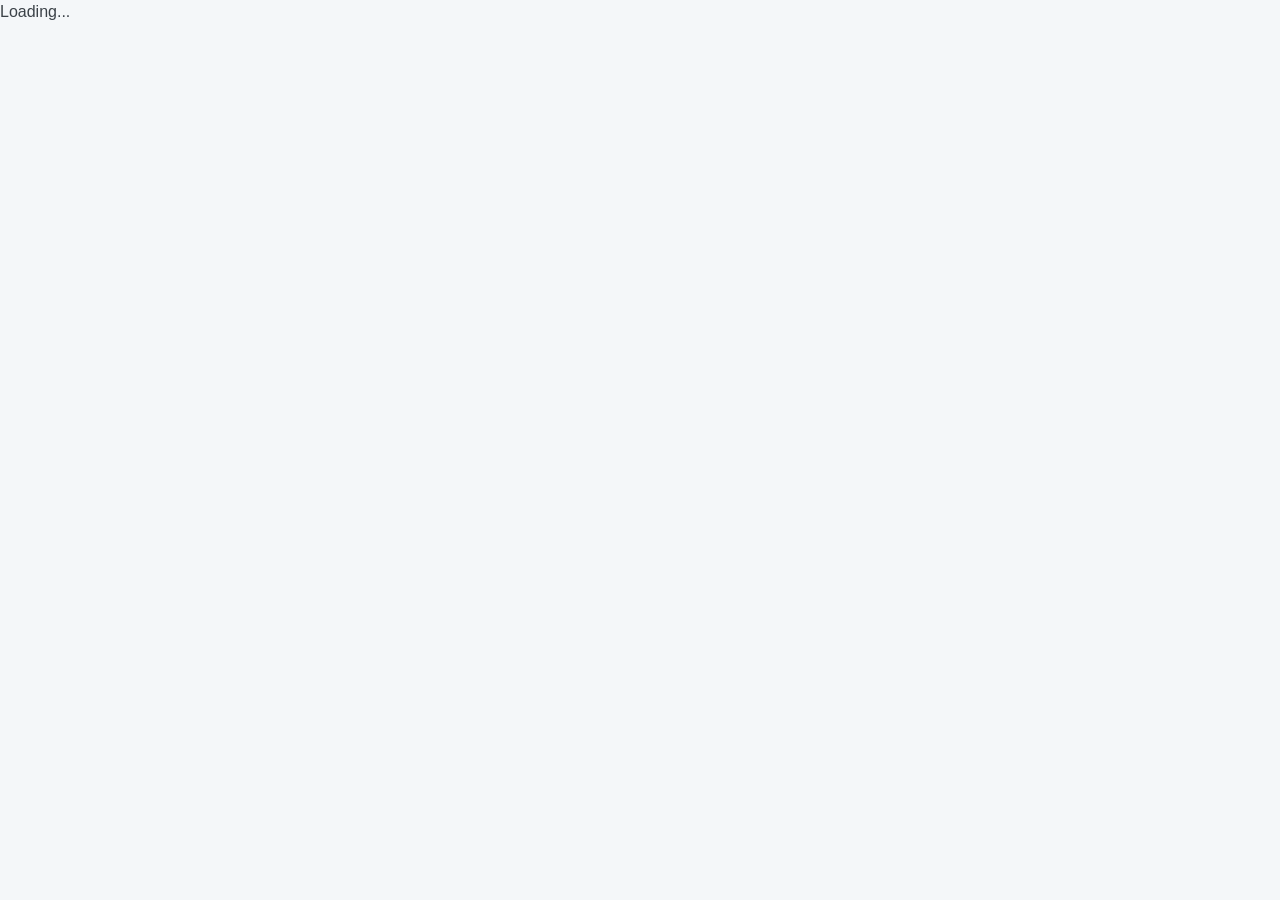
==== docs/browser/index.html @ 4efec8fb "Enhance .gitignore to exclude more files and directories related to Angular, IDEs, and build outputs" ====
<!DOCTYPE html>
<html lang="en" data-critters-container>
  <head>
    <title></title>
    <meta charset="UTF-8">
    <base href="https://admin.medonixsurgitech.com/">
    <link rel="stylesheet" href="https://cdnjs.cloudflare.com/ajax/libs/font-awesome/6.5.1/css/all.min.css">
     <!-- Bootstrap -->
     <link rel="stylesheet" href="https://cdn.jsdelivr.net/npm/bootstrap@4.6.2/dist/css/bootstrap.min.css" integrity="sha384-xOolHFLEh07PJGoPkLv1IbcEPTNtaed2xpHsD9ESMhqIYd0nLMwNLD69Npy4HI+N" crossorigin="anonymous">
     <script src="https://cdn.jsdelivr.net/npm/jquery@3.5.1/dist/jquery.slim.min.js" integrity="sha384-DfXdz2htPH0lsSSs5nCTpuj/zy4C+OGpamoFVy38MVBnE+IbbVYUew+OrCXaRkfj" crossorigin="anonymous"></script>
     <script src="https://cdn.jsdelivr.net/npm/bootstrap@4.6.2/dist/js/bootstrap.bundle.min.js" integrity="sha384-Fy6S3B9q64WdZWQUiU+q4/2Lc9npb8tCaSX9FK7E8HnRr0Jz8D6OP9dO5Vg3Q9ct" crossorigin="anonymous"></script>
 
     <script src="https://cdn.jsdelivr.net/npm/jquery@3.5.1/dist/jquery.slim.min.js" integrity="sha384-DfXdz2htPH0lsSSs5nCTpuj/zy4C+OGpamoFVy38MVBnE+IbbVYUew+OrCXaRkfj" crossorigin="anonymous"></script>
     <script src="https://cdn.jsdelivr.net/npm/popper.js@1.16.1/dist/umd/popper.min.js" integrity="sha384-9/reFTGAW83EW2RDu2S0VKaIzap3H66lZH81PoYlFhbGU+6BZp6G7niu735Sk7lN" crossorigin="anonymous"></script>
     <script src="https://cdn.jsdelivr.net/npm/bootstrap@4.6.2/dist/js/bootstrap.min.js" integrity="sha384-+sLIOodYLS7CIrQpBjl+C7nPvqq+FbNUBDunl/OZv93DB7Ln/533i8e/mZXLi/P+" crossorigin="anonymous"></script>
     <!-- End Bootstrap -->
  <style>@charset "UTF-8";:root{--bs-blue:#0d6efd;--bs-indigo:#6610f2;--bs-purple:#6f42c1;--bs-pink:#d63384;--bs-red:#dc3545;--bs-orange:#fd7e14;--bs-yellow:#ffc107;--bs-green:#198754;--bs-teal:#20c997;--bs-cyan:#0dcaf0;--bs-black:#000;--bs-white:#fff;--bs-gray:#6c757d;--bs-gray-dark:#343a40;--bs-gray-100:#f8f9fa;--bs-gray-200:#e9ecef;--bs-gray-300:#dee2e6;--bs-gray-400:#ced4da;--bs-gray-500:#adb5bd;--bs-gray-600:#6c757d;--bs-gray-700:#495057;--bs-gray-800:#343a40;--bs-gray-900:#212529;--bs-primary:#0d6efd;--bs-secondary:#6c757d;--bs-success:#198754;--bs-info:#0dcaf0;--bs-warning:#ffc107;--bs-danger:#dc3545;--bs-light:#f8f9fa;--bs-dark:#212529;--bs-primary-rgb:13,110,253;--bs-secondary-rgb:108,117,125;--bs-success-rgb:25,135,84;--bs-info-rgb:13,202,240;--bs-warning-rgb:255,193,7;--bs-danger-rgb:220,53,69;--bs-light-rgb:248,249,250;--bs-dark-rgb:33,37,41;--bs-primary-text-emphasis:#052c65;--bs-secondary-text-emphasis:#2b2f32;--bs-success-text-emphasis:#0a3622;--bs-info-text-emphasis:#055160;--bs-warning-text-emphasis:#664d03;--bs-danger-text-emphasis:#58151c;--bs-light-text-emphasis:#495057;--bs-dark-text-emphasis:#495057;--bs-primary-bg-subtle:#cfe2ff;--bs-secondary-bg-subtle:#e2e3e5;--bs-success-bg-subtle:#d1e7dd;--bs-info-bg-subtle:#cff4fc;--bs-warning-bg-subtle:#fff3cd;--bs-danger-bg-subtle:#f8d7da;--bs-light-bg-subtle:#fcfcfd;--bs-dark-bg-subtle:#ced4da;--bs-primary-border-subtle:#9ec5fe;--bs-secondary-border-subtle:#c4c8cb;--bs-success-border-subtle:#a3cfbb;--bs-info-border-subtle:#9eeaf9;--bs-warning-border-subtle:#ffe69c;--bs-danger-border-subtle:#f1aeb5;--bs-light-border-subtle:#e9ecef;--bs-dark-border-subtle:#adb5bd;--bs-white-rgb:255,255,255;--bs-black-rgb:0,0,0;--bs-font-sans-serif:system-ui,-apple-system,"Segoe UI",Roboto,"Helvetica Neue","Noto Sans","Liberation Sans",Arial,sans-serif,"Apple Color Emoji","Segoe UI Emoji","Segoe UI Symbol","Noto Color Emoji";--bs-font-monospace:SFMono-Regular,Menlo,Monaco,Consolas,"Liberation Mono","Courier New",monospace;--bs-gradient:linear-gradient(180deg, rgba(255, 255, 255, .15), rgba(255, 255, 255, 0));--bs-body-font-family:var(--bs-font-sans-serif);--bs-body-font-size:1rem;--bs-body-font-weight:400;--bs-body-line-height:1.5;--bs-body-color:#212529;--bs-body-color-rgb:33,37,41;--bs-body-bg:#fff;--bs-body-bg-rgb:255,255,255;--bs-emphasis-color:#000;--bs-emphasis-color-rgb:0,0,0;--bs-secondary-color:rgba(33, 37, 41, .75);--bs-secondary-color-rgb:33,37,41;--bs-secondary-bg:#e9ecef;--bs-secondary-bg-rgb:233,236,239;--bs-tertiary-color:rgba(33, 37, 41, .5);--bs-tertiary-color-rgb:33,37,41;--bs-tertiary-bg:#f8f9fa;--bs-tertiary-bg-rgb:248,249,250;--bs-heading-color:inherit;--bs-link-color:#0d6efd;--bs-link-color-rgb:13,110,253;--bs-link-decoration:underline;--bs-link-hover-color:#0a58ca;--bs-link-hover-color-rgb:10,88,202;--bs-code-color:#d63384;--bs-highlight-color:#212529;--bs-highlight-bg:#fff3cd;--bs-border-width:1px;--bs-border-style:solid;--bs-border-color:#dee2e6;--bs-border-color-translucent:rgba(0, 0, 0, .175);--bs-border-radius:.375rem;--bs-border-radius-sm:.25rem;--bs-border-radius-lg:.5rem;--bs-border-radius-xl:1rem;--bs-border-radius-xxl:2rem;--bs-border-radius-2xl:var(--bs-border-radius-xxl);--bs-border-radius-pill:50rem;--bs-box-shadow:0 .5rem 1rem rgba(0, 0, 0, .15);--bs-box-shadow-sm:0 .125rem .25rem rgba(0, 0, 0, .075);--bs-box-shadow-lg:0 1rem 3rem rgba(0, 0, 0, .175);--bs-box-shadow-inset:inset 0 1px 2px rgba(0, 0, 0, .075);--bs-focus-ring-width:.25rem;--bs-focus-ring-opacity:.25;--bs-focus-ring-color:rgba(13, 110, 253, .25);--bs-form-valid-color:#198754;--bs-form-valid-border-color:#198754;--bs-form-invalid-color:#dc3545;--bs-form-invalid-border-color:#dc3545}*,:after,:before{box-sizing:border-box}@media (prefers-reduced-motion:no-preference){:root{scroll-behavior:smooth}}body{margin:0;font-family:var(--bs-body-font-family);font-size:var(--bs-body-font-size);font-weight:var(--bs-body-font-weight);line-height:var(--bs-body-line-height);color:var(--bs-body-color);text-align:var(--bs-body-text-align);background-color:var(--bs-body-bg);-webkit-text-size-adjust:100%;-webkit-tap-highlight-color:transparent}:root{--bs-breakpoint-xs:0;--bs-breakpoint-sm:576px;--bs-breakpoint-md:768px;--bs-breakpoint-lg:992px;--bs-breakpoint-xl:1200px;--bs-breakpoint-xxl:1400px}:root{--primary: #003a58;--primary-light: #2a5f79;--primary-lighter: #4f7f94;--primary-lightest: #a6c0cd;--primary-dark: #00263a;--secondary: #00999c;--secondary-light: #26b3b5;--secondary-lighter: #6bcfd1;--secondary-lightest: #b9ebec;--secondary-dark: #007275;--neutral-dark: #3b4248;--neutral-medium: #8a949c;--neutral-light: #b3bcc2;--neutral-lighter: #d7dee2;--neutral-lightest: #f4f7f9;--accent: #264b55;--success: #1e9e68;--warning: #c98200;--error: #c23b3b;--info: #2aa6c2;--background: #f4f7f9;--text-primary: #3b4248;--text-secondary: #8a949c;--supporting: #b3bcc2}body{margin:0;padding:0;font-family:Roboto,sans-serif;background-color:var(--background);color:var(--text-primary)}
</style><link rel="stylesheet" href="https://admin.medonixsurgitech.com/styles-CALW43ZS.css" media="print" onload="this.media='all'"><noscript><link rel="stylesheet" href="https://admin.medonixsurgitech.com/styles-CALW43ZS.css"></noscript></head>
  <body>
    <app-root>Loading...</app-root>
  <script src="https://admin.medonixsurgitech.com/polyfills-FFHMD2TL.js" type="module"></script><script src="https://admin.medonixsurgitech.com/scripts-EEEIPNC3.js" defer></script><script src="https://admin.medonixsurgitech.com/main-WR3SVTQW.js" type="module"></script></body>
</html>
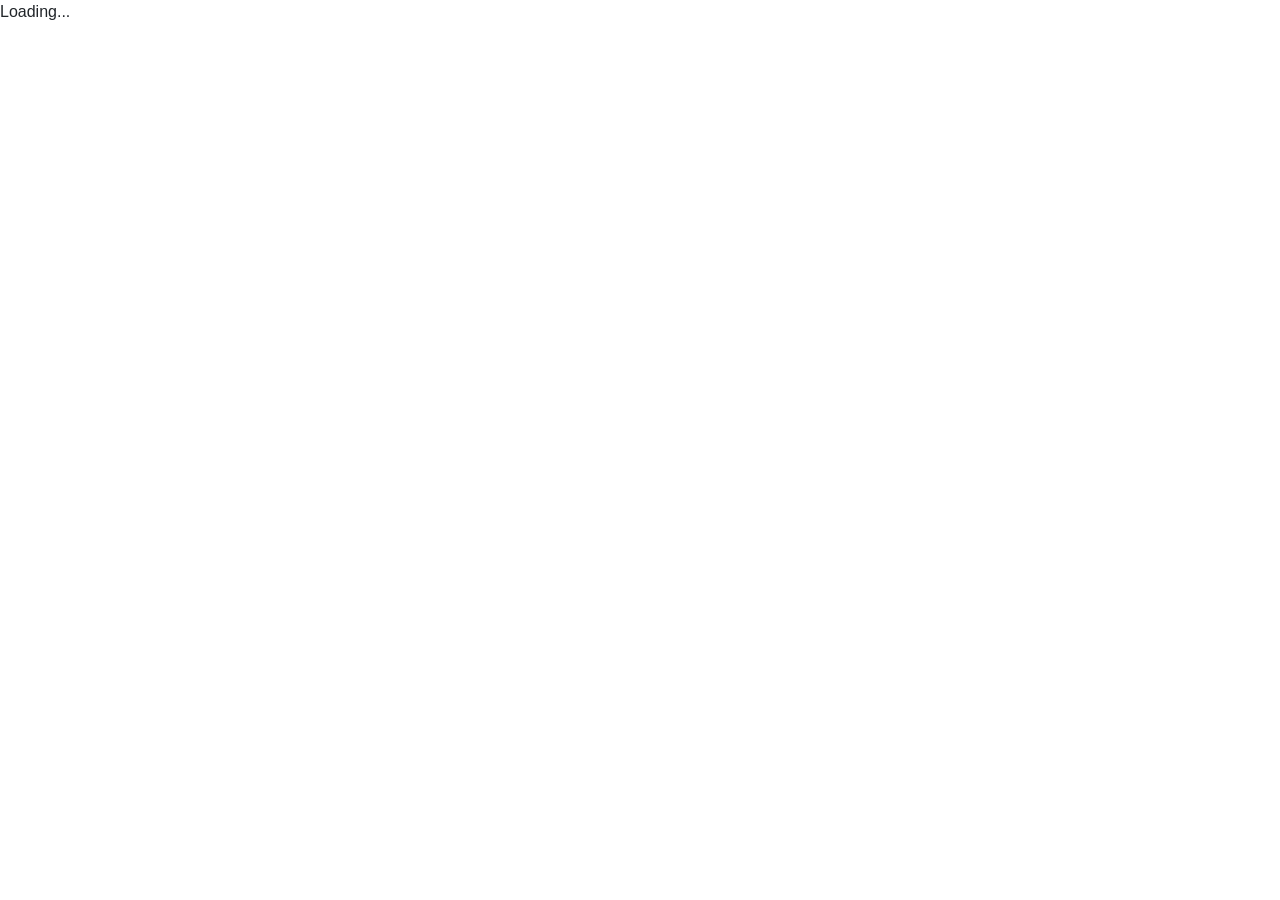
==== commit b4359b40: "Remove deprecated files and update HTML structure for browser documentation" ====
--- a/docs/browser/index.html
+++ b/docs/browser/index.html
@@ -1,9 +1,9 @@
 <!DOCTYPE html>
-<html lang="en" data-critters-container>
+<html lang="en">
   <head>
     <title></title>
-    <meta charset="UTF-8">
-    <base href="https://admin.medonixsurgitech.com/">
+    <meta charset="UTF-8"/>
+    <base href="/">
     <link rel="stylesheet" href="https://cdnjs.cloudflare.com/ajax/libs/font-awesome/6.5.1/css/all.min.css">
      <!-- Bootstrap -->
      <link rel="stylesheet" href="https://cdn.jsdelivr.net/npm/bootstrap@4.6.2/dist/css/bootstrap.min.css" integrity="sha384-xOolHFLEh07PJGoPkLv1IbcEPTNtaed2xpHsD9ESMhqIYd0nLMwNLD69Npy4HI+N" crossorigin="anonymous">
@@ -14,9 +14,8 @@
      <script src="https://cdn.jsdelivr.net/npm/popper.js@1.16.1/dist/umd/popper.min.js" integrity="sha384-9/reFTGAW83EW2RDu2S0VKaIzap3H66lZH81PoYlFhbGU+6BZp6G7niu735Sk7lN" crossorigin="anonymous"></script>
      <script src="https://cdn.jsdelivr.net/npm/bootstrap@4.6.2/dist/js/bootstrap.min.js" integrity="sha384-+sLIOodYLS7CIrQpBjl+C7nPvqq+FbNUBDunl/OZv93DB7Ln/533i8e/mZXLi/P+" crossorigin="anonymous"></script>
      <!-- End Bootstrap -->
-  <style>@charset "UTF-8";:root{--bs-blue:#0d6efd;--bs-indigo:#6610f2;--bs-purple:#6f42c1;--bs-pink:#d63384;--bs-red:#dc3545;--bs-orange:#fd7e14;--bs-yellow:#ffc107;--bs-green:#198754;--bs-teal:#20c997;--bs-cyan:#0dcaf0;--bs-black:#000;--bs-white:#fff;--bs-gray:#6c757d;--bs-gray-dark:#343a40;--bs-gray-100:#f8f9fa;--bs-gray-200:#e9ecef;--bs-gray-300:#dee2e6;--bs-gray-400:#ced4da;--bs-gray-500:#adb5bd;--bs-gray-600:#6c757d;--bs-gray-700:#495057;--bs-gray-800:#343a40;--bs-gray-900:#212529;--bs-primary:#0d6efd;--bs-secondary:#6c757d;--bs-success:#198754;--bs-info:#0dcaf0;--bs-warning:#ffc107;--bs-danger:#dc3545;--bs-light:#f8f9fa;--bs-dark:#212529;--bs-primary-rgb:13,110,253;--bs-secondary-rgb:108,117,125;--bs-success-rgb:25,135,84;--bs-info-rgb:13,202,240;--bs-warning-rgb:255,193,7;--bs-danger-rgb:220,53,69;--bs-light-rgb:248,249,250;--bs-dark-rgb:33,37,41;--bs-primary-text-emphasis:#052c65;--bs-secondary-text-emphasis:#2b2f32;--bs-success-text-emphasis:#0a3622;--bs-info-text-emphasis:#055160;--bs-warning-text-emphasis:#664d03;--bs-danger-text-emphasis:#58151c;--bs-light-text-emphasis:#495057;--bs-dark-text-emphasis:#495057;--bs-primary-bg-subtle:#cfe2ff;--bs-secondary-bg-subtle:#e2e3e5;--bs-success-bg-subtle:#d1e7dd;--bs-info-bg-subtle:#cff4fc;--bs-warning-bg-subtle:#fff3cd;--bs-danger-bg-subtle:#f8d7da;--bs-light-bg-subtle:#fcfcfd;--bs-dark-bg-subtle:#ced4da;--bs-primary-border-subtle:#9ec5fe;--bs-secondary-border-subtle:#c4c8cb;--bs-success-border-subtle:#a3cfbb;--bs-info-border-subtle:#9eeaf9;--bs-warning-border-subtle:#ffe69c;--bs-danger-border-subtle:#f1aeb5;--bs-light-border-subtle:#e9ecef;--bs-dark-border-subtle:#adb5bd;--bs-white-rgb:255,255,255;--bs-black-rgb:0,0,0;--bs-font-sans-serif:system-ui,-apple-system,"Segoe UI",Roboto,"Helvetica Neue","Noto Sans","Liberation Sans",Arial,sans-serif,"Apple Color Emoji","Segoe UI Emoji","Segoe UI Symbol","Noto Color Emoji";--bs-font-monospace:SFMono-Regular,Menlo,Monaco,Consolas,"Liberation Mono","Courier New",monospace;--bs-gradient:linear-gradient(180deg, rgba(255, 255, 255, .15), rgba(255, 255, 255, 0));--bs-body-font-family:var(--bs-font-sans-serif);--bs-body-font-size:1rem;--bs-body-font-weight:400;--bs-body-line-height:1.5;--bs-body-color:#212529;--bs-body-color-rgb:33,37,41;--bs-body-bg:#fff;--bs-body-bg-rgb:255,255,255;--bs-emphasis-color:#000;--bs-emphasis-color-rgb:0,0,0;--bs-secondary-color:rgba(33, 37, 41, .75);--bs-secondary-color-rgb:33,37,41;--bs-secondary-bg:#e9ecef;--bs-secondary-bg-rgb:233,236,239;--bs-tertiary-color:rgba(33, 37, 41, .5);--bs-tertiary-color-rgb:33,37,41;--bs-tertiary-bg:#f8f9fa;--bs-tertiary-bg-rgb:248,249,250;--bs-heading-color:inherit;--bs-link-color:#0d6efd;--bs-link-color-rgb:13,110,253;--bs-link-decoration:underline;--bs-link-hover-color:#0a58ca;--bs-link-hover-color-rgb:10,88,202;--bs-code-color:#d63384;--bs-highlight-color:#212529;--bs-highlight-bg:#fff3cd;--bs-border-width:1px;--bs-border-style:solid;--bs-border-color:#dee2e6;--bs-border-color-translucent:rgba(0, 0, 0, .175);--bs-border-radius:.375rem;--bs-border-radius-sm:.25rem;--bs-border-radius-lg:.5rem;--bs-border-radius-xl:1rem;--bs-border-radius-xxl:2rem;--bs-border-radius-2xl:var(--bs-border-radius-xxl);--bs-border-radius-pill:50rem;--bs-box-shadow:0 .5rem 1rem rgba(0, 0, 0, .15);--bs-box-shadow-sm:0 .125rem .25rem rgba(0, 0, 0, .075);--bs-box-shadow-lg:0 1rem 3rem rgba(0, 0, 0, .175);--bs-box-shadow-inset:inset 0 1px 2px rgba(0, 0, 0, .075);--bs-focus-ring-width:.25rem;--bs-focus-ring-opacity:.25;--bs-focus-ring-color:rgba(13, 110, 253, .25);--bs-form-valid-color:#198754;--bs-form-valid-border-color:#198754;--bs-form-invalid-color:#dc3545;--bs-form-invalid-border-color:#dc3545}*,:after,:before{box-sizing:border-box}@media (prefers-reduced-motion:no-preference){:root{scroll-behavior:smooth}}body{margin:0;font-family:var(--bs-body-font-family);font-size:var(--bs-body-font-size);font-weight:var(--bs-body-font-weight);line-height:var(--bs-body-line-height);color:var(--bs-body-color);text-align:var(--bs-body-text-align);background-color:var(--bs-body-bg);-webkit-text-size-adjust:100%;-webkit-tap-highlight-color:transparent}:root{--bs-breakpoint-xs:0;--bs-breakpoint-sm:576px;--bs-breakpoint-md:768px;--bs-breakpoint-lg:992px;--bs-breakpoint-xl:1200px;--bs-breakpoint-xxl:1400px}:root{--primary: #003a58;--primary-light: #2a5f79;--primary-lighter: #4f7f94;--primary-lightest: #a6c0cd;--primary-dark: #00263a;--secondary: #00999c;--secondary-light: #26b3b5;--secondary-lighter: #6bcfd1;--secondary-lightest: #b9ebec;--secondary-dark: #007275;--neutral-dark: #3b4248;--neutral-medium: #8a949c;--neutral-light: #b3bcc2;--neutral-lighter: #d7dee2;--neutral-lightest: #f4f7f9;--accent: #264b55;--success: #1e9e68;--warning: #c98200;--error: #c23b3b;--info: #2aa6c2;--background: #f4f7f9;--text-primary: #3b4248;--text-secondary: #8a949c;--supporting: #b3bcc2}body{margin:0;padding:0;font-family:Roboto,sans-serif;background-color:var(--background);color:var(--text-primary)}
-</style><link rel="stylesheet" href="https://admin.medonixsurgitech.com/styles-CALW43ZS.css" media="print" onload="this.media='all'"><noscript><link rel="stylesheet" href="https://admin.medonixsurgitech.com/styles-CALW43ZS.css"></noscript></head>
+  <link rel="stylesheet" href="styles.css"></head>
   <body>
     <app-root>Loading...</app-root>
-  <script src="https://admin.medonixsurgitech.com/polyfills-FFHMD2TL.js" type="module"></script><script src="https://admin.medonixsurgitech.com/scripts-EEEIPNC3.js" defer></script><script src="https://admin.medonixsurgitech.com/main-WR3SVTQW.js" type="module"></script></body>
+  <script src="polyfills.js" type="module"></script><script src="scripts.js" defer></script><script src="main.js" type="module"></script></body>
 </html>
--- a/docs/browser/styles.css
+++ b/docs/browser/styles.css
@@ -0,0 +1,11672 @@
+@charset "UTF-8";
+
+/* node_modules/bootstrap/dist/css/bootstrap.min.css */
+/*!
+* Bootstrap  v5.3.3 (https://getbootstrap.com/)
+* Copyright 2011-2024 The Bootstrap Authors
+* Licensed under MIT (https://github.com/twbs/bootstrap/blob/main/LICENSE)
+*/
+:root,
+[data-bs-theme=light] {
+  --bs-blue:#0d6efd;
+  --bs-indigo:#6610f2;
+  --bs-purple:#6f42c1;
+  --bs-pink:#d63384;
+  --bs-red:#dc3545;
+  --bs-orange:#fd7e14;
+  --bs-yellow:#ffc107;
+  --bs-green:#198754;
+  --bs-teal:#20c997;
+  --bs-cyan:#0dcaf0;
+  --bs-black:#000;
+  --bs-white:#fff;
+  --bs-gray:#6c757d;
+  --bs-gray-dark:#343a40;
+  --bs-gray-100:#f8f9fa;
+  --bs-gray-200:#e9ecef;
+  --bs-gray-300:#dee2e6;
+  --bs-gray-400:#ced4da;
+  --bs-gray-500:#adb5bd;
+  --bs-gray-600:#6c757d;
+  --bs-gray-700:#495057;
+  --bs-gray-800:#343a40;
+  --bs-gray-900:#212529;
+  --bs-primary:#0d6efd;
+  --bs-secondary:#6c757d;
+  --bs-success:#198754;
+  --bs-info:#0dcaf0;
+  --bs-warning:#ffc107;
+  --bs-danger:#dc3545;
+  --bs-light:#f8f9fa;
+  --bs-dark:#212529;
+  --bs-primary-rgb:13,110,253;
+  --bs-secondary-rgb:108,117,125;
+  --bs-success-rgb:25,135,84;
+  --bs-info-rgb:13,202,240;
+  --bs-warning-rgb:255,193,7;
+  --bs-danger-rgb:220,53,69;
+  --bs-light-rgb:248,249,250;
+  --bs-dark-rgb:33,37,41;
+  --bs-primary-text-emphasis:#052c65;
+  --bs-secondary-text-emphasis:#2b2f32;
+  --bs-success-text-emphasis:#0a3622;
+  --bs-info-text-emphasis:#055160;
+  --bs-warning-text-emphasis:#664d03;
+  --bs-danger-text-emphasis:#58151c;
+  --bs-light-text-emphasis:#495057;
+  --bs-dark-text-emphasis:#495057;
+  --bs-primary-bg-subtle:#cfe2ff;
+  --bs-secondary-bg-subtle:#e2e3e5;
+  --bs-success-bg-subtle:#d1e7dd;
+  --bs-info-bg-subtle:#cff4fc;
+  --bs-warning-bg-subtle:#fff3cd;
+  --bs-danger-bg-subtle:#f8d7da;
+  --bs-light-bg-subtle:#fcfcfd;
+  --bs-dark-bg-subtle:#ced4da;
+  --bs-primary-border-subtle:#9ec5fe;
+  --bs-secondary-border-subtle:#c4c8cb;
+  --bs-success-border-subtle:#a3cfbb;
+  --bs-info-border-subtle:#9eeaf9;
+  --bs-warning-border-subtle:#ffe69c;
+  --bs-danger-border-subtle:#f1aeb5;
+  --bs-light-border-subtle:#e9ecef;
+  --bs-dark-border-subtle:#adb5bd;
+  --bs-white-rgb:255,255,255;
+  --bs-black-rgb:0,0,0;
+  --bs-font-sans-serif:system-ui,-apple-system,"Segoe UI",Roboto,"Helvetica Neue","Noto Sans","Liberation Sans",Arial,sans-serif,"Apple Color Emoji","Segoe UI Emoji","Segoe UI Symbol","Noto Color Emoji";
+  --bs-font-monospace:SFMono-Regular,Menlo,Monaco,Consolas,"Liberation Mono","Courier New",monospace;
+  --bs-gradient:linear-gradient(
+      180deg,
+      rgba(255, 255, 255, 0.15),
+      rgba(255, 255, 255, 0));
+  --bs-body-font-family:var(--bs-font-sans-serif);
+  --bs-body-font-size:1rem;
+  --bs-body-font-weight:400;
+  --bs-body-line-height:1.5;
+  --bs-body-color:#212529;
+  --bs-body-color-rgb:33,37,41;
+  --bs-body-bg:#fff;
+  --bs-body-bg-rgb:255,255,255;
+  --bs-emphasis-color:#000;
+  --bs-emphasis-color-rgb:0,0,0;
+  --bs-secondary-color:rgba(33, 37, 41, 0.75);
+  --bs-secondary-color-rgb:33,37,41;
+  --bs-secondary-bg:#e9ecef;
+  --bs-secondary-bg-rgb:233,236,239;
+  --bs-tertiary-color:rgba(33, 37, 41, 0.5);
+  --bs-tertiary-color-rgb:33,37,41;
+  --bs-tertiary-bg:#f8f9fa;
+  --bs-tertiary-bg-rgb:248,249,250;
+  --bs-heading-color:inherit;
+  --bs-link-color:#0d6efd;
+  --bs-link-color-rgb:13,110,253;
+  --bs-link-decoration:underline;
+  --bs-link-hover-color:#0a58ca;
+  --bs-link-hover-color-rgb:10,88,202;
+  --bs-code-color:#d63384;
+  --bs-highlight-color:#212529;
+  --bs-highlight-bg:#fff3cd;
+  --bs-border-width:1px;
+  --bs-border-style:solid;
+  --bs-border-color:#dee2e6;
+  --bs-border-color-translucent:rgba(0, 0, 0, 0.175);
+  --bs-border-radius:0.375rem;
+  --bs-border-radius-sm:0.25rem;
+  --bs-border-radius-lg:0.5rem;
+  --bs-border-radius-xl:1rem;
+  --bs-border-radius-xxl:2rem;
+  --bs-border-radius-2xl:var(--bs-border-radius-xxl);
+  --bs-border-radius-pill:50rem;
+  --bs-box-shadow:0 0.5rem 1rem rgba(0, 0, 0, 0.15);
+  --bs-box-shadow-sm:0 0.125rem 0.25rem rgba(0, 0, 0, 0.075);
+  --bs-box-shadow-lg:0 1rem 3rem rgba(0, 0, 0, 0.175);
+  --bs-box-shadow-inset:inset 0 1px 2px rgba(0, 0, 0, 0.075);
+  --bs-focus-ring-width:0.25rem;
+  --bs-focus-ring-opacity:0.25;
+  --bs-focus-ring-color:rgba(13, 110, 253, 0.25);
+  --bs-form-valid-color:#198754;
+  --bs-form-valid-border-color:#198754;
+  --bs-form-invalid-color:#dc3545;
+  --bs-form-invalid-border-color:#dc3545;
+}
+[data-bs-theme=dark] {
+  color-scheme: dark;
+  --bs-body-color:#dee2e6;
+  --bs-body-color-rgb:222,226,230;
+  --bs-body-bg:#212529;
+  --bs-body-bg-rgb:33,37,41;
+  --bs-emphasis-color:#fff;
+  --bs-emphasis-color-rgb:255,255,255;
+  --bs-secondary-color:rgba(222, 226, 230, 0.75);
+  --bs-secondary-color-rgb:222,226,230;
+  --bs-secondary-bg:#343a40;
+  --bs-secondary-bg-rgb:52,58,64;
+  --bs-tertiary-color:rgba(222, 226, 230, 0.5);
+  --bs-tertiary-color-rgb:222,226,230;
+  --bs-tertiary-bg:#2b3035;
+  --bs-tertiary-bg-rgb:43,48,53;
+  --bs-primary-text-emphasis:#6ea8fe;
+  --bs-secondary-text-emphasis:#a7acb1;
+  --bs-success-text-emphasis:#75b798;
+  --bs-info-text-emphasis:#6edff6;
+  --bs-warning-text-emphasis:#ffda6a;
+  --bs-danger-text-emphasis:#ea868f;
+  --bs-light-text-emphasis:#f8f9fa;
+  --bs-dark-text-emphasis:#dee2e6;
+  --bs-primary-bg-subtle:#031633;
+  --bs-secondary-bg-subtle:#161719;
+  --bs-success-bg-subtle:#051b11;
+  --bs-info-bg-subtle:#032830;
+  --bs-warning-bg-subtle:#332701;
+  --bs-danger-bg-subtle:#2c0b0e;
+  --bs-light-bg-subtle:#343a40;
+  --bs-dark-bg-subtle:#1a1d20;
+  --bs-primary-border-subtle:#084298;
+  --bs-secondary-border-subtle:#41464b;
+  --bs-success-border-subtle:#0f5132;
+  --bs-info-border-subtle:#087990;
+  --bs-warning-border-subtle:#997404;
+  --bs-danger-border-subtle:#842029;
+  --bs-light-border-subtle:#495057;
+  --bs-dark-border-subtle:#343a40;
+  --bs-heading-color:inherit;
+  --bs-link-color:#6ea8fe;
+  --bs-link-hover-color:#8bb9fe;
+  --bs-link-color-rgb:110,168,254;
+  --bs-link-hover-color-rgb:139,185,254;
+  --bs-code-color:#e685b5;
+  --bs-highlight-color:#dee2e6;
+  --bs-highlight-bg:#664d03;
+  --bs-border-color:#495057;
+  --bs-border-color-translucent:rgba(255, 255, 255, 0.15);
+  --bs-form-valid-color:#75b798;
+  --bs-form-valid-border-color:#75b798;
+  --bs-form-invalid-color:#ea868f;
+  --bs-form-invalid-border-color:#ea868f;
+}
+*,
+::after,
+::before {
+  box-sizing: border-box;
+}
+@media (prefers-reduced-motion:no-preference) {
+  :root {
+    scroll-behavior: smooth;
+  }
+}
+body {
+  margin: 0;
+  font-family: var(--bs-body-font-family);
+  font-size: var(--bs-body-font-size);
+  font-weight: var(--bs-body-font-weight);
+  line-height: var(--bs-body-line-height);
+  color: var(--bs-body-color);
+  text-align: var(--bs-body-text-align);
+  background-color: var(--bs-body-bg);
+  -webkit-text-size-adjust: 100%;
+  -webkit-tap-highlight-color: transparent;
+}
+hr {
+  margin: 1rem 0;
+  color: inherit;
+  border: 0;
+  border-top: var(--bs-border-width) solid;
+  opacity: .25;
+}
+.h1,
+.h2,
+.h3,
+.h4,
+.h5,
+.h6,
+h1,
+h2,
+h3,
+h4,
+h5,
+h6 {
+  margin-top: 0;
+  margin-bottom: .5rem;
+  font-weight: 500;
+  line-height: 1.2;
+  color: var(--bs-heading-color);
+}
+.h1,
+h1 {
+  font-size: calc(1.375rem + 1.5vw);
+}
+@media (min-width:1200px) {
+  .h1,
+  h1 {
+    font-size: 2.5rem;
+  }
+}
+.h2,
+h2 {
+  font-size: calc(1.325rem + .9vw);
+}
+@media (min-width:1200px) {
+  .h2,
+  h2 {
+    font-size: 2rem;
+  }
+}
+.h3,
+h3 {
+  font-size: calc(1.3rem + .6vw);
+}
+@media (min-width:1200px) {
+  .h3,
+  h3 {
+    font-size: 1.75rem;
+  }
+}
+.h4,
+h4 {
+  font-size: calc(1.275rem + .3vw);
+}
+@media (min-width:1200px) {
+  .h4,
+  h4 {
+    font-size: 1.5rem;
+  }
+}
+.h5,
+h5 {
+  font-size: 1.25rem;
+}
+.h6,
+h6 {
+  font-size: 1rem;
+}
+p {
+  margin-top: 0;
+  margin-bottom: 1rem;
+}
+abbr[title] {
+  -webkit-text-decoration: underline dotted;
+  text-decoration: underline dotted;
+  cursor: help;
+  -webkit-text-decoration-skip-ink: none;
+  text-decoration-skip-ink: none;
+}
+address {
+  margin-bottom: 1rem;
+  font-style: normal;
+  line-height: inherit;
+}
+ol,
+ul {
+  padding-left: 2rem;
+}
+dl,
+ol,
+ul {
+  margin-top: 0;
+  margin-bottom: 1rem;
+}
+ol ol,
+ol ul,
+ul ol,
+ul ul {
+  margin-bottom: 0;
+}
+dt {
+  font-weight: 700;
+}
+dd {
+  margin-bottom: .5rem;
+  margin-left: 0;
+}
+blockquote {
+  margin: 0 0 1rem;
+}
+b,
+strong {
+  font-weight: bolder;
+}
+.small,
+small {
+  font-size: .875em;
+}
+.mark,
+mark {
+  padding: .1875em;
+  color: var(--bs-highlight-color);
+  background-color: var(--bs-highlight-bg);
+}
+sub,
+sup {
+  position: relative;
+  font-size: .75em;
+  line-height: 0;
+  vertical-align: baseline;
+}
+sub {
+  bottom: -.25em;
+}
+sup {
+  top: -.5em;
+}
+a {
+  color: rgba(var(--bs-link-color-rgb), var(--bs-link-opacity,1));
+  text-decoration: underline;
+}
+a:hover {
+  --bs-link-color-rgb:var(--bs-link-hover-color-rgb);
+}
+a:not([href]):not([class]),
+a:not([href]):not([class]):hover {
+  color: inherit;
+  text-decoration: none;
+}
+code,
+kbd,
+pre,
+samp {
+  font-family: var(--bs-font-monospace);
+  font-size: 1em;
+}
+pre {
+  display: block;
+  margin-top: 0;
+  margin-bottom: 1rem;
+  overflow: auto;
+  font-size: .875em;
+}
+pre code {
+  font-size: inherit;
+  color: inherit;
+  word-break: normal;
+}
+code {
+  font-size: .875em;
+  color: var(--bs-code-color);
+  word-wrap: break-word;
+}
+a > code {
+  color: inherit;
+}
+kbd {
+  padding: .1875rem .375rem;
+  font-size: .875em;
+  color: var(--bs-body-bg);
+  background-color: var(--bs-body-color);
+  border-radius: .25rem;
+}
+kbd kbd {
+  padding: 0;
+  font-size: 1em;
+}
+figure {
+  margin: 0 0 1rem;
+}
+img,
+svg {
+  vertical-align: middle;
+}
+table {
+  caption-side: bottom;
+  border-collapse: collapse;
+}
+caption {
+  padding-top: .5rem;
+  padding-bottom: .5rem;
+  color: var(--bs-secondary-color);
+  text-align: left;
+}
+th {
+  text-align: inherit;
+  text-align: -webkit-match-parent;
+}
+tbody,
+td,
+tfoot,
+th,
+thead,
+tr {
+  border-color: inherit;
+  border-style: solid;
+  border-width: 0;
+}
+label {
+  display: inline-block;
+}
+button {
+  border-radius: 0;
+}
+button:focus:not(:focus-visible) {
+  outline: 0;
+}
+button,
+input,
+optgroup,
+select,
+textarea {
+  margin: 0;
+  font-family: inherit;
+  font-size: inherit;
+  line-height: inherit;
+}
+button,
+select {
+  text-transform: none;
+}
+[role=button] {
+  cursor: pointer;
+}
+select {
+  word-wrap: normal;
+}
+select:disabled {
+  opacity: 1;
+}
+[list]:not([type=date]):not([type=datetime-local]):not([type=month]):not([type=week]):not([type=time])::-webkit-calendar-picker-indicator {
+  display: none !important;
+}
+[type=button],
+[type=reset],
+[type=submit],
+button {
+  -webkit-appearance: button;
+}
+[type=button]:not(:disabled),
+[type=reset]:not(:disabled),
+[type=submit]:not(:disabled),
+button:not(:disabled) {
+  cursor: pointer;
+}
+::-moz-focus-inner {
+  padding: 0;
+  border-style: none;
+}
+textarea {
+  resize: vertical;
+}
+fieldset {
+  min-width: 0;
+  padding: 0;
+  margin: 0;
+  border: 0;
+}
+legend {
+  float: left;
+  width: 100%;
+  padding: 0;
+  margin-bottom: .5rem;
+  font-size: calc(1.275rem + .3vw);
+  line-height: inherit;
+}
+@media (min-width:1200px) {
+  legend {
+    font-size: 1.5rem;
+  }
+}
+legend + * {
+  clear: left;
+}
+::-webkit-datetime-edit-day-field,
+::-webkit-datetime-edit-fields-wrapper,
+::-webkit-datetime-edit-hour-field,
+::-webkit-datetime-edit-minute,
+::-webkit-datetime-edit-month-field,
+::-webkit-datetime-edit-text,
+::-webkit-datetime-edit-year-field {
+  padding: 0;
+}
+::-webkit-inner-spin-button {
+  height: auto;
+}
+[type=search] {
+  -webkit-appearance: textfield;
+  outline-offset: -2px;
+}
+::-webkit-search-decoration {
+  -webkit-appearance: none;
+}
+::-webkit-color-swatch-wrapper {
+  padding: 0;
+}
+::-webkit-file-upload-button {
+  font: inherit;
+  -webkit-appearance: button;
+}
+::file-selector-button {
+  font: inherit;
+  -webkit-appearance: button;
+}
+output {
+  display: inline-block;
+}
+iframe {
+  border: 0;
+}
+summary {
+  display: list-item;
+  cursor: pointer;
+}
+progress {
+  vertical-align: baseline;
+}
+[hidden] {
+  display: none !important;
+}
+.lead {
+  font-size: 1.25rem;
+  font-weight: 300;
+}
+.display-1 {
+  font-size: calc(1.625rem + 4.5vw);
+  font-weight: 300;
+  line-height: 1.2;
+}
+@media (min-width:1200px) {
+  .display-1 {
+    font-size: 5rem;
+  }
+}
+.display-2 {
+  font-size: calc(1.575rem + 3.9vw);
+  font-weight: 300;
+  line-height: 1.2;
+}
+@media (min-width:1200px) {
+  .display-2 {
+    font-size: 4.5rem;
+  }
+}
+.display-3 {
+  font-size: calc(1.525rem + 3.3vw);
+  font-weight: 300;
+  line-height: 1.2;
+}
+@media (min-width:1200px) {
+  .display-3 {
+    font-size: 4rem;
+  }
+}
+.display-4 {
+  font-size: calc(1.475rem + 2.7vw);
+  font-weight: 300;
+  line-height: 1.2;
+}
+@media (min-width:1200px) {
+  .display-4 {
+    font-size: 3.5rem;
+  }
+}
+.display-5 {
+  font-size: calc(1.425rem + 2.1vw);
+  font-weight: 300;
+  line-height: 1.2;
+}
+@media (min-width:1200px) {
+  .display-5 {
+    font-size: 3rem;
+  }
+}
+.display-6 {
+  font-size: calc(1.375rem + 1.5vw);
+  font-weight: 300;
+  line-height: 1.2;
+}
+@media (min-width:1200px) {
+  .display-6 {
+    font-size: 2.5rem;
+  }
+}
+.list-unstyled {
+  padding-left: 0;
+  list-style: none;
+}
+.list-inline {
+  padding-left: 0;
+  list-style: none;
+}
+.list-inline-item {
+  display: inline-block;
+}
+.list-inline-item:not(:last-child) {
+  margin-right: .5rem;
+}
+.initialism {
+  font-size: .875em;
+  text-transform: uppercase;
+}
+.blockquote {
+  margin-bottom: 1rem;
+  font-size: 1.25rem;
+}
+.blockquote > :last-child {
+  margin-bottom: 0;
+}
+.blockquote-footer {
+  margin-top: -1rem;
+  margin-bottom: 1rem;
+  font-size: .875em;
+  color: #6c757d;
+}
+.blockquote-footer::before {
+  content: "\2014\a0";
+}
+.img-fluid {
+  max-width: 100%;
+  height: auto;
+}
+.img-thumbnail {
+  padding: .25rem;
+  background-color: var(--bs-body-bg);
+  border: var(--bs-border-width) solid var(--bs-border-color);
+  border-radius: var(--bs-border-radius);
+  max-width: 100%;
+  height: auto;
+}
+.figure {
+  display: inline-block;
+}
+.figure-img {
+  margin-bottom: .5rem;
+  line-height: 1;
+}
+.figure-caption {
+  font-size: .875em;
+  color: var(--bs-secondary-color);
+}
+.container,
+.container-fluid,
+.container-lg,
+.container-md,
+.container-sm,
+.container-xl,
+.container-xxl {
+  --bs-gutter-x:1.5rem;
+  --bs-gutter-y:0;
+  width: 100%;
+  padding-right: calc(var(--bs-gutter-x) * .5);
+  padding-left: calc(var(--bs-gutter-x) * .5);
+  margin-right: auto;
+  margin-left: auto;
+}
+@media (min-width:576px) {
+  .container,
+  .container-sm {
+    max-width: 540px;
+  }
+}
+@media (min-width:768px) {
+  .container,
+  .container-md,
+  .container-sm {
+    max-width: 720px;
+  }
+}
+@media (min-width:992px) {
+  .container,
+  .container-lg,
+  .container-md,
+  .container-sm {
+    max-width: 960px;
+  }
+}
+@media (min-width:1200px) {
+  .container,
+  .container-lg,
+  .container-md,
+  .container-sm,
+  .container-xl {
+    max-width: 1140px;
+  }
+}
+@media (min-width:1400px) {
+  .container,
+  .container-lg,
+  .container-md,
+  .container-sm,
+  .container-xl,
+  .container-xxl {
+    max-width: 1320px;
+  }
+}
+:root {
+  --bs-breakpoint-xs:0;
+  --bs-breakpoint-sm:576px;
+  --bs-breakpoint-md:768px;
+  --bs-breakpoint-lg:992px;
+  --bs-breakpoint-xl:1200px;
+  --bs-breakpoint-xxl:1400px;
+}
+.row {
+  --bs-gutter-x:1.5rem;
+  --bs-gutter-y:0;
+  display: flex;
+  flex-wrap: wrap;
+  margin-top: calc(-1 * var(--bs-gutter-y));
+  margin-right: calc(-.5 * var(--bs-gutter-x));
+  margin-left: calc(-.5 * var(--bs-gutter-x));
+}
+.row > * {
+  flex-shrink: 0;
+  width: 100%;
+  max-width: 100%;
+  padding-right: calc(var(--bs-gutter-x) * .5);
+  padding-left: calc(var(--bs-gutter-x) * .5);
+  margin-top: var(--bs-gutter-y);
+}
+.col {
+  flex: 1 0 0%;
+}
+.row-cols-auto > * {
+  flex: 0 0 auto;
+  width: auto;
+}
+.row-cols-1 > * {
+  flex: 0 0 auto;
+  width: 100%;
+}
+.row-cols-2 > * {
+  flex: 0 0 auto;
+  width: 50%;
+}
+.row-cols-3 > * {
+  flex: 0 0 auto;
+  width: 33.33333333%;
+}
+.row-cols-4 > * {
+  flex: 0 0 auto;
+  width: 25%;
+}
+.row-cols-5 > * {
+  flex: 0 0 auto;
+  width: 20%;
+}
+.row-cols-6 > * {
+  flex: 0 0 auto;
+  width: 16.66666667%;
+}
+.col-auto {
+  flex: 0 0 auto;
+  width: auto;
+}
+.col-1 {
+  flex: 0 0 auto;
+  width: 8.33333333%;
+}
+.col-2 {
+  flex: 0 0 auto;
+  width: 16.66666667%;
+}
+.col-3 {
+  flex: 0 0 auto;
+  width: 25%;
+}
+.col-4 {
+  flex: 0 0 auto;
+  width: 33.33333333%;
+}
+.col-5 {
+  flex: 0 0 auto;
+  width: 41.66666667%;
+}
+.col-6 {
+  flex: 0 0 auto;
+  width: 50%;
+}
+.col-7 {
+  flex: 0 0 auto;
+  width: 58.33333333%;
+}
+.col-8 {
+  flex: 0 0 auto;
+  width: 66.66666667%;
+}
+.col-9 {
+  flex: 0 0 auto;
+  width: 75%;
+}
+.col-10 {
+  flex: 0 0 auto;
+  width: 83.33333333%;
+}
+.col-11 {
+  flex: 0 0 auto;
+  width: 91.66666667%;
+}
+.col-12 {
+  flex: 0 0 auto;
+  width: 100%;
+}
+.offset-1 {
+  margin-left: 8.33333333%;
+}
+.offset-2 {
+  margin-left: 16.66666667%;
+}
+.offset-3 {
+  margin-left: 25%;
+}
+.offset-4 {
+  margin-left: 33.33333333%;
+}
+.offset-5 {
+  margin-left: 41.66666667%;
+}
+.offset-6 {
+  margin-left: 50%;
+}
+.offset-7 {
+  margin-left: 58.33333333%;
+}
+.offset-8 {
+  margin-left: 66.66666667%;
+}
+.offset-9 {
+  margin-left: 75%;
+}
+.offset-10 {
+  margin-left: 83.33333333%;
+}
+.offset-11 {
+  margin-left: 91.66666667%;
+}
+.g-0,
+.gx-0 {
+  --bs-gutter-x:0;
+}
+.g-0,
+.gy-0 {
+  --bs-gutter-y:0;
+}
+.g-1,
+.gx-1 {
+  --bs-gutter-x:0.25rem;
+}
+.g-1,
+.gy-1 {
+  --bs-gutter-y:0.25rem;
+}
+.g-2,
+.gx-2 {
+  --bs-gutter-x:0.5rem;
+}
+.g-2,
+.gy-2 {
+  --bs-gutter-y:0.5rem;
+}
+.g-3,
+.gx-3 {
+  --bs-gutter-x:1rem;
+}
+.g-3,
+.gy-3 {
+  --bs-gutter-y:1rem;
+}
+.g-4,
+.gx-4 {
+  --bs-gutter-x:1.5rem;
+}
+.g-4,
+.gy-4 {
+  --bs-gutter-y:1.5rem;
+}
+.g-5,
+.gx-5 {
+  --bs-gutter-x:3rem;
+}
+.g-5,
+.gy-5 {
+  --bs-gutter-y:3rem;
+}
+@media (min-width:576px) {
+  .col-sm {
+    flex: 1 0 0%;
+  }
+  .row-cols-sm-auto > * {
+    flex: 0 0 auto;
+    width: auto;
+  }
+  .row-cols-sm-1 > * {
+    flex: 0 0 auto;
+    width: 100%;
+  }
+  .row-cols-sm-2 > * {
+    flex: 0 0 auto;
+    width: 50%;
+  }
+  .row-cols-sm-3 > * {
+    flex: 0 0 auto;
+    width: 33.33333333%;
+  }
+  .row-cols-sm-4 > * {
+    flex: 0 0 auto;
+    width: 25%;
+  }
+  .row-cols-sm-5 > * {
+    flex: 0 0 auto;
+    width: 20%;
+  }
+  .row-cols-sm-6 > * {
+    flex: 0 0 auto;
+    width: 16.66666667%;
+  }
+  .col-sm-auto {
+    flex: 0 0 auto;
+    width: auto;
+  }
+  .col-sm-1 {
+    flex: 0 0 auto;
+    width: 8.33333333%;
+  }
+  .col-sm-2 {
+    flex: 0 0 auto;
+    width: 16.66666667%;
+  }
+  .col-sm-3 {
+    flex: 0 0 auto;
+    width: 25%;
+  }
+  .col-sm-4 {
+    flex: 0 0 auto;
+    width: 33.33333333%;
+  }
+  .col-sm-5 {
+    flex: 0 0 auto;
+    width: 41.66666667%;
+  }
+  .col-sm-6 {
+    flex: 0 0 auto;
+    width: 50%;
+  }
+  .col-sm-7 {
+    flex: 0 0 auto;
+    width: 58.33333333%;
+  }
+  .col-sm-8 {
+    flex: 0 0 auto;
+    width: 66.66666667%;
+  }
+  .col-sm-9 {
+    flex: 0 0 auto;
+    width: 75%;
+  }
+  .col-sm-10 {
+    flex: 0 0 auto;
+    width: 83.33333333%;
+  }
+  .col-sm-11 {
+    flex: 0 0 auto;
+    width: 91.66666667%;
+  }
+  .col-sm-12 {
+    flex: 0 0 auto;
+    width: 100%;
+  }
+  .offset-sm-0 {
+    margin-left: 0;
+  }
+  .offset-sm-1 {
+    margin-left: 8.33333333%;
+  }
+  .offset-sm-2 {
+    margin-left: 16.66666667%;
+  }
+  .offset-sm-3 {
+    margin-left: 25%;
+  }
+  .offset-sm-4 {
+    margin-left: 33.33333333%;
+  }
+  .offset-sm-5 {
+    margin-left: 41.66666667%;
+  }
+  .offset-sm-6 {
+    margin-left: 50%;
+  }
+  .offset-sm-7 {
+    margin-left: 58.33333333%;
+  }
+  .offset-sm-8 {
+    margin-left: 66.66666667%;
+  }
+  .offset-sm-9 {
+    margin-left: 75%;
+  }
+  .offset-sm-10 {
+    margin-left: 83.33333333%;
+  }
+  .offset-sm-11 {
+    margin-left: 91.66666667%;
+  }
+  .g-sm-0,
+  .gx-sm-0 {
+    --bs-gutter-x:0;
+  }
+  .g-sm-0,
+  .gy-sm-0 {
+    --bs-gutter-y:0;
+  }
+  .g-sm-1,
+  .gx-sm-1 {
+    --bs-gutter-x:0.25rem;
+  }
+  .g-sm-1,
+  .gy-sm-1 {
+    --bs-gutter-y:0.25rem;
+  }
+  .g-sm-2,
+  .gx-sm-2 {
+    --bs-gutter-x:0.5rem;
+  }
+  .g-sm-2,
+  .gy-sm-2 {
+    --bs-gutter-y:0.5rem;
+  }
+  .g-sm-3,
+  .gx-sm-3 {
+    --bs-gutter-x:1rem;
+  }
+  .g-sm-3,
+  .gy-sm-3 {
+    --bs-gutter-y:1rem;
+  }
+  .g-sm-4,
+  .gx-sm-4 {
+    --bs-gutter-x:1.5rem;
+  }
+  .g-sm-4,
+  .gy-sm-4 {
+    --bs-gutter-y:1.5rem;
+  }
+  .g-sm-5,
+  .gx-sm-5 {
+    --bs-gutter-x:3rem;
+  }
+  .g-sm-5,
+  .gy-sm-5 {
+    --bs-gutter-y:3rem;
+  }
+}
+@media (min-width:768px) {
+  .col-md {
+    flex: 1 0 0%;
+  }
+  .row-cols-md-auto > * {
+    flex: 0 0 auto;
+    width: auto;
+  }
+  .row-cols-md-1 > * {
+    flex: 0 0 auto;
+    width: 100%;
+  }
+  .row-cols-md-2 > * {
+    flex: 0 0 auto;
+    width: 50%;
+  }
+  .row-cols-md-3 > * {
+    flex: 0 0 auto;
+    width: 33.33333333%;
+  }
+  .row-cols-md-4 > * {
+    flex: 0 0 auto;
+    width: 25%;
+  }
+  .row-cols-md-5 > * {
+    flex: 0 0 auto;
+    width: 20%;
+  }
+  .row-cols-md-6 > * {
+    flex: 0 0 auto;
+    width: 16.66666667%;
+  }
+  .col-md-auto {
+    flex: 0 0 auto;
+    width: auto;
+  }
+  .col-md-1 {
+    flex: 0 0 auto;
+    width: 8.33333333%;
+  }
+  .col-md-2 {
+    flex: 0 0 auto;
+    width: 16.66666667%;
+  }
+  .col-md-3 {
+    flex: 0 0 auto;
+    width: 25%;
+  }
+  .col-md-4 {
+    flex: 0 0 auto;
+    width: 33.33333333%;
+  }
+  .col-md-5 {
+    flex: 0 0 auto;
+    width: 41.66666667%;
+  }
+  .col-md-6 {
+    flex: 0 0 auto;
+    width: 50%;
+  }
+  .col-md-7 {
+    flex: 0 0 auto;
+    width: 58.33333333%;
+  }
+  .col-md-8 {
+    flex: 0 0 auto;
+    width: 66.66666667%;
+  }
+  .col-md-9 {
+    flex: 0 0 auto;
+    width: 75%;
+  }
+  .col-md-10 {
+    flex: 0 0 auto;
+    width: 83.33333333%;
+  }
+  .col-md-11 {
+    flex: 0 0 auto;
+    width: 91.66666667%;
+  }
+  .col-md-12 {
+    flex: 0 0 auto;
+    width: 100%;
+  }
+  .offset-md-0 {
+    margin-left: 0;
+  }
+  .offset-md-1 {
+    margin-left: 8.33333333%;
+  }
+  .offset-md-2 {
+    margin-left: 16.66666667%;
+  }
+  .offset-md-3 {
+    margin-left: 25%;
+  }
+  .offset-md-4 {
+    margin-left: 33.33333333%;
+  }
+  .offset-md-5 {
+    margin-left: 41.66666667%;
+  }
+  .offset-md-6 {
+    margin-left: 50%;
+  }
+  .offset-md-7 {
+    margin-left: 58.33333333%;
+  }
+  .offset-md-8 {
+    margin-left: 66.66666667%;
+  }
+  .offset-md-9 {
+    margin-left: 75%;
+  }
+  .offset-md-10 {
+    margin-left: 83.33333333%;
+  }
+  .offset-md-11 {
+    margin-left: 91.66666667%;
+  }
+  .g-md-0,
+  .gx-md-0 {
+    --bs-gutter-x:0;
+  }
+  .g-md-0,
+  .gy-md-0 {
+    --bs-gutter-y:0;
+  }
+  .g-md-1,
+  .gx-md-1 {
+    --bs-gutter-x:0.25rem;
+  }
+  .g-md-1,
+  .gy-md-1 {
+    --bs-gutter-y:0.25rem;
+  }
+  .g-md-2,
+  .gx-md-2 {
+    --bs-gutter-x:0.5rem;
+  }
+  .g-md-2,
+  .gy-md-2 {
+    --bs-gutter-y:0.5rem;
+  }
+  .g-md-3,
+  .gx-md-3 {
+    --bs-gutter-x:1rem;
+  }
+  .g-md-3,
+  .gy-md-3 {
+    --bs-gutter-y:1rem;
+  }
+  .g-md-4,
+  .gx-md-4 {
+    --bs-gutter-x:1.5rem;
+  }
+  .g-md-4,
+  .gy-md-4 {
+    --bs-gutter-y:1.5rem;
+  }
+  .g-md-5,
+  .gx-md-5 {
+    --bs-gutter-x:3rem;
+  }
+  .g-md-5,
+  .gy-md-5 {
+    --bs-gutter-y:3rem;
+  }
+}
+@media (min-width:992px) {
+  .col-lg {
+    flex: 1 0 0%;
+  }
+  .row-cols-lg-auto > * {
+    flex: 0 0 auto;
+    width: auto;
+  }
+  .row-cols-lg-1 > * {
+    flex: 0 0 auto;
+    width: 100%;
+  }
+  .row-cols-lg-2 > * {
+    flex: 0 0 auto;
+    width: 50%;
+  }
+  .row-cols-lg-3 > * {
+    flex: 0 0 auto;
+    width: 33.33333333%;
+  }
+  .row-cols-lg-4 > * {
+    flex: 0 0 auto;
+    width: 25%;
+  }
+  .row-cols-lg-5 > * {
+    flex: 0 0 auto;
+    width: 20%;
+  }
+  .row-cols-lg-6 > * {
+    flex: 0 0 auto;
+    width: 16.66666667%;
+  }
+  .col-lg-auto {
+    flex: 0 0 auto;
+    width: auto;
+  }
+  .col-lg-1 {
+    flex: 0 0 auto;
+    width: 8.33333333%;
+  }
+  .col-lg-2 {
+    flex: 0 0 auto;
+    width: 16.66666667%;
+  }
+  .col-lg-3 {
+    flex: 0 0 auto;
+    width: 25%;
+  }
+  .col-lg-4 {
+    flex: 0 0 auto;
+    width: 33.33333333%;
+  }
+  .col-lg-5 {
+    flex: 0 0 auto;
+    width: 41.66666667%;
+  }
+  .col-lg-6 {
+    flex: 0 0 auto;
+    width: 50%;
+  }
+  .col-lg-7 {
+    flex: 0 0 auto;
+    width: 58.33333333%;
+  }
+  .col-lg-8 {
+    flex: 0 0 auto;
+    width: 66.66666667%;
+  }
+  .col-lg-9 {
+    flex: 0 0 auto;
+    width: 75%;
+  }
+  .col-lg-10 {
+    flex: 0 0 auto;
+    width: 83.33333333%;
+  }
+  .col-lg-11 {
+    flex: 0 0 auto;
+    width: 91.66666667%;
+  }
+  .col-lg-12 {
+    flex: 0 0 auto;
+    width: 100%;
+  }
+  .offset-lg-0 {
+    margin-left: 0;
+  }
+  .offset-lg-1 {
+    margin-left: 8.33333333%;
+  }
+  .offset-lg-2 {
+    margin-left: 16.66666667%;
+  }
+  .offset-lg-3 {
+    margin-left: 25%;
+  }
+  .offset-lg-4 {
+    margin-left: 33.33333333%;
+  }
+  .offset-lg-5 {
+    margin-left: 41.66666667%;
+  }
+  .offset-lg-6 {
+    margin-left: 50%;
+  }
+  .offset-lg-7 {
+    margin-left: 58.33333333%;
+  }
+  .offset-lg-8 {
+    margin-left: 66.66666667%;
+  }
+  .offset-lg-9 {
+    margin-left: 75%;
+  }
+  .offset-lg-10 {
+    margin-left: 83.33333333%;
+  }
+  .offset-lg-11 {
+    margin-left: 91.66666667%;
+  }
+  .g-lg-0,
+  .gx-lg-0 {
+    --bs-gutter-x:0;
+  }
+  .g-lg-0,
+  .gy-lg-0 {
+    --bs-gutter-y:0;
+  }
+  .g-lg-1,
+  .gx-lg-1 {
+    --bs-gutter-x:0.25rem;
+  }
+  .g-lg-1,
+  .gy-lg-1 {
+    --bs-gutter-y:0.25rem;
+  }
+  .g-lg-2,
+  .gx-lg-2 {
+    --bs-gutter-x:0.5rem;
+  }
+  .g-lg-2,
+  .gy-lg-2 {
+    --bs-gutter-y:0.5rem;
+  }
+  .g-lg-3,
+  .gx-lg-3 {
+    --bs-gutter-x:1rem;
+  }
+  .g-lg-3,
+  .gy-lg-3 {
+    --bs-gutter-y:1rem;
+  }
+  .g-lg-4,
+  .gx-lg-4 {
+    --bs-gutter-x:1.5rem;
+  }
+  .g-lg-4,
+  .gy-lg-4 {
+    --bs-gutter-y:1.5rem;
+  }
+  .g-lg-5,
+  .gx-lg-5 {
+    --bs-gutter-x:3rem;
+  }
+  .g-lg-5,
+  .gy-lg-5 {
+    --bs-gutter-y:3rem;
+  }
+}
+@media (min-width:1200px) {
+  .col-xl {
+    flex: 1 0 0%;
+  }
+  .row-cols-xl-auto > * {
+    flex: 0 0 auto;
+    width: auto;
+  }
+  .row-cols-xl-1 > * {
+    flex: 0 0 auto;
+    width: 100%;
+  }
+  .row-cols-xl-2 > * {
+    flex: 0 0 auto;
+    width: 50%;
+  }
+  .row-cols-xl-3 > * {
+    flex: 0 0 auto;
+    width: 33.33333333%;
+  }
+  .row-cols-xl-4 > * {
+    flex: 0 0 auto;
+    width: 25%;
+  }
+  .row-cols-xl-5 > * {
+    flex: 0 0 auto;
+    width: 20%;
+  }
+  .row-cols-xl-6 > * {
+    flex: 0 0 auto;
+    width: 16.66666667%;
+  }
+  .col-xl-auto {
+    flex: 0 0 auto;
+    width: auto;
+  }
+  .col-xl-1 {
+    flex: 0 0 auto;
+    width: 8.33333333%;
+  }
+  .col-xl-2 {
+    flex: 0 0 auto;
+    width: 16.66666667%;
+  }
+  .col-xl-3 {
+    flex: 0 0 auto;
+    width: 25%;
+  }
+  .col-xl-4 {
+    flex: 0 0 auto;
+    width: 33.33333333%;
+  }
+  .col-xl-5 {
+    flex: 0 0 auto;
+    width: 41.66666667%;
+  }
+  .col-xl-6 {
+    flex: 0 0 auto;
+    width: 50%;
+  }
+  .col-xl-7 {
+    flex: 0 0 auto;
+    width: 58.33333333%;
+  }
+  .col-xl-8 {
+    flex: 0 0 auto;
+    width: 66.66666667%;
+  }
+  .col-xl-9 {
+    flex: 0 0 auto;
+    width: 75%;
+  }
+  .col-xl-10 {
+    flex: 0 0 auto;
+    width: 83.33333333%;
+  }
+  .col-xl-11 {
+    flex: 0 0 auto;
+    width: 91.66666667%;
+  }
+  .col-xl-12 {
+    flex: 0 0 auto;
+    width: 100%;
+  }
+  .offset-xl-0 {
+    margin-left: 0;
+  }
+  .offset-xl-1 {
+    margin-left: 8.33333333%;
+  }
+  .offset-xl-2 {
+    margin-left: 16.66666667%;
+  }
+  .offset-xl-3 {
+    margin-left: 25%;
+  }
+  .offset-xl-4 {
+    margin-left: 33.33333333%;
+  }
+  .offset-xl-5 {
+    margin-left: 41.66666667%;
+  }
+  .offset-xl-6 {
+    margin-left: 50%;
+  }
+  .offset-xl-7 {
+    margin-left: 58.33333333%;
+  }
+  .offset-xl-8 {
+    margin-left: 66.66666667%;
+  }
+  .offset-xl-9 {
+    margin-left: 75%;
+  }
+  .offset-xl-10 {
+    margin-left: 83.33333333%;
+  }
+  .offset-xl-11 {
+    margin-left: 91.66666667%;
+  }
+  .g-xl-0,
+  .gx-xl-0 {
+    --bs-gutter-x:0;
+  }
+  .g-xl-0,
+  .gy-xl-0 {
+    --bs-gutter-y:0;
+  }
+  .g-xl-1,
+  .gx-xl-1 {
+    --bs-gutter-x:0.25rem;
+  }
+  .g-xl-1,
+  .gy-xl-1 {
+    --bs-gutter-y:0.25rem;
+  }
+  .g-xl-2,
+  .gx-xl-2 {
+    --bs-gutter-x:0.5rem;
+  }
+  .g-xl-2,
+  .gy-xl-2 {
+    --bs-gutter-y:0.5rem;
+  }
+  .g-xl-3,
+  .gx-xl-3 {
+    --bs-gutter-x:1rem;
+  }
+  .g-xl-3,
+  .gy-xl-3 {
+    --bs-gutter-y:1rem;
+  }
+  .g-xl-4,
+  .gx-xl-4 {
+    --bs-gutter-x:1.5rem;
+  }
+  .g-xl-4,
+  .gy-xl-4 {
+    --bs-gutter-y:1.5rem;
+  }
+  .g-xl-5,
+  .gx-xl-5 {
+    --bs-gutter-x:3rem;
+  }
+  .g-xl-5,
+  .gy-xl-5 {
+    --bs-gutter-y:3rem;
+  }
+}
+@media (min-width:1400px) {
+  .col-xxl {
+    flex: 1 0 0%;
+  }
+  .row-cols-xxl-auto > * {
+    flex: 0 0 auto;
+    width: auto;
+  }
+  .row-cols-xxl-1 > * {
+    flex: 0 0 auto;
+    width: 100%;
+  }
+  .row-cols-xxl-2 > * {
+    flex: 0 0 auto;
+    width: 50%;
+  }
+  .row-cols-xxl-3 > * {
+    flex: 0 0 auto;
+    width: 33.33333333%;
+  }
+  .row-cols-xxl-4 > * {
+    flex: 0 0 auto;
+    width: 25%;
+  }
+  .row-cols-xxl-5 > * {
+    flex: 0 0 auto;
+    width: 20%;
+  }
+  .row-cols-xxl-6 > * {
+    flex: 0 0 auto;
+    width: 16.66666667%;
+  }
+  .col-xxl-auto {
+    flex: 0 0 auto;
+    width: auto;
+  }
+  .col-xxl-1 {
+    flex: 0 0 auto;
+    width: 8.33333333%;
+  }
+  .col-xxl-2 {
+    flex: 0 0 auto;
+    width: 16.66666667%;
+  }
+  .col-xxl-3 {
+    flex: 0 0 auto;
+    width: 25%;
+  }
+  .col-xxl-4 {
+    flex: 0 0 auto;
+    width: 33.33333333%;
+  }
+  .col-xxl-5 {
+    flex: 0 0 auto;
+    width: 41.66666667%;
+  }
+  .col-xxl-6 {
+    flex: 0 0 auto;
+    width: 50%;
+  }
+  .col-xxl-7 {
+    flex: 0 0 auto;
+    width: 58.33333333%;
+  }
+  .col-xxl-8 {
+    flex: 0 0 auto;
+    width: 66.66666667%;
+  }
+  .col-xxl-9 {
+    flex: 0 0 auto;
+    width: 75%;
+  }
+  .col-xxl-10 {
+    flex: 0 0 auto;
+    width: 83.33333333%;
+  }
+  .col-xxl-11 {
+    flex: 0 0 auto;
+    width: 91.66666667%;
+  }
+  .col-xxl-12 {
+    flex: 0 0 auto;
+    width: 100%;
+  }
+  .offset-xxl-0 {
+    margin-left: 0;
+  }
+  .offset-xxl-1 {
+    margin-left: 8.33333333%;
+  }
+  .offset-xxl-2 {
+    margin-left: 16.66666667%;
+  }
+  .offset-xxl-3 {
+    margin-left: 25%;
+  }
+  .offset-xxl-4 {
+    margin-left: 33.33333333%;
+  }
+  .offset-xxl-5 {
+    margin-left: 41.66666667%;
+  }
+  .offset-xxl-6 {
+    margin-left: 50%;
+  }
+  .offset-xxl-7 {
+    margin-left: 58.33333333%;
+  }
+  .offset-xxl-8 {
+    margin-left: 66.66666667%;
+  }
+  .offset-xxl-9 {
+    margin-left: 75%;
+  }
+  .offset-xxl-10 {
+    margin-left: 83.33333333%;
+  }
+  .offset-xxl-11 {
+    margin-left: 91.66666667%;
+  }
+  .g-xxl-0,
+  .gx-xxl-0 {
+    --bs-gutter-x:0;
+  }
+  .g-xxl-0,
+  .gy-xxl-0 {
+    --bs-gutter-y:0;
+  }
+  .g-xxl-1,
+  .gx-xxl-1 {
+    --bs-gutter-x:0.25rem;
+  }
+  .g-xxl-1,
+  .gy-xxl-1 {
+    --bs-gutter-y:0.25rem;
+  }
+  .g-xxl-2,
+  .gx-xxl-2 {
+    --bs-gutter-x:0.5rem;
+  }
+  .g-xxl-2,
+  .gy-xxl-2 {
+    --bs-gutter-y:0.5rem;
+  }
+  .g-xxl-3,
+  .gx-xxl-3 {
+    --bs-gutter-x:1rem;
+  }
+  .g-xxl-3,
+  .gy-xxl-3 {
+    --bs-gutter-y:1rem;
+  }
+  .g-xxl-4,
+  .gx-xxl-4 {
+    --bs-gutter-x:1.5rem;
+  }
+  .g-xxl-4,
+  .gy-xxl-4 {
+    --bs-gutter-y:1.5rem;
+  }
+  .g-xxl-5,
+  .gx-xxl-5 {
+    --bs-gutter-x:3rem;
+  }
+  .g-xxl-5,
+  .gy-xxl-5 {
+    --bs-gutter-y:3rem;
+  }
+}
+.table {
+  --bs-table-color-type:initial;
+  --bs-table-bg-type:initial;
+  --bs-table-color-state:initial;
+  --bs-table-bg-state:initial;
+  --bs-table-color:var(--bs-emphasis-color);
+  --bs-table-bg:var(--bs-body-bg);
+  --bs-table-border-color:var(--bs-border-color);
+  --bs-table-accent-bg:transparent;
+  --bs-table-striped-color:var(--bs-emphasis-color);
+  --bs-table-striped-bg:rgba(var(--bs-emphasis-color-rgb), 0.05);
+  --bs-table-active-color:var(--bs-emphasis-color);
+  --bs-table-active-bg:rgba(var(--bs-emphasis-color-rgb), 0.1);
+  --bs-table-hover-color:var(--bs-emphasis-color);
+  --bs-table-hover-bg:rgba(var(--bs-emphasis-color-rgb), 0.075);
+  width: 100%;
+  margin-bottom: 1rem;
+  vertical-align: top;
+  border-color: var(--bs-table-border-color);
+}
+.table > :not(caption) > * > * {
+  padding: .5rem .5rem;
+  color: var(--bs-table-color-state,var(--bs-table-color-type,var(--bs-table-color)));
+  background-color: var(--bs-table-bg);
+  border-bottom-width: var(--bs-border-width);
+  box-shadow: inset 0 0 0 9999px var(--bs-table-bg-state,var(--bs-table-bg-type,var(--bs-table-accent-bg)));
+}
+.table > tbody {
+  vertical-align: inherit;
+}
+.table > thead {
+  vertical-align: bottom;
+}
+.table-group-divider {
+  border-top: calc(var(--bs-border-width) * 2) solid currentcolor;
+}
+.caption-top {
+  caption-side: top;
+}
+.table-sm > :not(caption) > * > * {
+  padding: .25rem .25rem;
+}
+.table-bordered > :not(caption) > * {
+  border-width: var(--bs-border-width) 0;
+}
+.table-bordered > :not(caption) > * > * {
+  border-width: 0 var(--bs-border-width);
+}
+.table-borderless > :not(caption) > * > * {
+  border-bottom-width: 0;
+}
+.table-borderless > :not(:first-child) {
+  border-top-width: 0;
+}
+.table-striped > tbody > tr:nth-of-type(odd) > * {
+  --bs-table-color-type:var(--bs-table-striped-color);
+  --bs-table-bg-type:var(--bs-table-striped-bg);
+}
+.table-striped-columns > :not(caption) > tr > :nth-child(2n) {
+  --bs-table-color-type:var(--bs-table-striped-color);
+  --bs-table-bg-type:var(--bs-table-striped-bg);
+}
+.table-active {
+  --bs-table-color-state:var(--bs-table-active-color);
+  --bs-table-bg-state:var(--bs-table-active-bg);
+}
+.table-hover > tbody > tr:hover > * {
+  --bs-table-color-state:var(--bs-table-hover-color);
+  --bs-table-bg-state:var(--bs-table-hover-bg);
+}
+.table-primary {
+  --bs-table-color:#000;
+  --bs-table-bg:#cfe2ff;
+  --bs-table-border-color:#a6b5cc;
+  --bs-table-striped-bg:#c5d7f2;
+  --bs-table-striped-color:#000;
+  --bs-table-active-bg:#bacbe6;
+  --bs-table-active-color:#000;
+  --bs-table-hover-bg:#bfd1ec;
+  --bs-table-hover-color:#000;
+  color: var(--bs-table-color);
+  border-color: var(--bs-table-border-color);
+}
+.table-secondary {
+  --bs-table-color:#000;
+  --bs-table-bg:#e2e3e5;
+  --bs-table-border-color:#b5b6b7;
+  --bs-table-striped-bg:#d7d8da;
+  --bs-table-striped-color:#000;
+  --bs-table-active-bg:#cbccce;
+  --bs-table-active-color:#000;
+  --bs-table-hover-bg:#d1d2d4;
+  --bs-table-hover-color:#000;
+  color: var(--bs-table-color);
+  border-color: var(--bs-table-border-color);
+}
+.table-success {
+  --bs-table-color:#000;
+  --bs-table-bg:#d1e7dd;
+  --bs-table-border-color:#a7b9b1;
+  --bs-table-striped-bg:#c7dbd2;
+  --bs-table-striped-color:#000;
+  --bs-table-active-bg:#bcd0c7;
+  --bs-table-active-color:#000;
+  --bs-table-hover-bg:#c1d6cc;
+  --bs-table-hover-color:#000;
+  color: var(--bs-table-color);
+  border-color: var(--bs-table-border-color);
+}
+.table-info {
+  --bs-table-color:#000;
+  --bs-table-bg:#cff4fc;
+  --bs-table-border-color:#a6c3ca;
+  --bs-table-striped-bg:#c5e8ef;
+  --bs-table-striped-color:#000;
+  --bs-table-active-bg:#badce3;
+  --bs-table-active-color:#000;
+  --bs-table-hover-bg:#bfe2e9;
+  --bs-table-hover-color:#000;
+  color: var(--bs-table-color);
+  border-color: var(--bs-table-border-color);
+}
+.table-warning {
+  --bs-table-color:#000;
+  --bs-table-bg:#fff3cd;
+  --bs-table-border-color:#ccc2a4;
+  --bs-table-striped-bg:#f2e7c3;
+  --bs-table-striped-color:#000;
+  --bs-table-active-bg:#e6dbb9;
+  --bs-table-active-color:#000;
+  --bs-table-hover-bg:#ece1be;
+  --bs-table-hover-color:#000;
+  color: var(--bs-table-color);
+  border-color: var(--bs-table-border-color);
+}
+.table-danger {
+  --bs-table-color:#000;
+  --bs-table-bg:#f8d7da;
+  --bs-table-border-color:#c6acae;
+  --bs-table-striped-bg:#eccccf;
+  --bs-table-striped-color:#000;
+  --bs-table-active-bg:#dfc2c4;
+  --bs-table-active-color:#000;
+  --bs-table-hover-bg:#e5c7ca;
+  --bs-table-hover-color:#000;
+  color: var(--bs-table-color);
+  border-color: var(--bs-table-border-color);
+}
+.table-light {
+  --bs-table-color:#000;
+  --bs-table-bg:#f8f9fa;
+  --bs-table-border-color:#c6c7c8;
+  --bs-table-striped-bg:#ecedee;
+  --bs-table-striped-color:#000;
+  --bs-table-active-bg:#dfe0e1;
+  --bs-table-active-color:#000;
+  --bs-table-hover-bg:#e5e6e7;
+  --bs-table-hover-color:#000;
+  color: var(--bs-table-color);
+  border-color: var(--bs-table-border-color);
+}
+.table-dark {
+  --bs-table-color:#fff;
+  --bs-table-bg:#212529;
+  --bs-table-border-color:#4d5154;
+  --bs-table-striped-bg:#2c3034;
+  --bs-table-striped-color:#fff;
+  --bs-table-active-bg:#373b3e;
+  --bs-table-active-color:#fff;
+  --bs-table-hover-bg:#323539;
+  --bs-table-hover-color:#fff;
+  color: var(--bs-table-color);
+  border-color: var(--bs-table-border-color);
+}
+.table-responsive {
+  overflow-x: auto;
+  -webkit-overflow-scrolling: touch;
+}
+@media (max-width:575.98px) {
+  .table-responsive-sm {
+    overflow-x: auto;
+    -webkit-overflow-scrolling: touch;
+  }
+}
+@media (max-width:767.98px) {
+  .table-responsive-md {
+    overflow-x: auto;
+    -webkit-overflow-scrolling: touch;
+  }
+}
+@media (max-width:991.98px) {
+  .table-responsive-lg {
+    overflow-x: auto;
+    -webkit-overflow-scrolling: touch;
+  }
+}
+@media (max-width:1199.98px) {
+  .table-responsive-xl {
+    overflow-x: auto;
+    -webkit-overflow-scrolling: touch;
+  }
+}
+@media (max-width:1399.98px) {
+  .table-responsive-xxl {
+    overflow-x: auto;
+    -webkit-overflow-scrolling: touch;
+  }
+}
+.form-label {
+  margin-bottom: .5rem;
+}
+.col-form-label {
+  padding-top: calc(.375rem + var(--bs-border-width));
+  padding-bottom: calc(.375rem + var(--bs-border-width));
+  margin-bottom: 0;
+  font-size: inherit;
+  line-height: 1.5;
+}
+.col-form-label-lg {
+  padding-top: calc(.5rem + var(--bs-border-width));
+  padding-bottom: calc(.5rem + var(--bs-border-width));
+  font-size: 1.25rem;
+}
+.col-form-label-sm {
+  padding-top: calc(.25rem + var(--bs-border-width));
+  padding-bottom: calc(.25rem + var(--bs-border-width));
+  font-size: .875rem;
+}
+.form-text {
+  margin-top: .25rem;
+  font-size: .875em;
+  color: var(--bs-secondary-color);
+}
+.form-control {
+  display: block;
+  width: 100%;
+  padding: .375rem .75rem;
+  font-size: 1rem;
+  font-weight: 400;
+  line-height: 1.5;
+  color: var(--bs-body-color);
+  -webkit-appearance: none;
+  -moz-appearance: none;
+  appearance: none;
+  background-color: var(--bs-body-bg);
+  background-clip: padding-box;
+  border: var(--bs-border-width) solid var(--bs-border-color);
+  border-radius: var(--bs-border-radius);
+  transition: border-color .15s ease-in-out, box-shadow .15s ease-in-out;
+}
+@media (prefers-reduced-motion:reduce) {
+  .form-control {
+    transition: none;
+  }
+}
+.form-control[type=file] {
+  overflow: hidden;
+}
+.form-control[type=file]:not(:disabled):not([readonly]) {
+  cursor: pointer;
+}
+.form-control:focus {
+  color: var(--bs-body-color);
+  background-color: var(--bs-body-bg);
+  border-color: #86b7fe;
+  outline: 0;
+  box-shadow: 0 0 0 .25rem rgba(13, 110, 253, .25);
+}
+.form-control::-webkit-date-and-time-value {
+  min-width: 85px;
+  height: 1.5em;
+  margin: 0;
+}
+.form-control::-webkit-datetime-edit {
+  display: block;
+  padding: 0;
+}
+.form-control::-moz-placeholder {
+  color: var(--bs-secondary-color);
+  opacity: 1;
+}
+.form-control::placeholder {
+  color: var(--bs-secondary-color);
+  opacity: 1;
+}
+.form-control:disabled {
+  background-color: var(--bs-secondary-bg);
+  opacity: 1;
+}
+.form-control::-webkit-file-upload-button {
+  padding: .375rem .75rem;
+  margin: -.375rem -.75rem;
+  -webkit-margin-end: .75rem;
+  margin-inline-end: .75rem;
+  color: var(--bs-body-color);
+  background-color: var(--bs-tertiary-bg);
+  pointer-events: none;
+  border-color: inherit;
+  border-style: solid;
+  border-width: 0;
+  border-inline-end-width: var(--bs-border-width);
+  border-radius: 0;
+  -webkit-transition:
+    color .15s ease-in-out,
+    background-color .15s ease-in-out,
+    border-color .15s ease-in-out,
+    box-shadow .15s ease-in-out;
+  transition:
+    color .15s ease-in-out,
+    background-color .15s ease-in-out,
+    border-color .15s ease-in-out,
+    box-shadow .15s ease-in-out;
+}
+.form-control::file-selector-button {
+  padding: .375rem .75rem;
+  margin: -.375rem -.75rem;
+  -webkit-margin-end: .75rem;
+  margin-inline-end: .75rem;
+  color: var(--bs-body-color);
+  background-color: var(--bs-tertiary-bg);
+  pointer-events: none;
+  border-color: inherit;
+  border-style: solid;
+  border-width: 0;
+  border-inline-end-width: var(--bs-border-width);
+  border-radius: 0;
+  transition:
+    color .15s ease-in-out,
+    background-color .15s ease-in-out,
+    border-color .15s ease-in-out,
+    box-shadow .15s ease-in-out;
+}
+@media (prefers-reduced-motion:reduce) {
+  .form-control::-webkit-file-upload-button {
+    -webkit-transition: none;
+    transition: none;
+  }
+  .form-control::file-selector-button {
+    transition: none;
+  }
+}
+.form-control:hover:not(:disabled):not([readonly])::-webkit-file-upload-button {
+  background-color: var(--bs-secondary-bg);
+}
+.form-control:hover:not(:disabled):not([readonly])::file-selector-button {
+  background-color: var(--bs-secondary-bg);
+}
+.form-control-plaintext {
+  display: block;
+  width: 100%;
+  padding: .375rem 0;
+  margin-bottom: 0;
+  line-height: 1.5;
+  color: var(--bs-body-color);
+  background-color: transparent;
+  border: solid transparent;
+  border-width: var(--bs-border-width) 0;
+}
+.form-control-plaintext:focus {
+  outline: 0;
+}
+.form-control-plaintext.form-control-lg,
+.form-control-plaintext.form-control-sm {
+  padding-right: 0;
+  padding-left: 0;
+}
+.form-control-sm {
+  min-height: calc(1.5em + .5rem + calc(var(--bs-border-width) * 2));
+  padding: .25rem .5rem;
+  font-size: .875rem;
+  border-radius: var(--bs-border-radius-sm);
+}
+.form-control-sm::-webkit-file-upload-button {
+  padding: .25rem .5rem;
+  margin: -.25rem -.5rem;
+  -webkit-margin-end: .5rem;
+  margin-inline-end: .5rem;
+}
+.form-control-sm::file-selector-button {
+  padding: .25rem .5rem;
+  margin: -.25rem -.5rem;
+  -webkit-margin-end: .5rem;
+  margin-inline-end: .5rem;
+}
+.form-control-lg {
+  min-height: calc(1.5em + 1rem + calc(var(--bs-border-width) * 2));
+  padding: .5rem 1rem;
+  font-size: 1.25rem;
+  border-radius: var(--bs-border-radius-lg);
+}
+.form-control-lg::-webkit-file-upload-button {
+  padding: .5rem 1rem;
+  margin: -.5rem -1rem;
+  -webkit-margin-end: 1rem;
+  margin-inline-end: 1rem;
+}
+.form-control-lg::file-selector-button {
+  padding: .5rem 1rem;
+  margin: -.5rem -1rem;
+  -webkit-margin-end: 1rem;
+  margin-inline-end: 1rem;
+}
+textarea.form-control {
+  min-height: calc(1.5em + .75rem + calc(var(--bs-border-width) * 2));
+}
+textarea.form-control-sm {
+  min-height: calc(1.5em + .5rem + calc(var(--bs-border-width) * 2));
+}
+textarea.form-control-lg {
+  min-height: calc(1.5em + 1rem + calc(var(--bs-border-width) * 2));
+}
+.form-control-color {
+  width: 3rem;
+  height: calc(1.5em + .75rem + calc(var(--bs-border-width) * 2));
+  padding: .375rem;
+}
+.form-control-color:not(:disabled):not([readonly]) {
+  cursor: pointer;
+}
+.form-control-color::-moz-color-swatch {
+  border: 0 !important;
+  border-radius: var(--bs-border-radius);
+}
+.form-control-color::-webkit-color-swatch {
+  border: 0 !important;
+  border-radius: var(--bs-border-radius);
+}
+.form-control-color.form-control-sm {
+  height: calc(1.5em + .5rem + calc(var(--bs-border-width) * 2));
+}
+.form-control-color.form-control-lg {
+  height: calc(1.5em + 1rem + calc(var(--bs-border-width) * 2));
+}
+.form-select {
+  --bs-form-select-bg-img:url("data:image/svg+xml,%3csvg xmlns='http://www.w3.org/2000/svg' viewBox='0 0 16 16'%3e%3cpath fill='none' stroke='%23343a40' stroke-linecap='round' stroke-linejoin='round' stroke-width='2' d='m2 5 6 6 6-6'/%3e%3c/svg%3e");
+  display: block;
+  width: 100%;
+  padding: .375rem 2.25rem .375rem .75rem;
+  font-size: 1rem;
+  font-weight: 400;
+  line-height: 1.5;
+  color: var(--bs-body-color);
+  -webkit-appearance: none;
+  -moz-appearance: none;
+  appearance: none;
+  background-color: var(--bs-body-bg);
+  background-image: var(--bs-form-select-bg-img), var(--bs-form-select-bg-icon,none);
+  background-repeat: no-repeat;
+  background-position: right .75rem center;
+  background-size: 16px 12px;
+  border: var(--bs-border-width) solid var(--bs-border-color);
+  border-radius: var(--bs-border-radius);
+  transition: border-color .15s ease-in-out, box-shadow .15s ease-in-out;
+}
+@media (prefers-reduced-motion:reduce) {
+  .form-select {
+    transition: none;
+  }
+}
+.form-select:focus {
+  border-color: #86b7fe;
+  outline: 0;
+  box-shadow: 0 0 0 .25rem rgba(13, 110, 253, .25);
+}
+.form-select[multiple],
+.form-select[size]:not([size="1"]) {
+  padding-right: .75rem;
+  background-image: none;
+}
+.form-select:disabled {
+  background-color: var(--bs-secondary-bg);
+}
+.form-select:-moz-focusring {
+  color: transparent;
+  text-shadow: 0 0 0 var(--bs-body-color);
+}
+.form-select-sm {
+  padding-top: .25rem;
+  padding-bottom: .25rem;
+  padding-left: .5rem;
+  font-size: .875rem;
+  border-radius: var(--bs-border-radius-sm);
+}
+.form-select-lg {
+  padding-top: .5rem;
+  padding-bottom: .5rem;
+  padding-left: 1rem;
+  font-size: 1.25rem;
+  border-radius: var(--bs-border-radius-lg);
+}
+[data-bs-theme=dark] .form-select {
+  --bs-form-select-bg-img:url("data:image/svg+xml,%3csvg xmlns='http://www.w3.org/2000/svg' viewBox='0 0 16 16'%3e%3cpath fill='none' stroke='%23dee2e6' stroke-linecap='round' stroke-linejoin='round' stroke-width='2' d='m2 5 6 6 6-6'/%3e%3c/svg%3e");
+}
+.form-check {
+  display: block;
+  min-height: 1.5rem;
+  padding-left: 1.5em;
+  margin-bottom: .125rem;
+}
+.form-check .form-check-input {
+  float: left;
+  margin-left: -1.5em;
+}
+.form-check-reverse {
+  padding-right: 1.5em;
+  padding-left: 0;
+  text-align: right;
+}
+.form-check-reverse .form-check-input {
+  float: right;
+  margin-right: -1.5em;
+  margin-left: 0;
+}
+.form-check-input {
+  --bs-form-check-bg:var(--bs-body-bg);
+  flex-shrink: 0;
+  width: 1em;
+  height: 1em;
+  margin-top: .25em;
+  vertical-align: top;
+  -webkit-appearance: none;
+  -moz-appearance: none;
+  appearance: none;
+  background-color: var(--bs-form-check-bg);
+  background-image: var(--bs-form-check-bg-image);
+  background-repeat: no-repeat;
+  background-position: center;
+  background-size: contain;
+  border: var(--bs-border-width) solid var(--bs-border-color);
+  -webkit-print-color-adjust: exact;
+  color-adjust: exact;
+  print-color-adjust: exact;
+}
+.form-check-input[type=checkbox] {
+  border-radius: .25em;
+}
+.form-check-input[type=radio] {
+  border-radius: 50%;
+}
+.form-check-input:active {
+  filter: brightness(90%);
+}
+.form-check-input:focus {
+  border-color: #86b7fe;
+  outline: 0;
+  box-shadow: 0 0 0 .25rem rgba(13, 110, 253, .25);
+}
+.form-check-input:checked {
+  background-color: #0d6efd;
+  border-color: #0d6efd;
+}
+.form-check-input:checked[type=checkbox] {
+  --bs-form-check-bg-image:url("data:image/svg+xml,%3csvg xmlns='http://www.w3.org/2000/svg' viewBox='0 0 20 20'%3e%3cpath fill='none' stroke='%23fff' stroke-linecap='round' stroke-linejoin='round' stroke-width='3' d='m6 10 3 3 6-6'/%3e%3c/svg%3e");
+}
+.form-check-input:checked[type=radio] {
+  --bs-form-check-bg-image:url("data:image/svg+xml,%3csvg xmlns='http://www.w3.org/2000/svg' viewBox='-4 -4 8 8'%3e%3ccircle r='2' fill='%23fff'/%3e%3c/svg%3e");
+}
+.form-check-input[type=checkbox]:indeterminate {
+  background-color: #0d6efd;
+  border-color: #0d6efd;
+  --bs-form-check-bg-image:url("data:image/svg+xml,%3csvg xmlns='http://www.w3.org/2000/svg' viewBox='0 0 20 20'%3e%3cpath fill='none' stroke='%23fff' stroke-linecap='round' stroke-linejoin='round' stroke-width='3' d='M6 10h8'/%3e%3c/svg%3e");
+}
+.form-check-input:disabled {
+  pointer-events: none;
+  filter: none;
+  opacity: .5;
+}
+.form-check-input:disabled ~ .form-check-label,
+.form-check-input[disabled] ~ .form-check-label {
+  cursor: default;
+  opacity: .5;
+}
+.form-switch {
+  padding-left: 2.5em;
+}
+.form-switch .form-check-input {
+  --bs-form-switch-bg:url("data:image/svg+xml,%3csvg xmlns='http://www.w3.org/2000/svg' viewBox='-4 -4 8 8'%3e%3ccircle r='3' fill='rgba%280, 0, 0, 0.25%29'/%3e%3c/svg%3e");
+  width: 2em;
+  margin-left: -2.5em;
+  background-image: var(--bs-form-switch-bg);
+  background-position: left center;
+  border-radius: 2em;
+  transition: background-position .15s ease-in-out;
+}
+@media (prefers-reduced-motion:reduce) {
+  .form-switch .form-check-input {
+    transition: none;
+  }
+}
+.form-switch .form-check-input:focus {
+  --bs-form-switch-bg:url("data:image/svg+xml,%3csvg xmlns='http://www.w3.org/2000/svg' viewBox='-4 -4 8 8'%3e%3ccircle r='3' fill='%2386b7fe'/%3e%3c/svg%3e");
+}
+.form-switch .form-check-input:checked {
+  background-position: right center;
+  --bs-form-switch-bg:url("data:image/svg+xml,%3csvg xmlns='http://www.w3.org/2000/svg' viewBox='-4 -4 8 8'%3e%3ccircle r='3' fill='%23fff'/%3e%3c/svg%3e");
+}
+.form-switch.form-check-reverse {
+  padding-right: 2.5em;
+  padding-left: 0;
+}
+.form-switch.form-check-reverse .form-check-input {
+  margin-right: -2.5em;
+  margin-left: 0;
+}
+.form-check-inline {
+  display: inline-block;
+  margin-right: 1rem;
+}
+.btn-check {
+  position: absolute;
+  clip: rect(0, 0, 0, 0);
+  pointer-events: none;
+}
+.btn-check:disabled + .btn,
+.btn-check[disabled] + .btn {
+  pointer-events: none;
+  filter: none;
+  opacity: .65;
+}
+[data-bs-theme=dark] .form-switch .form-check-input:not(:checked):not(:focus) {
+  --bs-form-switch-bg:url("data:image/svg+xml,%3csvg xmlns='http://www.w3.org/2000/svg' viewBox='-4 -4 8 8'%3e%3ccircle r='3' fill='rgba%28255, 255, 255, 0.25%29'/%3e%3c/svg%3e");
+}
+.form-range {
+  width: 100%;
+  height: 1.5rem;
+  padding: 0;
+  -webkit-appearance: none;
+  -moz-appearance: none;
+  appearance: none;
+  background-color: transparent;
+}
+.form-range:focus {
+  outline: 0;
+}
+.form-range:focus::-webkit-slider-thumb {
+  box-shadow: 0 0 0 1px #fff, 0 0 0 .25rem rgba(13, 110, 253, .25);
+}
+.form-range:focus::-moz-range-thumb {
+  box-shadow: 0 0 0 1px #fff, 0 0 0 .25rem rgba(13, 110, 253, .25);
+}
+.form-range::-moz-focus-outer {
+  border: 0;
+}
+.form-range::-webkit-slider-thumb {
+  width: 1rem;
+  height: 1rem;
+  margin-top: -.25rem;
+  -webkit-appearance: none;
+  appearance: none;
+  background-color: #0d6efd;
+  border: 0;
+  border-radius: 1rem;
+  -webkit-transition:
+    background-color .15s ease-in-out,
+    border-color .15s ease-in-out,
+    box-shadow .15s ease-in-out;
+  transition:
+    background-color .15s ease-in-out,
+    border-color .15s ease-in-out,
+    box-shadow .15s ease-in-out;
+}
+@media (prefers-reduced-motion:reduce) {
+  .form-range::-webkit-slider-thumb {
+    -webkit-transition: none;
+    transition: none;
+  }
+}
+.form-range::-webkit-slider-thumb:active {
+  background-color: #b6d4fe;
+}
+.form-range::-webkit-slider-runnable-track {
+  width: 100%;
+  height: .5rem;
+  color: transparent;
+  cursor: pointer;
+  background-color: var(--bs-secondary-bg);
+  border-color: transparent;
+  border-radius: 1rem;
+}
+.form-range::-moz-range-thumb {
+  width: 1rem;
+  height: 1rem;
+  -moz-appearance: none;
+  appearance: none;
+  background-color: #0d6efd;
+  border: 0;
+  border-radius: 1rem;
+  -moz-transition:
+    background-color .15s ease-in-out,
+    border-color .15s ease-in-out,
+    box-shadow .15s ease-in-out;
+  transition:
+    background-color .15s ease-in-out,
+    border-color .15s ease-in-out,
+    box-shadow .15s ease-in-out;
+}
+@media (prefers-reduced-motion:reduce) {
+  .form-range::-moz-range-thumb {
+    -moz-transition: none;
+    transition: none;
+  }
+}
+.form-range::-moz-range-thumb:active {
+  background-color: #b6d4fe;
+}
+.form-range::-moz-range-track {
+  width: 100%;
+  height: .5rem;
+  color: transparent;
+  cursor: pointer;
+  background-color: var(--bs-secondary-bg);
+  border-color: transparent;
+  border-radius: 1rem;
+}
+.form-range:disabled {
+  pointer-events: none;
+}
+.form-range:disabled::-webkit-slider-thumb {
+  background-color: var(--bs-secondary-color);
+}
+.form-range:disabled::-moz-range-thumb {
+  background-color: var(--bs-secondary-color);
+}
+.form-floating {
+  position: relative;
+}
+.form-floating > .form-control,
+.form-floating > .form-control-plaintext,
+.form-floating > .form-select {
+  height: calc(3.5rem + calc(var(--bs-border-width) * 2));
+  min-height: calc(3.5rem + calc(var(--bs-border-width) * 2));
+  line-height: 1.25;
+}
+.form-floating > label {
+  position: absolute;
+  top: 0;
+  left: 0;
+  z-index: 2;
+  height: 100%;
+  padding: 1rem .75rem;
+  overflow: hidden;
+  text-align: start;
+  text-overflow: ellipsis;
+  white-space: nowrap;
+  pointer-events: none;
+  border: var(--bs-border-width) solid transparent;
+  transform-origin: 0 0;
+  transition: opacity .1s ease-in-out, transform .1s ease-in-out;
+}
+@media (prefers-reduced-motion:reduce) {
+  .form-floating > label {
+    transition: none;
+  }
+}
+.form-floating > .form-control,
+.form-floating > .form-control-plaintext {
+  padding: 1rem .75rem;
+}
+.form-floating > .form-control-plaintext::-moz-placeholder,
+.form-floating > .form-control::-moz-placeholder {
+  color: transparent;
+}
+.form-floating > .form-control-plaintext::placeholder,
+.form-floating > .form-control::placeholder {
+  color: transparent;
+}
+.form-floating > .form-control-plaintext:not(:-moz-placeholder-shown),
+.form-floating > .form-control:not(:-moz-placeholder-shown) {
+  padding-top: 1.625rem;
+  padding-bottom: .625rem;
+}
+.form-floating > .form-control-plaintext:focus,
+.form-floating > .form-control-plaintext:not(:placeholder-shown),
+.form-floating > .form-control:focus,
+.form-floating > .form-control:not(:placeholder-shown) {
+  padding-top: 1.625rem;
+  padding-bottom: .625rem;
+}
+.form-floating > .form-control-plaintext:-webkit-autofill,
+.form-floating > .form-control:-webkit-autofill {
+  padding-top: 1.625rem;
+  padding-bottom: .625rem;
+}
+.form-floating > .form-select {
+  padding-top: 1.625rem;
+  padding-bottom: .625rem;
+}
+.form-floating > .form-control:not(:-moz-placeholder-shown) ~ label {
+  color: rgba(var(--bs-body-color-rgb), .65);
+  transform: scale(.85) translateY(-.5rem) translateX(.15rem);
+}
+.form-floating > .form-control-plaintext ~ label,
+.form-floating > .form-control:focus ~ label,
+.form-floating > .form-control:not(:placeholder-shown) ~ label,
+.form-floating > .form-select ~ label {
+  color: rgba(var(--bs-body-color-rgb), .65);
+  transform: scale(.85) translateY(-.5rem) translateX(.15rem);
+}
+.form-floating > .form-control:not(:-moz-placeholder-shown) ~ label::after {
+  position: absolute;
+  inset: 1rem 0.375rem;
+  z-index: -1;
+  height: 1.5em;
+  content: "";
+  background-color: var(--bs-body-bg);
+  border-radius: var(--bs-border-radius);
+}
+.form-floating > .form-control-plaintext ~ label::after,
+.form-floating > .form-control:focus ~ label::after,
+.form-floating > .form-control:not(:placeholder-shown) ~ label::after,
+.form-floating > .form-select ~ label::after {
+  position: absolute;
+  inset: 1rem 0.375rem;
+  z-index: -1;
+  height: 1.5em;
+  content: "";
+  background-color: var(--bs-body-bg);
+  border-radius: var(--bs-border-radius);
+}
+.form-floating > .form-control:-webkit-autofill ~ label {
+  color: rgba(var(--bs-body-color-rgb), .65);
+  transform: scale(.85) translateY(-.5rem) translateX(.15rem);
+}
+.form-floating > .form-control-plaintext ~ label {
+  border-width: var(--bs-border-width) 0;
+}
+.form-floating > .form-control:disabled ~ label,
+.form-floating > :disabled ~ label {
+  color: #6c757d;
+}
+.form-floating > .form-control:disabled ~ label::after,
+.form-floating > :disabled ~ label::after {
+  background-color: var(--bs-secondary-bg);
+}
+.input-group {
+  position: relative;
+  display: flex;
+  flex-wrap: wrap;
+  align-items: stretch;
+  width: 100%;
+}
+.input-group > .form-control,
+.input-group > .form-floating,
+.input-group > .form-select {
+  position: relative;
+  flex: 1 1 auto;
+  width: 1%;
+  min-width: 0;
+}
+.input-group > .form-control:focus,
+.input-group > .form-floating:focus-within,
+.input-group > .form-select:focus {
+  z-index: 5;
+}
+.input-group .btn {
+  position: relative;
+  z-index: 2;
+}
+.input-group .btn:focus {
+  z-index: 5;
+}
+.input-group-text {
+  display: flex;
+  align-items: center;
+  padding: .375rem .75rem;
+  font-size: 1rem;
+  font-weight: 400;
+  line-height: 1.5;
+  color: var(--bs-body-color);
+  text-align: center;
+  white-space: nowrap;
+  background-color: var(--bs-tertiary-bg);
+  border: var(--bs-border-width) solid var(--bs-border-color);
+  border-radius: var(--bs-border-radius);
+}
+.input-group-lg > .btn,
+.input-group-lg > .form-control,
+.input-group-lg > .form-select,
+.input-group-lg > .input-group-text {
+  padding: .5rem 1rem;
+  font-size: 1.25rem;
+  border-radius: var(--bs-border-radius-lg);
+}
+.input-group-sm > .btn,
+.input-group-sm > .form-control,
+.input-group-sm > .form-select,
+.input-group-sm > .input-group-text {
+  padding: .25rem .5rem;
+  font-size: .875rem;
+  border-radius: var(--bs-border-radius-sm);
+}
+.input-group-lg > .form-select,
+.input-group-sm > .form-select {
+  padding-right: 3rem;
+}
+.input-group:not(.has-validation) > .dropdown-toggle:nth-last-child(n+3),
+.input-group:not(.has-validation) > .form-floating:not(:last-child) > .form-control,
+.input-group:not(.has-validation) > .form-floating:not(:last-child) > .form-select,
+.input-group:not(.has-validation) > :not(:last-child):not(.dropdown-toggle):not(.dropdown-menu):not(.form-floating) {
+  border-top-right-radius: 0;
+  border-bottom-right-radius: 0;
+}
+.input-group.has-validation > .dropdown-toggle:nth-last-child(n+4),
+.input-group.has-validation > .form-floating:nth-last-child(n+3) > .form-control,
+.input-group.has-validation > .form-floating:nth-last-child(n+3) > .form-select,
+.input-group.has-validation > :nth-last-child(n+3):not(.dropdown-toggle):not(.dropdown-menu):not(.form-floating) {
+  border-top-right-radius: 0;
+  border-bottom-right-radius: 0;
+}
+.input-group > :not(:first-child):not(.dropdown-menu):not(.valid-tooltip):not(.valid-feedback):not(.invalid-tooltip):not(.invalid-feedback) {
+  margin-left: calc(var(--bs-border-width) * -1);
+  border-top-left-radius: 0;
+  border-bottom-left-radius: 0;
+}
+.input-group > .form-floating:not(:first-child) > .form-control,
+.input-group > .form-floating:not(:first-child) > .form-select {
+  border-top-left-radius: 0;
+  border-bottom-left-radius: 0;
+}
+.valid-feedback {
+  display: none;
+  width: 100%;
+  margin-top: .25rem;
+  font-size: .875em;
+  color: var(--bs-form-valid-color);
+}
+.valid-tooltip {
+  position: absolute;
+  top: 100%;
+  z-index: 5;
+  display: none;
+  max-width: 100%;
+  padding: .25rem .5rem;
+  margin-top: .1rem;
+  font-size: .875rem;
+  color: #fff;
+  background-color: var(--bs-success);
+  border-radius: var(--bs-border-radius);
+}
+.is-valid ~ .valid-feedback,
+.is-valid ~ .valid-tooltip,
+.was-validated :valid ~ .valid-feedback,
+.was-validated :valid ~ .valid-tooltip {
+  display: block;
+}
+.form-control.is-valid,
+.was-validated .form-control:valid {
+  border-color: var(--bs-form-valid-border-color);
+  padding-right: calc(1.5em + .75rem);
+  background-image: url("data:image/svg+xml,%3csvg xmlns='http://www.w3.org/2000/svg' viewBox='0 0 8 8'%3e%3cpath fill='%23198754' d='M2.3 6.73.6 4.53c-.4-1.04.46-1.4 1.1-.8l1.1 1.4 3.4-3.8c.6-.63 1.6-.27 1.2.7l-4 4.6c-.43.5-.8.4-1.1.1z'/%3e%3c/svg%3e");
+  background-repeat: no-repeat;
+  background-position: right calc(.375em + .1875rem) center;
+  background-size: calc(.75em + .375rem) calc(.75em + .375rem);
+}
+.form-control.is-valid:focus,
+.was-validated .form-control:valid:focus {
+  border-color: var(--bs-form-valid-border-color);
+  box-shadow: 0 0 0 .25rem rgba(var(--bs-success-rgb), .25);
+}
+.was-validated textarea.form-control:valid,
+textarea.form-control.is-valid {
+  padding-right: calc(1.5em + .75rem);
+  background-position: top calc(.375em + .1875rem) right calc(.375em + .1875rem);
+}
+.form-select.is-valid,
+.was-validated .form-select:valid {
+  border-color: var(--bs-form-valid-border-color);
+}
+.form-select.is-valid:not([multiple]):not([size]),
+.form-select.is-valid:not([multiple])[size="1"],
+.was-validated .form-select:valid:not([multiple]):not([size]),
+.was-validated .form-select:valid:not([multiple])[size="1"] {
+  --bs-form-select-bg-icon:url("data:image/svg+xml,%3csvg xmlns='http://www.w3.org/2000/svg' viewBox='0 0 8 8'%3e%3cpath fill='%23198754' d='M2.3 6.73.6 4.53c-.4-1.04.46-1.4 1.1-.8l1.1 1.4 3.4-3.8c.6-.63 1.6-.27 1.2.7l-4 4.6c-.43.5-.8.4-1.1.1z'/%3e%3c/svg%3e");
+  padding-right: 4.125rem;
+  background-position: right .75rem center, center right 2.25rem;
+  background-size: 16px 12px, calc(.75em + .375rem) calc(.75em + .375rem);
+}
+.form-select.is-valid:focus,
+.was-validated .form-select:valid:focus {
+  border-color: var(--bs-form-valid-border-color);
+  box-shadow: 0 0 0 .25rem rgba(var(--bs-success-rgb), .25);
+}
+.form-control-color.is-valid,
+.was-validated .form-control-color:valid {
+  width: calc(3rem + calc(1.5em + .75rem));
+}
+.form-check-input.is-valid,
+.was-validated .form-check-input:valid {
+  border-color: var(--bs-form-valid-border-color);
+}
+.form-check-input.is-valid:checked,
+.was-validated .form-check-input:valid:checked {
+  background-color: var(--bs-form-valid-color);
+}
+.form-check-input.is-valid:focus,
+.was-validated .form-check-input:valid:focus {
+  box-shadow: 0 0 0 .25rem rgba(var(--bs-success-rgb), .25);
+}
+.form-check-input.is-valid ~ .form-check-label,
+.was-validated .form-check-input:valid ~ .form-check-label {
+  color: var(--bs-form-valid-color);
+}
+.form-check-inline .form-check-input ~ .valid-feedback {
+  margin-left: .5em;
+}
+.input-group > .form-control:not(:focus).is-valid,
+.input-group > .form-floating:not(:focus-within).is-valid,
+.input-group > .form-select:not(:focus).is-valid,
+.was-validated .input-group > .form-control:not(:focus):valid,
+.was-validated .input-group > .form-floating:not(:focus-within):valid,
+.was-validated .input-group > .form-select:not(:focus):valid {
+  z-index: 3;
+}
+.invalid-feedback {
+  display: none;
+  width: 100%;
+  margin-top: .25rem;
+  font-size: .875em;
+  color: var(--bs-form-invalid-color);
+}
+.invalid-tooltip {
+  position: absolute;
+  top: 100%;
+  z-index: 5;
+  display: none;
+  max-width: 100%;
+  padding: .25rem .5rem;
+  margin-top: .1rem;
+  font-size: .875rem;
+  color: #fff;
+  background-color: var(--bs-danger);
+  border-radius: var(--bs-border-radius);
+}
+.is-invalid ~ .invalid-feedback,
+.is-invalid ~ .invalid-tooltip,
+.was-validated :invalid ~ .invalid-feedback,
+.was-validated :invalid ~ .invalid-tooltip {
+  display: block;
+}
+.form-control.is-invalid,
+.was-validated .form-control:invalid {
+  border-color: var(--bs-form-invalid-border-color);
+  padding-right: calc(1.5em + .75rem);
+  background-image: url("data:image/svg+xml,%3csvg xmlns='http://www.w3.org/2000/svg' viewBox='0 0 12 12' width='12' height='12' fill='none' stroke='%23dc3545'%3e%3ccircle cx='6' cy='6' r='4.5'/%3e%3cpath stroke-linejoin='round' d='M5.8 3.6h.4L6 6.5z'/%3e%3ccircle cx='6' cy='8.2' r='.6' fill='%23dc3545' stroke='none'/%3e%3c/svg%3e");
+  background-repeat: no-repeat;
+  background-position: right calc(.375em + .1875rem) center;
+  background-size: calc(.75em + .375rem) calc(.75em + .375rem);
+}
+.form-control.is-invalid:focus,
+.was-validated .form-control:invalid:focus {
+  border-color: var(--bs-form-invalid-border-color);
+  box-shadow: 0 0 0 .25rem rgba(var(--bs-danger-rgb), .25);
+}
+.was-validated textarea.form-control:invalid,
+textarea.form-control.is-invalid {
+  padding-right: calc(1.5em + .75rem);
+  background-position: top calc(.375em + .1875rem) right calc(.375em + .1875rem);
+}
+.form-select.is-invalid,
+.was-validated .form-select:invalid {
+  border-color: var(--bs-form-invalid-border-color);
+}
+.form-select.is-invalid:not([multiple]):not([size]),
+.form-select.is-invalid:not([multiple])[size="1"],
+.was-validated .form-select:invalid:not([multiple]):not([size]),
+.was-validated .form-select:invalid:not([multiple])[size="1"] {
+  --bs-form-select-bg-icon:url("data:image/svg+xml,%3csvg xmlns='http://www.w3.org/2000/svg' viewBox='0 0 12 12' width='12' height='12' fill='none' stroke='%23dc3545'%3e%3ccircle cx='6' cy='6' r='4.5'/%3e%3cpath stroke-linejoin='round' d='M5.8 3.6h.4L6 6.5z'/%3e%3ccircle cx='6' cy='8.2' r='.6' fill='%23dc3545' stroke='none'/%3e%3c/svg%3e");
+  padding-right: 4.125rem;
+  background-position: right .75rem center, center right 2.25rem;
+  background-size: 16px 12px, calc(.75em + .375rem) calc(.75em + .375rem);
+}
+.form-select.is-invalid:focus,
+.was-validated .form-select:invalid:focus {
+  border-color: var(--bs-form-invalid-border-color);
+  box-shadow: 0 0 0 .25rem rgba(var(--bs-danger-rgb), .25);
+}
+.form-control-color.is-invalid,
+.was-validated .form-control-color:invalid {
+  width: calc(3rem + calc(1.5em + .75rem));
+}
+.form-check-input.is-invalid,
+.was-validated .form-check-input:invalid {
+  border-color: var(--bs-form-invalid-border-color);
+}
+.form-check-input.is-invalid:checked,
+.was-validated .form-check-input:invalid:checked {
+  background-color: var(--bs-form-invalid-color);
+}
+.form-check-input.is-invalid:focus,
+.was-validated .form-check-input:invalid:focus {
+  box-shadow: 0 0 0 .25rem rgba(var(--bs-danger-rgb), .25);
+}
+.form-check-input.is-invalid ~ .form-check-label,
+.was-validated .form-check-input:invalid ~ .form-check-label {
+  color: var(--bs-form-invalid-color);
+}
+.form-check-inline .form-check-input ~ .invalid-feedback {
+  margin-left: .5em;
+}
+.input-group > .form-control:not(:focus).is-invalid,
+.input-group > .form-floating:not(:focus-within).is-invalid,
+.input-group > .form-select:not(:focus).is-invalid,
+.was-validated .input-group > .form-control:not(:focus):invalid,
+.was-validated .input-group > .form-floating:not(:focus-within):invalid,
+.was-validated .input-group > .form-select:not(:focus):invalid {
+  z-index: 4;
+}
+.btn {
+  --bs-btn-padding-x:0.75rem;
+  --bs-btn-padding-y:0.375rem;
+  --bs-btn-font-family: ;
+  --bs-btn-font-size:1rem;
+  --bs-btn-font-weight:400;
+  --bs-btn-line-height:1.5;
+  --bs-btn-color:var(--bs-body-color);
+  --bs-btn-bg:transparent;
+  --bs-btn-border-width:var(--bs-border-width);
+  --bs-btn-border-color:transparent;
+  --bs-btn-border-radius:var(--bs-border-radius);
+  --bs-btn-hover-border-color:transparent;
+  --bs-btn-box-shadow:inset 0 1px 0 rgba(255, 255, 255, 0.15),0 1px 1px rgba(0, 0, 0, 0.075);
+  --bs-btn-disabled-opacity:0.65;
+  --bs-btn-focus-box-shadow:0 0 0 0.25rem rgba(var(--bs-btn-focus-shadow-rgb), .5);
+  display: inline-block;
+  padding: var(--bs-btn-padding-y) var(--bs-btn-padding-x);
+  font-family: var(--bs-btn-font-family);
+  font-size: var(--bs-btn-font-size);
+  font-weight: var(--bs-btn-font-weight);
+  line-height: var(--bs-btn-line-height);
+  color: var(--bs-btn-color);
+  text-align: center;
+  text-decoration: none;
+  vertical-align: middle;
+  cursor: pointer;
+  -webkit-user-select: none;
+  -moz-user-select: none;
+  user-select: none;
+  border: var(--bs-btn-border-width) solid var(--bs-btn-border-color);
+  border-radius: var(--bs-btn-border-radius);
+  background-color: var(--bs-btn-bg);
+  transition:
+    color .15s ease-in-out,
+    background-color .15s ease-in-out,
+    border-color .15s ease-in-out,
+    box-shadow .15s ease-in-out;
+}
+@media (prefers-reduced-motion:reduce) {
+  .btn {
+    transition: none;
+  }
+}
+.btn:hover {
+  color: var(--bs-btn-hover-color);
+  background-color: var(--bs-btn-hover-bg);
+  border-color: var(--bs-btn-hover-border-color);
+}
+.btn-check + .btn:hover {
+  color: var(--bs-btn-color);
+  background-color: var(--bs-btn-bg);
+  border-color: var(--bs-btn-border-color);
+}
+.btn:focus-visible {
+  color: var(--bs-btn-hover-color);
+  background-color: var(--bs-btn-hover-bg);
+  border-color: var(--bs-btn-hover-border-color);
+  outline: 0;
+  box-shadow: var(--bs-btn-focus-box-shadow);
+}
+.btn-check:focus-visible + .btn {
+  border-color: var(--bs-btn-hover-border-color);
+  outline: 0;
+  box-shadow: var(--bs-btn-focus-box-shadow);
+}
+.btn-check:checked + .btn,
+.btn.active,
+.btn.show,
+.btn:first-child:active,
+:not(.btn-check) + .btn:active {
+  color: var(--bs-btn-active-color);
+  background-color: var(--bs-btn-active-bg);
+  border-color: var(--bs-btn-active-border-color);
+}
+.btn-check:checked + .btn:focus-visible,
+.btn.active:focus-visible,
+.btn.show:focus-visible,
+.btn:first-child:active:focus-visible,
+:not(.btn-check) + .btn:active:focus-visible {
+  box-shadow: var(--bs-btn-focus-box-shadow);
+}
+.btn-check:checked:focus-visible + .btn {
+  box-shadow: var(--bs-btn-focus-box-shadow);
+}
+.btn.disabled,
+.btn:disabled,
+fieldset:disabled .btn {
+  color: var(--bs-btn-disabled-color);
+  pointer-events: none;
+  background-color: var(--bs-btn-disabled-bg);
+  border-color: var(--bs-btn-disabled-border-color);
+  opacity: var(--bs-btn-disabled-opacity);
+}
+.btn-primary {
+  --bs-btn-color:#fff;
+  --bs-btn-bg:#0d6efd;
+  --bs-btn-border-color:#0d6efd;
+  --bs-btn-hover-color:#fff;
+  --bs-btn-hover-bg:#0b5ed7;
+  --bs-btn-hover-border-color:#0a58ca;
+  --bs-btn-focus-shadow-rgb:49,132,253;
+  --bs-btn-active-color:#fff;
+  --bs-btn-active-bg:#0a58ca;
+  --bs-btn-active-border-color:#0a53be;
+  --bs-btn-active-shadow:inset 0 3px 5px rgba(0, 0, 0, 0.125);
+  --bs-btn-disabled-color:#fff;
+  --bs-btn-disabled-bg:#0d6efd;
+  --bs-btn-disabled-border-color:#0d6efd;
+}
+.btn-secondary {
+  --bs-btn-color:#fff;
+  --bs-btn-bg:#6c757d;
+  --bs-btn-border-color:#6c757d;
+  --bs-btn-hover-color:#fff;
+  --bs-btn-hover-bg:#5c636a;
+  --bs-btn-hover-border-color:#565e64;
+  --bs-btn-focus-shadow-rgb:130,138,145;
+  --bs-btn-active-color:#fff;
+  --bs-btn-active-bg:#565e64;
+  --bs-btn-active-border-color:#51585e;
+  --bs-btn-active-shadow:inset 0 3px 5px rgba(0, 0, 0, 0.125);
+  --bs-btn-disabled-color:#fff;
+  --bs-btn-disabled-bg:#6c757d;
+  --bs-btn-disabled-border-color:#6c757d;
+}
+.btn-success {
+  --bs-btn-color:#fff;
+  --bs-btn-bg:#198754;
+  --bs-btn-border-color:#198754;
+  --bs-btn-hover-color:#fff;
+  --bs-btn-hover-bg:#157347;
+  --bs-btn-hover-border-color:#146c43;
+  --bs-btn-focus-shadow-rgb:60,153,110;
+  --bs-btn-active-color:#fff;
+  --bs-btn-active-bg:#146c43;
+  --bs-btn-active-border-color:#13653f;
+  --bs-btn-active-shadow:inset 0 3px 5px rgba(0, 0, 0, 0.125);
+  --bs-btn-disabled-color:#fff;
+  --bs-btn-disabled-bg:#198754;
+  --bs-btn-disabled-border-color:#198754;
+}
+.btn-info {
+  --bs-btn-color:#000;
+  --bs-btn-bg:#0dcaf0;
+  --bs-btn-border-color:#0dcaf0;
+  --bs-btn-hover-color:#000;
+  --bs-btn-hover-bg:#31d2f2;
+  --bs-btn-hover-border-color:#25cff2;
+  --bs-btn-focus-shadow-rgb:11,172,204;
+  --bs-btn-active-color:#000;
+  --bs-btn-active-bg:#3dd5f3;
+  --bs-btn-active-border-color:#25cff2;
+  --bs-btn-active-shadow:inset 0 3px 5px rgba(0, 0, 0, 0.125);
+  --bs-btn-disabled-color:#000;
+  --bs-btn-disabled-bg:#0dcaf0;
+  --bs-btn-disabled-border-color:#0dcaf0;
+}
+.btn-warning {
+  --bs-btn-color:#000;
+  --bs-btn-bg:#ffc107;
+  --bs-btn-border-color:#ffc107;
+  --bs-btn-hover-color:#000;
+  --bs-btn-hover-bg:#ffca2c;
+  --bs-btn-hover-border-color:#ffc720;
+  --bs-btn-focus-shadow-rgb:217,164,6;
+  --bs-btn-active-color:#000;
+  --bs-btn-active-bg:#ffcd39;
+  --bs-btn-active-border-color:#ffc720;
+  --bs-btn-active-shadow:inset 0 3px 5px rgba(0, 0, 0, 0.125);
+  --bs-btn-disabled-color:#000;
+  --bs-btn-disabled-bg:#ffc107;
+  --bs-btn-disabled-border-color:#ffc107;
+}
+.btn-danger {
+  --bs-btn-color:#fff;
+  --bs-btn-bg:#dc3545;
+  --bs-btn-border-color:#dc3545;
+  --bs-btn-hover-color:#fff;
+  --bs-btn-hover-bg:#bb2d3b;
+  --bs-btn-hover-border-color:#b02a37;
+  --bs-btn-focus-shadow-rgb:225,83,97;
+  --bs-btn-active-color:#fff;
+  --bs-btn-active-bg:#b02a37;
+  --bs-btn-active-border-color:#a52834;
+  --bs-btn-active-shadow:inset 0 3px 5px rgba(0, 0, 0, 0.125);
+  --bs-btn-disabled-color:#fff;
+  --bs-btn-disabled-bg:#dc3545;
+  --bs-btn-disabled-border-color:#dc3545;
+}
+.btn-light {
+  --bs-btn-color:#000;
+  --bs-btn-bg:#f8f9fa;
+  --bs-btn-border-color:#f8f9fa;
+  --bs-btn-hover-color:#000;
+  --bs-btn-hover-bg:#d3d4d5;
+  --bs-btn-hover-border-color:#c6c7c8;
+  --bs-btn-focus-shadow-rgb:211,212,213;
+  --bs-btn-active-color:#000;
+  --bs-btn-active-bg:#c6c7c8;
+  --bs-btn-active-border-color:#babbbc;
+  --bs-btn-active-shadow:inset 0 3px 5px rgba(0, 0, 0, 0.125);
+  --bs-btn-disabled-color:#000;
+  --bs-btn-disabled-bg:#f8f9fa;
+  --bs-btn-disabled-border-color:#f8f9fa;
+}
+.btn-dark {
+  --bs-btn-color:#fff;
+  --bs-btn-bg:#212529;
+  --bs-btn-border-color:#212529;
+  --bs-btn-hover-color:#fff;
+  --bs-btn-hover-bg:#424649;
+  --bs-btn-hover-border-color:#373b3e;
+  --bs-btn-focus-shadow-rgb:66,70,73;
+  --bs-btn-active-color:#fff;
+  --bs-btn-active-bg:#4d5154;
+  --bs-btn-active-border-color:#373b3e;
+  --bs-btn-active-shadow:inset 0 3px 5px rgba(0, 0, 0, 0.125);
+  --bs-btn-disabled-color:#fff;
+  --bs-btn-disabled-bg:#212529;
+  --bs-btn-disabled-border-color:#212529;
+}
+.btn-outline-primary {
+  --bs-btn-color:#0d6efd;
+  --bs-btn-border-color:#0d6efd;
+  --bs-btn-hover-color:#fff;
+  --bs-btn-hover-bg:#0d6efd;
+  --bs-btn-hover-border-color:#0d6efd;
+  --bs-btn-focus-shadow-rgb:13,110,253;
+  --bs-btn-active-color:#fff;
+  --bs-btn-active-bg:#0d6efd;
+  --bs-btn-active-border-color:#0d6efd;
+  --bs-btn-active-shadow:inset 0 3px 5px rgba(0, 0, 0, 0.125);
+  --bs-btn-disabled-color:#0d6efd;
+  --bs-btn-disabled-bg:transparent;
+  --bs-btn-disabled-border-color:#0d6efd;
+  --bs-gradient:none;
+}
+.btn-outline-secondary {
+  --bs-btn-color:#6c757d;
+  --bs-btn-border-color:#6c757d;
+  --bs-btn-hover-color:#fff;
+  --bs-btn-hover-bg:#6c757d;
+  --bs-btn-hover-border-color:#6c757d;
+  --bs-btn-focus-shadow-rgb:108,117,125;
+  --bs-btn-active-color:#fff;
+  --bs-btn-active-bg:#6c757d;
+  --bs-btn-active-border-color:#6c757d;
+  --bs-btn-active-shadow:inset 0 3px 5px rgba(0, 0, 0, 0.125);
+  --bs-btn-disabled-color:#6c757d;
+  --bs-btn-disabled-bg:transparent;
+  --bs-btn-disabled-border-color:#6c757d;
+  --bs-gradient:none;
+}
+.btn-outline-success {
+  --bs-btn-color:#198754;
+  --bs-btn-border-color:#198754;
+  --bs-btn-hover-color:#fff;
+  --bs-btn-hover-bg:#198754;
+  --bs-btn-hover-border-color:#198754;
+  --bs-btn-focus-shadow-rgb:25,135,84;
+  --bs-btn-active-color:#fff;
+  --bs-btn-active-bg:#198754;
+  --bs-btn-active-border-color:#198754;
+  --bs-btn-active-shadow:inset 0 3px 5px rgba(0, 0, 0, 0.125);
+  --bs-btn-disabled-color:#198754;
+  --bs-btn-disabled-bg:transparent;
+  --bs-btn-disabled-border-color:#198754;
+  --bs-gradient:none;
+}
+.btn-outline-info {
+  --bs-btn-color:#0dcaf0;
+  --bs-btn-border-color:#0dcaf0;
+  --bs-btn-hover-color:#000;
+  --bs-btn-hover-bg:#0dcaf0;
+  --bs-btn-hover-border-color:#0dcaf0;
+  --bs-btn-focus-shadow-rgb:13,202,240;
+  --bs-btn-active-color:#000;
+  --bs-btn-active-bg:#0dcaf0;
+  --bs-btn-active-border-color:#0dcaf0;
+  --bs-btn-active-shadow:inset 0 3px 5px rgba(0, 0, 0, 0.125);
+  --bs-btn-disabled-color:#0dcaf0;
+  --bs-btn-disabled-bg:transparent;
+  --bs-btn-disabled-border-color:#0dcaf0;
+  --bs-gradient:none;
+}
+.btn-outline-warning {
+  --bs-btn-color:#ffc107;
+  --bs-btn-border-color:#ffc107;
+  --bs-btn-hover-color:#000;
+  --bs-btn-hover-bg:#ffc107;
+  --bs-btn-hover-border-color:#ffc107;
+  --bs-btn-focus-shadow-rgb:255,193,7;
+  --bs-btn-active-color:#000;
+  --bs-btn-active-bg:#ffc107;
+  --bs-btn-active-border-color:#ffc107;
+  --bs-btn-active-shadow:inset 0 3px 5px rgba(0, 0, 0, 0.125);
+  --bs-btn-disabled-color:#ffc107;
+  --bs-btn-disabled-bg:transparent;
+  --bs-btn-disabled-border-color:#ffc107;
+  --bs-gradient:none;
+}
+.btn-outline-danger {
+  --bs-btn-color:#dc3545;
+  --bs-btn-border-color:#dc3545;
+  --bs-btn-hover-color:#fff;
+  --bs-btn-hover-bg:#dc3545;
+  --bs-btn-hover-border-color:#dc3545;
+  --bs-btn-focus-shadow-rgb:220,53,69;
+  --bs-btn-active-color:#fff;
+  --bs-btn-active-bg:#dc3545;
+  --bs-btn-active-border-color:#dc3545;
+  --bs-btn-active-shadow:inset 0 3px 5px rgba(0, 0, 0, 0.125);
+  --bs-btn-disabled-color:#dc3545;
+  --bs-btn-disabled-bg:transparent;
+  --bs-btn-disabled-border-color:#dc3545;
+  --bs-gradient:none;
+}
+.btn-outline-light {
+  --bs-btn-color:#f8f9fa;
+  --bs-btn-border-color:#f8f9fa;
+  --bs-btn-hover-color:#000;
+  --bs-btn-hover-bg:#f8f9fa;
+  --bs-btn-hover-border-color:#f8f9fa;
+  --bs-btn-focus-shadow-rgb:248,249,250;
+  --bs-btn-active-color:#000;
+  --bs-btn-active-bg:#f8f9fa;
+  --bs-btn-active-border-color:#f8f9fa;
+  --bs-btn-active-shadow:inset 0 3px 5px rgba(0, 0, 0, 0.125);
+  --bs-btn-disabled-color:#f8f9fa;
+  --bs-btn-disabled-bg:transparent;
+  --bs-btn-disabled-border-color:#f8f9fa;
+  --bs-gradient:none;
+}
+.btn-outline-dark {
+  --bs-btn-color:#212529;
+  --bs-btn-border-color:#212529;
+  --bs-btn-hover-color:#fff;
+  --bs-btn-hover-bg:#212529;
+  --bs-btn-hover-border-color:#212529;
+  --bs-btn-focus-shadow-rgb:33,37,41;
+  --bs-btn-active-color:#fff;
+  --bs-btn-active-bg:#212529;
+  --bs-btn-active-border-color:#212529;
+  --bs-btn-active-shadow:inset 0 3px 5px rgba(0, 0, 0, 0.125);
+  --bs-btn-disabled-color:#212529;
+  --bs-btn-disabled-bg:transparent;
+  --bs-btn-disabled-border-color:#212529;
+  --bs-gradient:none;
+}
+.btn-link {
+  --bs-btn-font-weight:400;
+  --bs-btn-color:var(--bs-link-color);
+  --bs-btn-bg:transparent;
+  --bs-btn-border-color:transparent;
+  --bs-btn-hover-color:var(--bs-link-hover-color);
+  --bs-btn-hover-border-color:transparent;
+  --bs-btn-active-color:var(--bs-link-hover-color);
+  --bs-btn-active-border-color:transparent;
+  --bs-btn-disabled-color:#6c757d;
+  --bs-btn-disabled-border-color:transparent;
+  --bs-btn-box-shadow:0 0 0 #000;
+  --bs-btn-focus-shadow-rgb:49,132,253;
+  text-decoration: underline;
+}
+.btn-link:focus-visible {
+  color: var(--bs-btn-color);
+}
+.btn-link:hover {
+  color: var(--bs-btn-hover-color);
+}
+.btn-group-lg > .btn,
+.btn-lg {
+  --bs-btn-padding-y:0.5rem;
+  --bs-btn-padding-x:1rem;
+  --bs-btn-font-size:1.25rem;
+  --bs-btn-border-radius:var(--bs-border-radius-lg);
+}
+.btn-group-sm > .btn,
+.btn-sm {
+  --bs-btn-padding-y:0.25rem;
+  --bs-btn-padding-x:0.5rem;
+  --bs-btn-font-size:0.875rem;
+  --bs-btn-border-radius:var(--bs-border-radius-sm);
+}
+.fade {
+  transition: opacity .15s linear;
+}
+@media (prefers-reduced-motion:reduce) {
+  .fade {
+    transition: none;
+  }
+}
+.fade:not(.show) {
+  opacity: 0;
+}
+.collapse:not(.show) {
+  display: none;
+}
+.collapsing {
+  height: 0;
+  overflow: hidden;
+  transition: height .35s ease;
+}
+@media (prefers-reduced-motion:reduce) {
+  .collapsing {
+    transition: none;
+  }
+}
+.collapsing.collapse-horizontal {
+  width: 0;
+  height: auto;
+  transition: width .35s ease;
+}
+@media (prefers-reduced-motion:reduce) {
+  .collapsing.collapse-horizontal {
+    transition: none;
+  }
+}
+.dropdown,
+.dropdown-center,
+.dropend,
+.dropstart,
+.dropup,
+.dropup-center {
+  position: relative;
+}
+.dropdown-toggle {
+  white-space: nowrap;
+}
+.dropdown-toggle::after {
+  display: inline-block;
+  margin-left: .255em;
+  vertical-align: .255em;
+  content: "";
+  border-top: .3em solid;
+  border-right: .3em solid transparent;
+  border-bottom: 0;
+  border-left: .3em solid transparent;
+}
+.dropdown-toggle:empty::after {
+  margin-left: 0;
+}
+.dropdown-menu {
+  --bs-dropdown-zindex:1000;
+  --bs-dropdown-min-width:10rem;
+  --bs-dropdown-padding-x:0;
+  --bs-dropdown-padding-y:0.5rem;
+  --bs-dropdown-spacer:0.125rem;
+  --bs-dropdown-font-size:1rem;
+  --bs-dropdown-color:var(--bs-body-color);
+  --bs-dropdown-bg:var(--bs-body-bg);
+  --bs-dropdown-border-color:var(--bs-border-color-translucent);
+  --bs-dropdown-border-radius:var(--bs-border-radius);
+  --bs-dropdown-border-width:var(--bs-border-width);
+  --bs-dropdown-inner-border-radius:calc(var(--bs-border-radius) - var(--bs-border-width));
+  --bs-dropdown-divider-bg:var(--bs-border-color-translucent);
+  --bs-dropdown-divider-margin-y:0.5rem;
+  --bs-dropdown-box-shadow:var(--bs-box-shadow);
+  --bs-dropdown-link-color:var(--bs-body-color);
+  --bs-dropdown-link-hover-color:var(--bs-body-color);
+  --bs-dropdown-link-hover-bg:var(--bs-tertiary-bg);
+  --bs-dropdown-link-active-color:#fff;
+  --bs-dropdown-link-active-bg:#0d6efd;
+  --bs-dropdown-link-disabled-color:var(--bs-tertiary-color);
+  --bs-dropdown-item-padding-x:1rem;
+  --bs-dropdown-item-padding-y:0.25rem;
+  --bs-dropdown-header-color:#6c757d;
+  --bs-dropdown-header-padding-x:1rem;
+  --bs-dropdown-header-padding-y:0.5rem;
+  position: absolute;
+  z-index: var(--bs-dropdown-zindex);
+  display: none;
+  min-width: var(--bs-dropdown-min-width);
+  padding: var(--bs-dropdown-padding-y) var(--bs-dropdown-padding-x);
+  margin: 0;
+  font-size: var(--bs-dropdown-font-size);
+  color: var(--bs-dropdown-color);
+  text-align: left;
+  list-style: none;
+  background-color: var(--bs-dropdown-bg);
+  background-clip: padding-box;
+  border: var(--bs-dropdown-border-width) solid var(--bs-dropdown-border-color);
+  border-radius: var(--bs-dropdown-border-radius);
+}
+.dropdown-menu[data-bs-popper] {
+  top: 100%;
+  left: 0;
+  margin-top: var(--bs-dropdown-spacer);
+}
+.dropdown-menu-start {
+  --bs-position:start;
+}
+.dropdown-menu-start[data-bs-popper] {
+  right: auto;
+  left: 0;
+}
+.dropdown-menu-end {
+  --bs-position:end;
+}
+.dropdown-menu-end[data-bs-popper] {
+  right: 0;
+  left: auto;
+}
+@media (min-width:576px) {
+  .dropdown-menu-sm-start {
+    --bs-position:start;
+  }
+  .dropdown-menu-sm-start[data-bs-popper] {
+    right: auto;
+    left: 0;
+  }
+  .dropdown-menu-sm-end {
+    --bs-position:end;
+  }
+  .dropdown-menu-sm-end[data-bs-popper] {
+    right: 0;
+    left: auto;
+  }
+}
+@media (min-width:768px) {
+  .dropdown-menu-md-start {
+    --bs-position:start;
+  }
+  .dropdown-menu-md-start[data-bs-popper] {
+    right: auto;
+    left: 0;
+  }
+  .dropdown-menu-md-end {
+    --bs-position:end;
+  }
+  .dropdown-menu-md-end[data-bs-popper] {
+    right: 0;
+    left: auto;
+  }
+}
+@media (min-width:992px) {
+  .dropdown-menu-lg-start {
+    --bs-position:start;
+  }
+  .dropdown-menu-lg-start[data-bs-popper] {
+    right: auto;
+    left: 0;
+  }
+  .dropdown-menu-lg-end {
+    --bs-position:end;
+  }
+  .dropdown-menu-lg-end[data-bs-popper] {
+    right: 0;
+    left: auto;
+  }
+}
+@media (min-width:1200px) {
+  .dropdown-menu-xl-start {
+    --bs-position:start;
+  }
+  .dropdown-menu-xl-start[data-bs-popper] {
+    right: auto;
+    left: 0;
+  }
+  .dropdown-menu-xl-end {
+    --bs-position:end;
+  }
+  .dropdown-menu-xl-end[data-bs-popper] {
+    right: 0;
+    left: auto;
+  }
+}
+@media (min-width:1400px) {
+  .dropdown-menu-xxl-start {
+    --bs-position:start;
+  }
+  .dropdown-menu-xxl-start[data-bs-popper] {
+    right: auto;
+    left: 0;
+  }
+  .dropdown-menu-xxl-end {
+    --bs-position:end;
+  }
+  .dropdown-menu-xxl-end[data-bs-popper] {
+    right: 0;
+    left: auto;
+  }
+}
+.dropup .dropdown-menu[data-bs-popper] {
+  top: auto;
+  bottom: 100%;
+  margin-top: 0;
+  margin-bottom: var(--bs-dropdown-spacer);
+}
+.dropup .dropdown-toggle::after {
+  display: inline-block;
+  margin-left: .255em;
+  vertical-align: .255em;
+  content: "";
+  border-top: 0;
+  border-right: .3em solid transparent;
+  border-bottom: .3em solid;
+  border-left: .3em solid transparent;
+}
+.dropup .dropdown-toggle:empty::after {
+  margin-left: 0;
+}
+.dropend .dropdown-menu[data-bs-popper] {
+  top: 0;
+  right: auto;
+  left: 100%;
+  margin-top: 0;
+  margin-left: var(--bs-dropdown-spacer);
+}
+.dropend .dropdown-toggle::after {
+  display: inline-block;
+  margin-left: .255em;
+  vertical-align: .255em;
+  content: "";
+  border-top: .3em solid transparent;
+  border-right: 0;
+  border-bottom: .3em solid transparent;
+  border-left: .3em solid;
+}
+.dropend .dropdown-toggle:empty::after {
+  margin-left: 0;
+}
+.dropend .dropdown-toggle::after {
+  vertical-align: 0;
+}
+.dropstart .dropdown-menu[data-bs-popper] {
+  top: 0;
+  right: 100%;
+  left: auto;
+  margin-top: 0;
+  margin-right: var(--bs-dropdown-spacer);
+}
+.dropstart .dropdown-toggle::after {
+  display: inline-block;
+  margin-left: .255em;
+  vertical-align: .255em;
+  content: "";
+}
+.dropstart .dropdown-toggle::after {
+  display: none;
+}
+.dropstart .dropdown-toggle::before {
+  display: inline-block;
+  margin-right: .255em;
+  vertical-align: .255em;
+  content: "";
+  border-top: .3em solid transparent;
+  border-right: .3em solid;
+  border-bottom: .3em solid transparent;
+}
+.dropstart .dropdown-toggle:empty::after {
+  margin-left: 0;
+}
+.dropstart .dropdown-toggle::before {
+  vertical-align: 0;
+}
+.dropdown-divider {
+  height: 0;
+  margin: var(--bs-dropdown-divider-margin-y) 0;
+  overflow: hidden;
+  border-top: 1px solid var(--bs-dropdown-divider-bg);
+  opacity: 1;
+}
+.dropdown-item {
+  display: block;
+  width: 100%;
+  padding: var(--bs-dropdown-item-padding-y) var(--bs-dropdown-item-padding-x);
+  clear: both;
+  font-weight: 400;
+  color: var(--bs-dropdown-link-color);
+  text-align: inherit;
+  text-decoration: none;
+  white-space: nowrap;
+  background-color: transparent;
+  border: 0;
+  border-radius: var(--bs-dropdown-item-border-radius,0);
+}
+.dropdown-item:focus,
+.dropdown-item:hover {
+  color: var(--bs-dropdown-link-hover-color);
+  background-color: var(--bs-dropdown-link-hover-bg);
+}
+.dropdown-item.active,
+.dropdown-item:active {
+  color: var(--bs-dropdown-link-active-color);
+  text-decoration: none;
+  background-color: var(--bs-dropdown-link-active-bg);
+}
+.dropdown-item.disabled,
+.dropdown-item:disabled {
+  color: var(--bs-dropdown-link-disabled-color);
+  pointer-events: none;
+  background-color: transparent;
+}
+.dropdown-menu.show {
+  display: block;
+}
+.dropdown-header {
+  display: block;
+  padding: var(--bs-dropdown-header-padding-y) var(--bs-dropdown-header-padding-x);
+  margin-bottom: 0;
+  font-size: .875rem;
+  color: var(--bs-dropdown-header-color);
+  white-space: nowrap;
+}
+.dropdown-item-text {
+  display: block;
+  padding: var(--bs-dropdown-item-padding-y) var(--bs-dropdown-item-padding-x);
+  color: var(--bs-dropdown-link-color);
+}
+.dropdown-menu-dark {
+  --bs-dropdown-color:#dee2e6;
+  --bs-dropdown-bg:#343a40;
+  --bs-dropdown-border-color:var(--bs-border-color-translucent);
+  --bs-dropdown-box-shadow: ;
+  --bs-dropdown-link-color:#dee2e6;
+  --bs-dropdown-link-hover-color:#fff;
+  --bs-dropdown-divider-bg:var(--bs-border-color-translucent);
+  --bs-dropdown-link-hover-bg:rgba(255, 255, 255, 0.15);
+  --bs-dropdown-link-active-color:#fff;
+  --bs-dropdown-link-active-bg:#0d6efd;
+  --bs-dropdown-link-disabled-color:#adb5bd;
+  --bs-dropdown-header-color:#adb5bd;
+}
+.btn-group,
+.btn-group-vertical {
+  position: relative;
+  display: inline-flex;
+  vertical-align: middle;
+}
+.btn-group-vertical > .btn,
+.btn-group > .btn {
+  position: relative;
+  flex: 1 1 auto;
+}
+.btn-group-vertical > .btn-check:checked + .btn,
+.btn-group-vertical > .btn-check:focus + .btn,
+.btn-group-vertical > .btn.active,
+.btn-group-vertical > .btn:active,
+.btn-group-vertical > .btn:focus,
+.btn-group-vertical > .btn:hover,
+.btn-group > .btn-check:checked + .btn,
+.btn-group > .btn-check:focus + .btn,
+.btn-group > .btn.active,
+.btn-group > .btn:active,
+.btn-group > .btn:focus,
+.btn-group > .btn:hover {
+  z-index: 1;
+}
+.btn-toolbar {
+  display: flex;
+  flex-wrap: wrap;
+  justify-content: flex-start;
+}
+.btn-toolbar .input-group {
+  width: auto;
+}
+.btn-group {
+  border-radius: var(--bs-border-radius);
+}
+.btn-group > .btn-group:not(:first-child),
+.btn-group > :not(.btn-check:first-child) + .btn {
+  margin-left: calc(var(--bs-border-width) * -1);
+}
+.btn-group > .btn-group:not(:last-child) > .btn,
+.btn-group > .btn.dropdown-toggle-split:first-child,
+.btn-group > .btn:not(:last-child):not(.dropdown-toggle) {
+  border-top-right-radius: 0;
+  border-bottom-right-radius: 0;
+}
+.btn-group > .btn-group:not(:first-child) > .btn,
+.btn-group > .btn:nth-child(n+3),
+.btn-group > :not(.btn-check) + .btn {
+  border-top-left-radius: 0;
+  border-bottom-left-radius: 0;
+}
+.dropdown-toggle-split {
+  padding-right: .5625rem;
+  padding-left: .5625rem;
+}
+.dropdown-toggle-split::after,
+.dropend .dropdown-toggle-split::after,
+.dropup .dropdown-toggle-split::after {
+  margin-left: 0;
+}
+.dropstart .dropdown-toggle-split::before {
+  margin-right: 0;
+}
+.btn-group-sm > .btn + .dropdown-toggle-split,
+.btn-sm + .dropdown-toggle-split {
+  padding-right: .375rem;
+  padding-left: .375rem;
+}
+.btn-group-lg > .btn + .dropdown-toggle-split,
+.btn-lg + .dropdown-toggle-split {
+  padding-right: .75rem;
+  padding-left: .75rem;
+}
+.btn-group-vertical {
+  flex-direction: column;
+  align-items: flex-start;
+  justify-content: center;
+}
+.btn-group-vertical > .btn,
+.btn-group-vertical > .btn-group {
+  width: 100%;
+}
+.btn-group-vertical > .btn-group:not(:first-child),
+.btn-group-vertical > .btn:not(:first-child) {
+  margin-top: calc(var(--bs-border-width) * -1);
+}
+.btn-group-vertical > .btn-group:not(:last-child) > .btn,
+.btn-group-vertical > .btn:not(:last-child):not(.dropdown-toggle) {
+  border-bottom-right-radius: 0;
+  border-bottom-left-radius: 0;
+}
+.btn-group-vertical > .btn-group:not(:first-child) > .btn,
+.btn-group-vertical > .btn ~ .btn {
+  border-top-left-radius: 0;
+  border-top-right-radius: 0;
+}
+.nav {
+  --bs-nav-link-padding-x:1rem;
+  --bs-nav-link-padding-y:0.5rem;
+  --bs-nav-link-font-weight: ;
+  --bs-nav-link-color:var(--bs-link-color);
+  --bs-nav-link-hover-color:var(--bs-link-hover-color);
+  --bs-nav-link-disabled-color:var(--bs-secondary-color);
+  display: flex;
+  flex-wrap: wrap;
+  padding-left: 0;
+  margin-bottom: 0;
+  list-style: none;
+}
+.nav-link {
+  display: block;
+  padding: var(--bs-nav-link-padding-y) var(--bs-nav-link-padding-x);
+  font-size: var(--bs-nav-link-font-size);
+  font-weight: var(--bs-nav-link-font-weight);
+  color: var(--bs-nav-link-color);
+  text-decoration: none;
+  background: 0 0;
+  border: 0;
+  transition:
+    color .15s ease-in-out,
+    background-color .15s ease-in-out,
+    border-color .15s ease-in-out;
+}
+@media (prefers-reduced-motion:reduce) {
+  .nav-link {
+    transition: none;
+  }
+}
+.nav-link:focus,
+.nav-link:hover {
+  color: var(--bs-nav-link-hover-color);
+}
+.nav-link:focus-visible {
+  outline: 0;
+  box-shadow: 0 0 0 .25rem rgba(13, 110, 253, .25);
+}
+.nav-link.disabled,
+.nav-link:disabled {
+  color: var(--bs-nav-link-disabled-color);
+  pointer-events: none;
+  cursor: default;
+}
+.nav-tabs {
+  --bs-nav-tabs-border-width:var(--bs-border-width);
+  --bs-nav-tabs-border-color:var(--bs-border-color);
+  --bs-nav-tabs-border-radius:var(--bs-border-radius);
+  --bs-nav-tabs-link-hover-border-color:var(--bs-secondary-bg) var(--bs-secondary-bg) var(--bs-border-color);
+  --bs-nav-tabs-link-active-color:var(--bs-emphasis-color);
+  --bs-nav-tabs-link-active-bg:var(--bs-body-bg);
+  --bs-nav-tabs-link-active-border-color:var(--bs-border-color) var(--bs-border-color) var(--bs-body-bg);
+  border-bottom: var(--bs-nav-tabs-border-width) solid var(--bs-nav-tabs-border-color);
+}
+.nav-tabs .nav-link {
+  margin-bottom: calc(-1 * var(--bs-nav-tabs-border-width));
+  border: var(--bs-nav-tabs-border-width) solid transparent;
+  border-top-left-radius: var(--bs-nav-tabs-border-radius);
+  border-top-right-radius: var(--bs-nav-tabs-border-radius);
+}
+.nav-tabs .nav-link:focus,
+.nav-tabs .nav-link:hover {
+  isolation: isolate;
+  border-color: var(--bs-nav-tabs-link-hover-border-color);
+}
+.nav-tabs .nav-item.show .nav-link,
+.nav-tabs .nav-link.active {
+  color: var(--bs-nav-tabs-link-active-color);
+  background-color: var(--bs-nav-tabs-link-active-bg);
+  border-color: var(--bs-nav-tabs-link-active-border-color);
+}
+.nav-tabs .dropdown-menu {
+  margin-top: calc(-1 * var(--bs-nav-tabs-border-width));
+  border-top-left-radius: 0;
+  border-top-right-radius: 0;
+}
+.nav-pills {
+  --bs-nav-pills-border-radius:var(--bs-border-radius);
+  --bs-nav-pills-link-active-color:#fff;
+  --bs-nav-pills-link-active-bg:#0d6efd;
+}
+.nav-pills .nav-link {
+  border-radius: var(--bs-nav-pills-border-radius);
+}
+.nav-pills .nav-link.active,
+.nav-pills .show > .nav-link {
+  color: var(--bs-nav-pills-link-active-color);
+  background-color: var(--bs-nav-pills-link-active-bg);
+}
+.nav-underline {
+  --bs-nav-underline-gap:1rem;
+  --bs-nav-underline-border-width:0.125rem;
+  --bs-nav-underline-link-active-color:var(--bs-emphasis-color);
+  gap: var(--bs-nav-underline-gap);
+}
+.nav-underline .nav-link {
+  padding-right: 0;
+  padding-left: 0;
+  border-bottom: var(--bs-nav-underline-border-width) solid transparent;
+}
+.nav-underline .nav-link:focus,
+.nav-underline .nav-link:hover {
+  border-bottom-color: currentcolor;
+}
+.nav-underline .nav-link.active,
+.nav-underline .show > .nav-link {
+  font-weight: 700;
+  color: var(--bs-nav-underline-link-active-color);
+  border-bottom-color: currentcolor;
+}
+.nav-fill .nav-item,
+.nav-fill > .nav-link {
+  flex: 1 1 auto;
+  text-align: center;
+}
+.nav-justified .nav-item,
+.nav-justified > .nav-link {
+  flex-basis: 0;
+  flex-grow: 1;
+  text-align: center;
+}
+.nav-fill .nav-item .nav-link,
+.nav-justified .nav-item .nav-link {
+  width: 100%;
+}
+.tab-content > .tab-pane {
+  display: none;
+}
+.tab-content > .active {
+  display: block;
+}
+.navbar {
+  --bs-navbar-padding-x:0;
+  --bs-navbar-padding-y:0.5rem;
+  --bs-navbar-color:rgba(var(--bs-emphasis-color-rgb), 0.65);
+  --bs-navbar-hover-color:rgba(var(--bs-emphasis-color-rgb), 0.8);
+  --bs-navbar-disabled-color:rgba(var(--bs-emphasis-color-rgb), 0.3);
+  --bs-navbar-active-color:rgba(var(--bs-emphasis-color-rgb), 1);
+  --bs-navbar-brand-padding-y:0.3125rem;
+  --bs-navbar-brand-margin-end:1rem;
+  --bs-navbar-brand-font-size:1.25rem;
+  --bs-navbar-brand-color:rgba(var(--bs-emphasis-color-rgb), 1);
+  --bs-navbar-brand-hover-color:rgba(var(--bs-emphasis-color-rgb), 1);
+  --bs-navbar-nav-link-padding-x:0.5rem;
+  --bs-navbar-toggler-padding-y:0.25rem;
+  --bs-navbar-toggler-padding-x:0.75rem;
+  --bs-navbar-toggler-font-size:1.25rem;
+  --bs-navbar-toggler-icon-bg:url("data:image/svg+xml,%3csvg xmlns='http://www.w3.org/2000/svg' viewBox='0 0 30 30'%3e%3cpath stroke='rgba%2833, 37, 41, 0.75%29' stroke-linecap='round' stroke-miterlimit='10' stroke-width='2' d='M4 7h22M4 15h22M4 23h22'/%3e%3c/svg%3e");
+  --bs-navbar-toggler-border-color:rgba(var(--bs-emphasis-color-rgb), 0.15);
+  --bs-navbar-toggler-border-radius:var(--bs-border-radius);
+  --bs-navbar-toggler-focus-width:0.25rem;
+  --bs-navbar-toggler-transition:box-shadow 0.15s ease-in-out;
+  position: relative;
+  display: flex;
+  flex-wrap: wrap;
+  align-items: center;
+  justify-content: space-between;
+  padding: var(--bs-navbar-padding-y) var(--bs-navbar-padding-x);
+}
+.navbar > .container,
+.navbar > .container-fluid,
+.navbar > .container-lg,
+.navbar > .container-md,
+.navbar > .container-sm,
+.navbar > .container-xl,
+.navbar > .container-xxl {
+  display: flex;
+  flex-wrap: inherit;
+  align-items: center;
+  justify-content: space-between;
+}
+.navbar-brand {
+  padding-top: var(--bs-navbar-brand-padding-y);
+  padding-bottom: var(--bs-navbar-brand-padding-y);
+  margin-right: var(--bs-navbar-brand-margin-end);
+  font-size: var(--bs-navbar-brand-font-size);
+  color: var(--bs-navbar-brand-color);
+  text-decoration: none;
+  white-space: nowrap;
+}
+.navbar-brand:focus,
+.navbar-brand:hover {
+  color: var(--bs-navbar-brand-hover-color);
+}
+.navbar-nav {
+  --bs-nav-link-padding-x:0;
+  --bs-nav-link-padding-y:0.5rem;
+  --bs-nav-link-font-weight: ;
+  --bs-nav-link-color:var(--bs-navbar-color);
+  --bs-nav-link-hover-color:var(--bs-navbar-hover-color);
+  --bs-nav-link-disabled-color:var(--bs-navbar-disabled-color);
+  display: flex;
+  flex-direction: column;
+  padding-left: 0;
+  margin-bottom: 0;
+  list-style: none;
+}
+.navbar-nav .nav-link.active,
+.navbar-nav .nav-link.show {
+  color: var(--bs-navbar-active-color);
+}
+.navbar-nav .dropdown-menu {
+  position: static;
+}
+.navbar-text {
+  padding-top: .5rem;
+  padding-bottom: .5rem;
+  color: var(--bs-navbar-color);
+}
+.navbar-text a,
+.navbar-text a:focus,
+.navbar-text a:hover {
+  color: var(--bs-navbar-active-color);
+}
+.navbar-collapse {
+  flex-basis: 100%;
+  flex-grow: 1;
+  align-items: center;
+}
+.navbar-toggler {
+  padding: var(--bs-navbar-toggler-padding-y) var(--bs-navbar-toggler-padding-x);
+  font-size: var(--bs-navbar-toggler-font-size);
+  line-height: 1;
+  color: var(--bs-navbar-color);
+  background-color: transparent;
+  border: var(--bs-border-width) solid var(--bs-navbar-toggler-border-color);
+  border-radius: var(--bs-navbar-toggler-border-radius);
+  transition: var(--bs-navbar-toggler-transition);
+}
+@media (prefers-reduced-motion:reduce) {
+  .navbar-toggler {
+    transition: none;
+  }
+}
+.navbar-toggler:hover {
+  text-decoration: none;
+}
+.navbar-toggler:focus {
+  text-decoration: none;
+  outline: 0;
+  box-shadow: 0 0 0 var(--bs-navbar-toggler-focus-width);
+}
+.navbar-toggler-icon {
+  display: inline-block;
+  width: 1.5em;
+  height: 1.5em;
+  vertical-align: middle;
+  background-image: var(--bs-navbar-toggler-icon-bg);
+  background-repeat: no-repeat;
+  background-position: center;
+  background-size: 100%;
+}
+.navbar-nav-scroll {
+  max-height: var(--bs-scroll-height,75vh);
+  overflow-y: auto;
+}
+@media (min-width:576px) {
+  .navbar-expand-sm {
+    flex-wrap: nowrap;
+    justify-content: flex-start;
+  }
+  .navbar-expand-sm .navbar-nav {
+    flex-direction: row;
+  }
+  .navbar-expand-sm .navbar-nav .dropdown-menu {
+    position: absolute;
+  }
+  .navbar-expand-sm .navbar-nav .nav-link {
+    padding-right: var(--bs-navbar-nav-link-padding-x);
+    padding-left: var(--bs-navbar-nav-link-padding-x);
+  }
+  .navbar-expand-sm .navbar-nav-scroll {
+    overflow: visible;
+  }
+  .navbar-expand-sm .navbar-collapse {
+    display: flex !important;
+    flex-basis: auto;
+  }
+  .navbar-expand-sm .navbar-toggler {
+    display: none;
+  }
+  .navbar-expand-sm .offcanvas {
+    position: static;
+    z-index: auto;
+    flex-grow: 1;
+    width: auto !important;
+    height: auto !important;
+    visibility: visible !important;
+    background-color: transparent !important;
+    border: 0 !important;
+    transform: none !important;
+    transition: none;
+  }
+  .navbar-expand-sm .offcanvas .offcanvas-header {
+    display: none;
+  }
+  .navbar-expand-sm .offcanvas .offcanvas-body {
+    display: flex;
+    flex-grow: 0;
+    padding: 0;
+    overflow-y: visible;
+  }
+}
+@media (min-width:768px) {
+  .navbar-expand-md {
+    flex-wrap: nowrap;
+    justify-content: flex-start;
+  }
+  .navbar-expand-md .navbar-nav {
+    flex-direction: row;
+  }
+  .navbar-expand-md .navbar-nav .dropdown-menu {
+    position: absolute;
+  }
+  .navbar-expand-md .navbar-nav .nav-link {
+    padding-right: var(--bs-navbar-nav-link-padding-x);
+    padding-left: var(--bs-navbar-nav-link-padding-x);
+  }
+  .navbar-expand-md .navbar-nav-scroll {
+    overflow: visible;
+  }
+  .navbar-expand-md .navbar-collapse {
+    display: flex !important;
+    flex-basis: auto;
+  }
+  .navbar-expand-md .navbar-toggler {
+    display: none;
+  }
+  .navbar-expand-md .offcanvas {
+    position: static;
+    z-index: auto;
+    flex-grow: 1;
+    width: auto !important;
+    height: auto !important;
+    visibility: visible !important;
+    background-color: transparent !important;
+    border: 0 !important;
+    transform: none !important;
+    transition: none;
+  }
+  .navbar-expand-md .offcanvas .offcanvas-header {
+    display: none;
+  }
+  .navbar-expand-md .offcanvas .offcanvas-body {
+    display: flex;
+    flex-grow: 0;
+    padding: 0;
+    overflow-y: visible;
+  }
+}
+@media (min-width:992px) {
+  .navbar-expand-lg {
+    flex-wrap: nowrap;
+    justify-content: flex-start;
+  }
+  .navbar-expand-lg .navbar-nav {
+    flex-direction: row;
+  }
+  .navbar-expand-lg .navbar-nav .dropdown-menu {
+    position: absolute;
+  }
+  .navbar-expand-lg .navbar-nav .nav-link {
+    padding-right: var(--bs-navbar-nav-link-padding-x);
+    padding-left: var(--bs-navbar-nav-link-padding-x);
+  }
+  .navbar-expand-lg .navbar-nav-scroll {
+    overflow: visible;
+  }
+  .navbar-expand-lg .navbar-collapse {
+    display: flex !important;
+    flex-basis: auto;
+  }
+  .navbar-expand-lg .navbar-toggler {
+    display: none;
+  }
+  .navbar-expand-lg .offcanvas {
+    position: static;
+    z-index: auto;
+    flex-grow: 1;
+    width: auto !important;
+    height: auto !important;
+    visibility: visible !important;
+    background-color: transparent !important;
+    border: 0 !important;
+    transform: none !important;
+    transition: none;
+  }
+  .navbar-expand-lg .offcanvas .offcanvas-header {
+    display: none;
+  }
+  .navbar-expand-lg .offcanvas .offcanvas-body {
+    display: flex;
+    flex-grow: 0;
+    padding: 0;
+    overflow-y: visible;
+  }
+}
+@media (min-width:1200px) {
+  .navbar-expand-xl {
+    flex-wrap: nowrap;
+    justify-content: flex-start;
+  }
+  .navbar-expand-xl .navbar-nav {
+    flex-direction: row;
+  }
+  .navbar-expand-xl .navbar-nav .dropdown-menu {
+    position: absolute;
+  }
+  .navbar-expand-xl .navbar-nav .nav-link {
+    padding-right: var(--bs-navbar-nav-link-padding-x);
+    padding-left: var(--bs-navbar-nav-link-padding-x);
+  }
+  .navbar-expand-xl .navbar-nav-scroll {
+    overflow: visible;
+  }
+  .navbar-expand-xl .navbar-collapse {
+    display: flex !important;
+    flex-basis: auto;
+  }
+  .navbar-expand-xl .navbar-toggler {
+    display: none;
+  }
+  .navbar-expand-xl .offcanvas {
+    position: static;
+    z-index: auto;
+    flex-grow: 1;
+    width: auto !important;
+    height: auto !important;
+    visibility: visible !important;
+    background-color: transparent !important;
+    border: 0 !important;
+    transform: none !important;
+    transition: none;
+  }
+  .navbar-expand-xl .offcanvas .offcanvas-header {
+    display: none;
+  }
+  .navbar-expand-xl .offcanvas .offcanvas-body {
+    display: flex;
+    flex-grow: 0;
+    padding: 0;
+    overflow-y: visible;
+  }
+}
+@media (min-width:1400px) {
+  .navbar-expand-xxl {
+    flex-wrap: nowrap;
+    justify-content: flex-start;
+  }
+  .navbar-expand-xxl .navbar-nav {
+    flex-direction: row;
+  }
+  .navbar-expand-xxl .navbar-nav .dropdown-menu {
+    position: absolute;
+  }
+  .navbar-expand-xxl .navbar-nav .nav-link {
+    padding-right: var(--bs-navbar-nav-link-padding-x);
+    padding-left: var(--bs-navbar-nav-link-padding-x);
+  }
+  .navbar-expand-xxl .navbar-nav-scroll {
+    overflow: visible;
+  }
+  .navbar-expand-xxl .navbar-collapse {
+    display: flex !important;
+    flex-basis: auto;
+  }
+  .navbar-expand-xxl .navbar-toggler {
+    display: none;
+  }
+  .navbar-expand-xxl .offcanvas {
+    position: static;
+    z-index: auto;
+    flex-grow: 1;
+    width: auto !important;
+    height: auto !important;
+    visibility: visible !important;
+    background-color: transparent !important;
+    border: 0 !important;
+    transform: none !important;
+    transition: none;
+  }
+  .navbar-expand-xxl .offcanvas .offcanvas-header {
+    display: none;
+  }
+  .navbar-expand-xxl .offcanvas .offcanvas-body {
+    display: flex;
+    flex-grow: 0;
+    padding: 0;
+    overflow-y: visible;
+  }
+}
+.navbar-expand {
+  flex-wrap: nowrap;
+  justify-content: flex-start;
+}
+.navbar-expand .navbar-nav {
+  flex-direction: row;
+}
+.navbar-expand .navbar-nav .dropdown-menu {
+  position: absolute;
+}
+.navbar-expand .navbar-nav .nav-link {
+  padding-right: var(--bs-navbar-nav-link-padding-x);
+  padding-left: var(--bs-navbar-nav-link-padding-x);
+}
+.navbar-expand .navbar-nav-scroll {
+  overflow: visible;
+}
+.navbar-expand .navbar-collapse {
+  display: flex !important;
+  flex-basis: auto;
+}
+.navbar-expand .navbar-toggler {
+  display: none;
+}
+.navbar-expand .offcanvas {
+  position: static;
+  z-index: auto;
+  flex-grow: 1;
+  width: auto !important;
+  height: auto !important;
+  visibility: visible !important;
+  background-color: transparent !important;
+  border: 0 !important;
+  transform: none !important;
+  transition: none;
+}
+.navbar-expand .offcanvas .offcanvas-header {
+  display: none;
+}
+.navbar-expand .offcanvas .offcanvas-body {
+  display: flex;
+  flex-grow: 0;
+  padding: 0;
+  overflow-y: visible;
+}
+.navbar-dark,
+.navbar[data-bs-theme=dark] {
+  --bs-navbar-color:rgba(255, 255, 255, 0.55);
+  --bs-navbar-hover-color:rgba(255, 255, 255, 0.75);
+  --bs-navbar-disabled-color:rgba(255, 255, 255, 0.25);
+  --bs-navbar-active-color:#fff;
+  --bs-navbar-brand-color:#fff;
+  --bs-navbar-brand-hover-color:#fff;
+  --bs-navbar-toggler-border-color:rgba(255, 255, 255, 0.1);
+  --bs-navbar-toggler-icon-bg:url("data:image/svg+xml,%3csvg xmlns='http://www.w3.org/2000/svg' viewBox='0 0 30 30'%3e%3cpath stroke='rgba%28255, 255, 255, 0.55%29' stroke-linecap='round' stroke-miterlimit='10' stroke-width='2' d='M4 7h22M4 15h22M4 23h22'/%3e%3c/svg%3e");
+}
+[data-bs-theme=dark] .navbar-toggler-icon {
+  --bs-navbar-toggler-icon-bg:url("data:image/svg+xml,%3csvg xmlns='http://www.w3.org/2000/svg' viewBox='0 0 30 30'%3e%3cpath stroke='rgba%28255, 255, 255, 0.55%29' stroke-linecap='round' stroke-miterlimit='10' stroke-width='2' d='M4 7h22M4 15h22M4 23h22'/%3e%3c/svg%3e");
+}
+.card {
+  --bs-card-spacer-y:1rem;
+  --bs-card-spacer-x:1rem;
+  --bs-card-title-spacer-y:0.5rem;
+  --bs-card-title-color: ;
+  --bs-card-subtitle-color: ;
+  --bs-card-border-width:var(--bs-border-width);
+  --bs-card-border-color:var(--bs-border-color-translucent);
+  --bs-card-border-radius:var(--bs-border-radius);
+  --bs-card-box-shadow: ;
+  --bs-card-inner-border-radius:calc(var(--bs-border-radius) - (var(--bs-border-width)));
+  --bs-card-cap-padding-y:0.5rem;
+  --bs-card-cap-padding-x:1rem;
+  --bs-card-cap-bg:rgba(var(--bs-body-color-rgb), 0.03);
+  --bs-card-cap-color: ;
+  --bs-card-height: ;
+  --bs-card-color: ;
+  --bs-card-bg:var(--bs-body-bg);
+  --bs-card-img-overlay-padding:1rem;
+  --bs-card-group-margin:0.75rem;
+  position: relative;
+  display: flex;
+  flex-direction: column;
+  min-width: 0;
+  height: var(--bs-card-height);
+  color: var(--bs-body-color);
+  word-wrap: break-word;
+  background-color: var(--bs-card-bg);
+  background-clip: border-box;
+  border: var(--bs-card-border-width) solid var(--bs-card-border-color);
+  border-radius: var(--bs-card-border-radius);
+}
+.card > hr {
+  margin-right: 0;
+  margin-left: 0;
+}
+.card > .list-group {
+  border-top: inherit;
+  border-bottom: inherit;
+}
+.card > .list-group:first-child {
+  border-top-width: 0;
+  border-top-left-radius: var(--bs-card-inner-border-radius);
+  border-top-right-radius: var(--bs-card-inner-border-radius);
+}
+.card > .list-group:last-child {
+  border-bottom-width: 0;
+  border-bottom-right-radius: var(--bs-card-inner-border-radius);
+  border-bottom-left-radius: var(--bs-card-inner-border-radius);
+}
+.card > .card-header + .list-group,
+.card > .list-group + .card-footer {
+  border-top: 0;
+}
+.card-body {
+  flex: 1 1 auto;
+  padding: var(--bs-card-spacer-y) var(--bs-card-spacer-x);
+  color: var(--bs-card-color);
+}
+.card-title {
+  margin-bottom: var(--bs-card-title-spacer-y);
+  color: var(--bs-card-title-color);
+}
+.card-subtitle {
+  margin-top: calc(-.5 * var(--bs-card-title-spacer-y));
+  margin-bottom: 0;
+  color: var(--bs-card-subtitle-color);
+}
+.card-text:last-child {
+  margin-bottom: 0;
+}
+.card-link + .card-link {
+  margin-left: var(--bs-card-spacer-x);
+}
+.card-header {
+  padding: var(--bs-card-cap-padding-y) var(--bs-card-cap-padding-x);
+  margin-bottom: 0;
+  color: var(--bs-card-cap-color);
+  background-color: var(--bs-card-cap-bg);
+  border-bottom: var(--bs-card-border-width) solid var(--bs-card-border-color);
+}
+.card-header:first-child {
+  border-radius: var(--bs-card-inner-border-radius) var(--bs-card-inner-border-radius) 0 0;
+}
+.card-footer {
+  padding: var(--bs-card-cap-padding-y) var(--bs-card-cap-padding-x);
+  color: var(--bs-card-cap-color);
+  background-color: var(--bs-card-cap-bg);
+  border-top: var(--bs-card-border-width) solid var(--bs-card-border-color);
+}
+.card-footer:last-child {
+  border-radius: 0 0 var(--bs-card-inner-border-radius) var(--bs-card-inner-border-radius);
+}
+.card-header-tabs {
+  margin-right: calc(-.5 * var(--bs-card-cap-padding-x));
+  margin-bottom: calc(-1 * var(--bs-card-cap-padding-y));
+  margin-left: calc(-.5 * var(--bs-card-cap-padding-x));
+  border-bottom: 0;
+}
+.card-header-tabs .nav-link.active {
+  background-color: var(--bs-card-bg);
+  border-bottom-color: var(--bs-card-bg);
+}
+.card-header-pills {
+  margin-right: calc(-.5 * var(--bs-card-cap-padding-x));
+  margin-left: calc(-.5 * var(--bs-card-cap-padding-x));
+}
+.card-img-overlay {
+  position: absolute;
+  top: 0;
+  right: 0;
+  bottom: 0;
+  left: 0;
+  padding: var(--bs-card-img-overlay-padding);
+  border-radius: var(--bs-card-inner-border-radius);
+}
+.card-img,
+.card-img-bottom,
+.card-img-top {
+  width: 100%;
+}
+.card-img,
+.card-img-top {
+  border-top-left-radius: var(--bs-card-inner-border-radius);
+  border-top-right-radius: var(--bs-card-inner-border-radius);
+}
+.card-img,
+.card-img-bottom {
+  border-bottom-right-radius: var(--bs-card-inner-border-radius);
+  border-bottom-left-radius: var(--bs-card-inner-border-radius);
+}
+.card-group > .card {
+  margin-bottom: var(--bs-card-group-margin);
+}
+@media (min-width:576px) {
+  .card-group {
+    display: flex;
+    flex-flow: row wrap;
+  }
+  .card-group > .card {
+    flex: 1 0 0%;
+    margin-bottom: 0;
+  }
+  .card-group > .card + .card {
+    margin-left: 0;
+    border-left: 0;
+  }
+  .card-group > .card:not(:last-child) {
+    border-top-right-radius: 0;
+    border-bottom-right-radius: 0;
+  }
+  .card-group > .card:not(:last-child) .card-header,
+  .card-group > .card:not(:last-child) .card-img-top {
+    border-top-right-radius: 0;
+  }
+  .card-group > .card:not(:last-child) .card-footer,
+  .card-group > .card:not(:last-child) .card-img-bottom {
+    border-bottom-right-radius: 0;
+  }
+  .card-group > .card:not(:first-child) {
+    border-top-left-radius: 0;
+    border-bottom-left-radius: 0;
+  }
+  .card-group > .card:not(:first-child) .card-header,
+  .card-group > .card:not(:first-child) .card-img-top {
+    border-top-left-radius: 0;
+  }
+  .card-group > .card:not(:first-child) .card-footer,
+  .card-group > .card:not(:first-child) .card-img-bottom {
+    border-bottom-left-radius: 0;
+  }
+}
+.accordion {
+  --bs-accordion-color:var(--bs-body-color);
+  --bs-accordion-bg:var(--bs-body-bg);
+  --bs-accordion-transition:color 0.15s ease-in-out,background-color 0.15s ease-in-out,border-color 0.15s ease-in-out,box-shadow 0.15s ease-in-out,border-radius 0.15s ease;
+  --bs-accordion-border-color:var(--bs-border-color);
+  --bs-accordion-border-width:var(--bs-border-width);
+  --bs-accordion-border-radius:var(--bs-border-radius);
+  --bs-accordion-inner-border-radius:calc(var(--bs-border-radius) - (var(--bs-border-width)));
+  --bs-accordion-btn-padding-x:1.25rem;
+  --bs-accordion-btn-padding-y:1rem;
+  --bs-accordion-btn-color:var(--bs-body-color);
+  --bs-accordion-btn-bg:var(--bs-accordion-bg);
+  --bs-accordion-btn-icon:url("data:image/svg+xml,%3csvg xmlns='http://www.w3.org/2000/svg' viewBox='0 0 16 16' fill='none' stroke='%23212529' stroke-linecap='round' stroke-linejoin='round'%3e%3cpath d='M2 5L8 11L14 5'/%3e%3c/svg%3e");
+  --bs-accordion-btn-icon-width:1.25rem;
+  --bs-accordion-btn-icon-transform:rotate(-180deg);
+  --bs-accordion-btn-icon-transition:transform 0.2s ease-in-out;
+  --bs-accordion-btn-active-icon:url("data:image/svg+xml,%3csvg xmlns='http://www.w3.org/2000/svg' viewBox='0 0 16 16' fill='none' stroke='%23052c65' stroke-linecap='round' stroke-linejoin='round'%3e%3cpath d='M2 5L8 11L14 5'/%3e%3c/svg%3e");
+  --bs-accordion-btn-focus-box-shadow:0 0 0 0.25rem rgba(13, 110, 253, 0.25);
+  --bs-accordion-body-padding-x:1.25rem;
+  --bs-accordion-body-padding-y:1rem;
+  --bs-accordion-active-color:var(--bs-primary-text-emphasis);
+  --bs-accordion-active-bg:var(--bs-primary-bg-subtle);
+}
+.accordion-button {
+  position: relative;
+  display: flex;
+  align-items: center;
+  width: 100%;
+  padding: var(--bs-accordion-btn-padding-y) var(--bs-accordion-btn-padding-x);
+  font-size: 1rem;
+  color: var(--bs-accordion-btn-color);
+  text-align: left;
+  background-color: var(--bs-accordion-btn-bg);
+  border: 0;
+  border-radius: 0;
+  overflow-anchor: none;
+  transition: var(--bs-accordion-transition);
+}
+@media (prefers-reduced-motion:reduce) {
+  .accordion-button {
+    transition: none;
+  }
+}
+.accordion-button:not(.collapsed) {
+  color: var(--bs-accordion-active-color);
+  background-color: var(--bs-accordion-active-bg);
+  box-shadow: inset 0 calc(-1 * var(--bs-accordion-border-width)) 0 var(--bs-accordion-border-color);
+}
+.accordion-button:not(.collapsed)::after {
+  background-image: var(--bs-accordion-btn-active-icon);
+  transform: var(--bs-accordion-btn-icon-transform);
+}
+.accordion-button::after {
+  flex-shrink: 0;
+  width: var(--bs-accordion-btn-icon-width);
+  height: var(--bs-accordion-btn-icon-width);
+  margin-left: auto;
+  content: "";
+  background-image: var(--bs-accordion-btn-icon);
+  background-repeat: no-repeat;
+  background-size: var(--bs-accordion-btn-icon-width);
+  transition: var(--bs-accordion-btn-icon-transition);
+}
+@media (prefers-reduced-motion:reduce) {
+  .accordion-button::after {
+    transition: none;
+  }
+}
+.accordion-button:hover {
+  z-index: 2;
+}
+.accordion-button:focus {
+  z-index: 3;
+  outline: 0;
+  box-shadow: var(--bs-accordion-btn-focus-box-shadow);
+}
+.accordion-header {
+  margin-bottom: 0;
+}
+.accordion-item {
+  color: var(--bs-accordion-color);
+  background-color: var(--bs-accordion-bg);
+  border: var(--bs-accordion-border-width) solid var(--bs-accordion-border-color);
+}
+.accordion-item:first-of-type {
+  border-top-left-radius: var(--bs-accordion-border-radius);
+  border-top-right-radius: var(--bs-accordion-border-radius);
+}
+.accordion-item:first-of-type > .accordion-header .accordion-button {
+  border-top-left-radius: var(--bs-accordion-inner-border-radius);
+  border-top-right-radius: var(--bs-accordion-inner-border-radius);
+}
+.accordion-item:not(:first-of-type) {
+  border-top: 0;
+}
+.accordion-item:last-of-type {
+  border-bottom-right-radius: var(--bs-accordion-border-radius);
+  border-bottom-left-radius: var(--bs-accordion-border-radius);
+}
+.accordion-item:last-of-type > .accordion-header .accordion-button.collapsed {
+  border-bottom-right-radius: var(--bs-accordion-inner-border-radius);
+  border-bottom-left-radius: var(--bs-accordion-inner-border-radius);
+}
+.accordion-item:last-of-type > .accordion-collapse {
+  border-bottom-right-radius: var(--bs-accordion-border-radius);
+  border-bottom-left-radius: var(--bs-accordion-border-radius);
+}
+.accordion-body {
+  padding: var(--bs-accordion-body-padding-y) var(--bs-accordion-body-padding-x);
+}
+.accordion-flush > .accordion-item {
+  border-right: 0;
+  border-left: 0;
+  border-radius: 0;
+}
+.accordion-flush > .accordion-item:first-child {
+  border-top: 0;
+}
+.accordion-flush > .accordion-item:last-child {
+  border-bottom: 0;
+}
+.accordion-flush > .accordion-item > .accordion-header .accordion-button,
+.accordion-flush > .accordion-item > .accordion-header .accordion-button.collapsed {
+  border-radius: 0;
+}
+.accordion-flush > .accordion-item > .accordion-collapse {
+  border-radius: 0;
+}
+[data-bs-theme=dark] .accordion-button::after {
+  --bs-accordion-btn-icon:url("data:image/svg+xml,%3csvg xmlns='http://www.w3.org/2000/svg' viewBox='0 0 16 16' fill='%236ea8fe'%3e%3cpath fill-rule='evenodd' d='M1.646 4.646a.5.5 0 0 1 .708 0L8 10.293l5.646-5.647a.5.5 0 0 1 .708.708l-6 6a.5.5 0 0 1-.708 0l-6-6a.5.5 0 0 1 0-.708z'/%3e%3c/svg%3e");
+  --bs-accordion-btn-active-icon:url("data:image/svg+xml,%3csvg xmlns='http://www.w3.org/2000/svg' viewBox='0 0 16 16' fill='%236ea8fe'%3e%3cpath fill-rule='evenodd' d='M1.646 4.646a.5.5 0 0 1 .708 0L8 10.293l5.646-5.647a.5.5 0 0 1 .708.708l-6 6a.5.5 0 0 1-.708 0l-6-6a.5.5 0 0 1 0-.708z'/%3e%3c/svg%3e");
+}
+.breadcrumb {
+  --bs-breadcrumb-padding-x:0;
+  --bs-breadcrumb-padding-y:0;
+  --bs-breadcrumb-margin-bottom:1rem;
+  --bs-breadcrumb-bg: ;
+  --bs-breadcrumb-border-radius: ;
+  --bs-breadcrumb-divider-color:var(--bs-secondary-color);
+  --bs-breadcrumb-item-padding-x:0.5rem;
+  --bs-breadcrumb-item-active-color:var(--bs-secondary-color);
+  display: flex;
+  flex-wrap: wrap;
+  padding: var(--bs-breadcrumb-padding-y) var(--bs-breadcrumb-padding-x);
+  margin-bottom: var(--bs-breadcrumb-margin-bottom);
+  font-size: var(--bs-breadcrumb-font-size);
+  list-style: none;
+  background-color: var(--bs-breadcrumb-bg);
+  border-radius: var(--bs-breadcrumb-border-radius);
+}
+.breadcrumb-item + .breadcrumb-item {
+  padding-left: var(--bs-breadcrumb-item-padding-x);
+}
+.breadcrumb-item + .breadcrumb-item::before {
+  float: left;
+  padding-right: var(--bs-breadcrumb-item-padding-x);
+  color: var(--bs-breadcrumb-divider-color);
+  content: var(--bs-breadcrumb-divider, "/");
+}
+.breadcrumb-item.active {
+  color: var(--bs-breadcrumb-item-active-color);
+}
+.pagination {
+  --bs-pagination-padding-x:0.75rem;
+  --bs-pagination-padding-y:0.375rem;
+  --bs-pagination-font-size:1rem;
+  --bs-pagination-color:var(--bs-link-color);
+  --bs-pagination-bg:var(--bs-body-bg);
+  --bs-pagination-border-width:var(--bs-border-width);
+  --bs-pagination-border-color:var(--bs-border-color);
+  --bs-pagination-border-radius:var(--bs-border-radius);
+  --bs-pagination-hover-color:var(--bs-link-hover-color);
+  --bs-pagination-hover-bg:var(--bs-tertiary-bg);
+  --bs-pagination-hover-border-color:var(--bs-border-color);
+  --bs-pagination-focus-color:var(--bs-link-hover-color);
+  --bs-pagination-focus-bg:var(--bs-secondary-bg);
+  --bs-pagination-focus-box-shadow:0 0 0 0.25rem rgba(13, 110, 253, 0.25);
+  --bs-pagination-active-color:#fff;
+  --bs-pagination-active-bg:#0d6efd;
+  --bs-pagination-active-border-color:#0d6efd;
+  --bs-pagination-disabled-color:var(--bs-secondary-color);
+  --bs-pagination-disabled-bg:var(--bs-secondary-bg);
+  --bs-pagination-disabled-border-color:var(--bs-border-color);
+  display: flex;
+  padding-left: 0;
+  list-style: none;
+}
+.page-link {
+  position: relative;
+  display: block;
+  padding: var(--bs-pagination-padding-y) var(--bs-pagination-padding-x);
+  font-size: var(--bs-pagination-font-size);
+  color: var(--bs-pagination-color);
+  text-decoration: none;
+  background-color: var(--bs-pagination-bg);
+  border: var(--bs-pagination-border-width) solid var(--bs-pagination-border-color);
+  transition:
+    color .15s ease-in-out,
+    background-color .15s ease-in-out,
+    border-color .15s ease-in-out,
+    box-shadow .15s ease-in-out;
+}
+@media (prefers-reduced-motion:reduce) {
+  .page-link {
+    transition: none;
+  }
+}
+.page-link:hover {
+  z-index: 2;
+  color: var(--bs-pagination-hover-color);
+  background-color: var(--bs-pagination-hover-bg);
+  border-color: var(--bs-pagination-hover-border-color);
+}
+.page-link:focus {
+  z-index: 3;
+  color: var(--bs-pagination-focus-color);
+  background-color: var(--bs-pagination-focus-bg);
+  outline: 0;
+  box-shadow: var(--bs-pagination-focus-box-shadow);
+}
+.active > .page-link,
+.page-link.active {
+  z-index: 3;
+  color: var(--bs-pagination-active-color);
+  background-color: var(--bs-pagination-active-bg);
+  border-color: var(--bs-pagination-active-border-color);
+}
+.disabled > .page-link,
+.page-link.disabled {
+  color: var(--bs-pagination-disabled-color);
+  pointer-events: none;
+  background-color: var(--bs-pagination-disabled-bg);
+  border-color: var(--bs-pagination-disabled-border-color);
+}
+.page-item:not(:first-child) .page-link {
+  margin-left: calc(var(--bs-border-width) * -1);
+}
+.page-item:first-child .page-link {
+  border-top-left-radius: var(--bs-pagination-border-radius);
+  border-bottom-left-radius: var(--bs-pagination-border-radius);
+}
+.page-item:last-child .page-link {
+  border-top-right-radius: var(--bs-pagination-border-radius);
+  border-bottom-right-radius: var(--bs-pagination-border-radius);
+}
+.pagination-lg {
+  --bs-pagination-padding-x:1.5rem;
+  --bs-pagination-padding-y:0.75rem;
+  --bs-pagination-font-size:1.25rem;
+  --bs-pagination-border-radius:var(--bs-border-radius-lg);
+}
+.pagination-sm {
+  --bs-pagination-padding-x:0.5rem;
+  --bs-pagination-padding-y:0.25rem;
+  --bs-pagination-font-size:0.875rem;
+  --bs-pagination-border-radius:var(--bs-border-radius-sm);
+}
+.badge {
+  --bs-badge-padding-x:0.65em;
+  --bs-badge-padding-y:0.35em;
+  --bs-badge-font-size:0.75em;
+  --bs-badge-font-weight:700;
+  --bs-badge-color:#fff;
+  --bs-badge-border-radius:var(--bs-border-radius);
+  display: inline-block;
+  padding: var(--bs-badge-padding-y) var(--bs-badge-padding-x);
+  font-size: var(--bs-badge-font-size);
+  font-weight: var(--bs-badge-font-weight);
+  line-height: 1;
+  color: var(--bs-badge-color);
+  text-align: center;
+  white-space: nowrap;
+  vertical-align: baseline;
+  border-radius: var(--bs-badge-border-radius);
+}
+.badge:empty {
+  display: none;
+}
+.btn .badge {
+  position: relative;
+  top: -1px;
+}
+.alert {
+  --bs-alert-bg:transparent;
+  --bs-alert-padding-x:1rem;
+  --bs-alert-padding-y:1rem;
+  --bs-alert-margin-bottom:1rem;
+  --bs-alert-color:inherit;
+  --bs-alert-border-color:transparent;
+  --bs-alert-border:var(--bs-border-width) solid var(--bs-alert-border-color);
+  --bs-alert-border-radius:var(--bs-border-radius);
+  --bs-alert-link-color:inherit;
+  position: relative;
+  padding: var(--bs-alert-padding-y) var(--bs-alert-padding-x);
+  margin-bottom: var(--bs-alert-margin-bottom);
+  color: var(--bs-alert-color);
+  background-color: var(--bs-alert-bg);
+  border: var(--bs-alert-border);
+  border-radius: var(--bs-alert-border-radius);
+}
+.alert-heading {
+  color: inherit;
+}
+.alert-link {
+  font-weight: 700;
+  color: var(--bs-alert-link-color);
+}
+.alert-dismissible {
+  padding-right: 3rem;
+}
+.alert-dismissible .btn-close {
+  position: absolute;
+  top: 0;
+  right: 0;
+  z-index: 2;
+  padding: 1.25rem 1rem;
+}
+.alert-primary {
+  --bs-alert-color:var(--bs-primary-text-emphasis);
+  --bs-alert-bg:var(--bs-primary-bg-subtle);
+  --bs-alert-border-color:var(--bs-primary-border-subtle);
+  --bs-alert-link-color:var(--bs-primary-text-emphasis);
+}
+.alert-secondary {
+  --bs-alert-color:var(--bs-secondary-text-emphasis);
+  --bs-alert-bg:var(--bs-secondary-bg-subtle);
+  --bs-alert-border-color:var(--bs-secondary-border-subtle);
+  --bs-alert-link-color:var(--bs-secondary-text-emphasis);
+}
+.alert-success {
+  --bs-alert-color:var(--bs-success-text-emphasis);
+  --bs-alert-bg:var(--bs-success-bg-subtle);
+  --bs-alert-border-color:var(--bs-success-border-subtle);
+  --bs-alert-link-color:var(--bs-success-text-emphasis);
+}
+.alert-info {
+  --bs-alert-color:var(--bs-info-text-emphasis);
+  --bs-alert-bg:var(--bs-info-bg-subtle);
+  --bs-alert-border-color:var(--bs-info-border-subtle);
+  --bs-alert-link-color:var(--bs-info-text-emphasis);
+}
+.alert-warning {
+  --bs-alert-color:var(--bs-warning-text-emphasis);
+  --bs-alert-bg:var(--bs-warning-bg-subtle);
+  --bs-alert-border-color:var(--bs-warning-border-subtle);
+  --bs-alert-link-color:var(--bs-warning-text-emphasis);
+}
+.alert-danger {
+  --bs-alert-color:var(--bs-danger-text-emphasis);
+  --bs-alert-bg:var(--bs-danger-bg-subtle);
+  --bs-alert-border-color:var(--bs-danger-border-subtle);
+  --bs-alert-link-color:var(--bs-danger-text-emphasis);
+}
+.alert-light {
+  --bs-alert-color:var(--bs-light-text-emphasis);
+  --bs-alert-bg:var(--bs-light-bg-subtle);
+  --bs-alert-border-color:var(--bs-light-border-subtle);
+  --bs-alert-link-color:var(--bs-light-text-emphasis);
+}
+.alert-dark {
+  --bs-alert-color:var(--bs-dark-text-emphasis);
+  --bs-alert-bg:var(--bs-dark-bg-subtle);
+  --bs-alert-border-color:var(--bs-dark-border-subtle);
+  --bs-alert-link-color:var(--bs-dark-text-emphasis);
+}
+@keyframes progress-bar-stripes {
+  0% {
+    background-position-x: 1rem;
+  }
+}
+.progress,
+.progress-stacked {
+  --bs-progress-height:1rem;
+  --bs-progress-font-size:0.75rem;
+  --bs-progress-bg:var(--bs-secondary-bg);
+  --bs-progress-border-radius:var(--bs-border-radius);
+  --bs-progress-box-shadow:var(--bs-box-shadow-inset);
+  --bs-progress-bar-color:#fff;
+  --bs-progress-bar-bg:#0d6efd;
+  --bs-progress-bar-transition:width 0.6s ease;
+  display: flex;
+  height: var(--bs-progress-height);
+  overflow: hidden;
+  font-size: var(--bs-progress-font-size);
+  background-color: var(--bs-progress-bg);
+  border-radius: var(--bs-progress-border-radius);
+}
+.progress-bar {
+  display: flex;
+  flex-direction: column;
+  justify-content: center;
+  overflow: hidden;
+  color: var(--bs-progress-bar-color);
+  text-align: center;
+  white-space: nowrap;
+  background-color: var(--bs-progress-bar-bg);
+  transition: var(--bs-progress-bar-transition);
+}
+@media (prefers-reduced-motion:reduce) {
+  .progress-bar {
+    transition: none;
+  }
+}
+.progress-bar-striped {
+  background-image:
+    linear-gradient(
+      45deg,
+      rgba(255, 255, 255, .15) 25%,
+      transparent 25%,
+      transparent 50%,
+      rgba(255, 255, 255, .15) 50%,
+      rgba(255, 255, 255, .15) 75%,
+      transparent 75%,
+      transparent);
+  background-size: var(--bs-progress-height) var(--bs-progress-height);
+}
+.progress-stacked > .progress {
+  overflow: visible;
+}
+.progress-stacked > .progress > .progress-bar {
+  width: 100%;
+}
+.progress-bar-animated {
+  animation: 1s linear infinite progress-bar-stripes;
+}
+@media (prefers-reduced-motion:reduce) {
+  .progress-bar-animated {
+    animation: none;
+  }
+}
+.list-group {
+  --bs-list-group-color:var(--bs-body-color);
+  --bs-list-group-bg:var(--bs-body-bg);
+  --bs-list-group-border-color:var(--bs-border-color);
+  --bs-list-group-border-width:var(--bs-border-width);
+  --bs-list-group-border-radius:var(--bs-border-radius);
+  --bs-list-group-item-padding-x:1rem;
+  --bs-list-group-item-padding-y:0.5rem;
+  --bs-list-group-action-color:var(--bs-secondary-color);
+  --bs-list-group-action-hover-color:var(--bs-emphasis-color);
+  --bs-list-group-action-hover-bg:var(--bs-tertiary-bg);
+  --bs-list-group-action-active-color:var(--bs-body-color);
+  --bs-list-group-action-active-bg:var(--bs-secondary-bg);
+  --bs-list-group-disabled-color:var(--bs-secondary-color);
+  --bs-list-group-disabled-bg:var(--bs-body-bg);
+  --bs-list-group-active-color:#fff;
+  --bs-list-group-active-bg:#0d6efd;
+  --bs-list-group-active-border-color:#0d6efd;
+  display: flex;
+  flex-direction: column;
+  padding-left: 0;
+  margin-bottom: 0;
+  border-radius: var(--bs-list-group-border-radius);
+}
+.list-group-numbered {
+  list-style-type: none;
+  counter-reset: section;
+}
+.list-group-numbered > .list-group-item::before {
+  content: counters(section, ".") ". ";
+  counter-increment: section;
+}
+.list-group-item-action {
+  width: 100%;
+  color: var(--bs-list-group-action-color);
+  text-align: inherit;
+}
+.list-group-item-action:focus,
+.list-group-item-action:hover {
+  z-index: 1;
+  color: var(--bs-list-group-action-hover-color);
+  text-decoration: none;
+  background-color: var(--bs-list-group-action-hover-bg);
+}
+.list-group-item-action:active {
+  color: var(--bs-list-group-action-active-color);
+  background-color: var(--bs-list-group-action-active-bg);
+}
+.list-group-item {
+  position: relative;
+  display: block;
+  padding: var(--bs-list-group-item-padding-y) var(--bs-list-group-item-padding-x);
+  color: var(--bs-list-group-color);
+  text-decoration: none;
+  background-color: var(--bs-list-group-bg);
+  border: var(--bs-list-group-border-width) solid var(--bs-list-group-border-color);
+}
+.list-group-item:first-child {
+  border-top-left-radius: inherit;
+  border-top-right-radius: inherit;
+}
+.list-group-item:last-child {
+  border-bottom-right-radius: inherit;
+  border-bottom-left-radius: inherit;
+}
+.list-group-item.disabled,
+.list-group-item:disabled {
+  color: var(--bs-list-group-disabled-color);
+  pointer-events: none;
+  background-color: var(--bs-list-group-disabled-bg);
+}
+.list-group-item.active {
+  z-index: 2;
+  color: var(--bs-list-group-active-color);
+  background-color: var(--bs-list-group-active-bg);
+  border-color: var(--bs-list-group-active-border-color);
+}
+.list-group-item + .list-group-item {
+  border-top-width: 0;
+}
+.list-group-item + .list-group-item.active {
+  margin-top: calc(-1 * var(--bs-list-group-border-width));
+  border-top-width: var(--bs-list-group-border-width);
+}
+.list-group-horizontal {
+  flex-direction: row;
+}
+.list-group-horizontal > .list-group-item:first-child:not(:last-child) {
+  border-bottom-left-radius: var(--bs-list-group-border-radius);
+  border-top-right-radius: 0;
+}
+.list-group-horizontal > .list-group-item:last-child:not(:first-child) {
+  border-top-right-radius: var(--bs-list-group-border-radius);
+  border-bottom-left-radius: 0;
+}
+.list-group-horizontal > .list-group-item.active {
+  margin-top: 0;
+}
+.list-group-horizontal > .list-group-item + .list-group-item {
+  border-top-width: var(--bs-list-group-border-width);
+  border-left-width: 0;
+}
+.list-group-horizontal > .list-group-item + .list-group-item.active {
+  margin-left: calc(-1 * var(--bs-list-group-border-width));
+  border-left-width: var(--bs-list-group-border-width);
+}
+@media (min-width:576px) {
+  .list-group-horizontal-sm {
+    flex-direction: row;
+  }
+  .list-group-horizontal-sm > .list-group-item:first-child:not(:last-child) {
+    border-bottom-left-radius: var(--bs-list-group-border-radius);
+    border-top-right-radius: 0;
+  }
+  .list-group-horizontal-sm > .list-group-item:last-child:not(:first-child) {
+    border-top-right-radius: var(--bs-list-group-border-radius);
+    border-bottom-left-radius: 0;
+  }
+  .list-group-horizontal-sm > .list-group-item.active {
+    margin-top: 0;
+  }
+  .list-group-horizontal-sm > .list-group-item + .list-group-item {
+    border-top-width: var(--bs-list-group-border-width);
+    border-left-width: 0;
+  }
+  .list-group-horizontal-sm > .list-group-item + .list-group-item.active {
+    margin-left: calc(-1 * var(--bs-list-group-border-width));
+    border-left-width: var(--bs-list-group-border-width);
+  }
+}
+@media (min-width:768px) {
+  .list-group-horizontal-md {
+    flex-direction: row;
+  }
+  .list-group-horizontal-md > .list-group-item:first-child:not(:last-child) {
+    border-bottom-left-radius: var(--bs-list-group-border-radius);
+    border-top-right-radius: 0;
+  }
+  .list-group-horizontal-md > .list-group-item:last-child:not(:first-child) {
+    border-top-right-radius: var(--bs-list-group-border-radius);
+    border-bottom-left-radius: 0;
+  }
+  .list-group-horizontal-md > .list-group-item.active {
+    margin-top: 0;
+  }
+  .list-group-horizontal-md > .list-group-item + .list-group-item {
+    border-top-width: var(--bs-list-group-border-width);
+    border-left-width: 0;
+  }
+  .list-group-horizontal-md > .list-group-item + .list-group-item.active {
+    margin-left: calc(-1 * var(--bs-list-group-border-width));
+    border-left-width: var(--bs-list-group-border-width);
+  }
+}
+@media (min-width:992px) {
+  .list-group-horizontal-lg {
+    flex-direction: row;
+  }
+  .list-group-horizontal-lg > .list-group-item:first-child:not(:last-child) {
+    border-bottom-left-radius: var(--bs-list-group-border-radius);
+    border-top-right-radius: 0;
+  }
+  .list-group-horizontal-lg > .list-group-item:last-child:not(:first-child) {
+    border-top-right-radius: var(--bs-list-group-border-radius);
+    border-bottom-left-radius: 0;
+  }
+  .list-group-horizontal-lg > .list-group-item.active {
+    margin-top: 0;
+  }
+  .list-group-horizontal-lg > .list-group-item + .list-group-item {
+    border-top-width: var(--bs-list-group-border-width);
+    border-left-width: 0;
+  }
+  .list-group-horizontal-lg > .list-group-item + .list-group-item.active {
+    margin-left: calc(-1 * var(--bs-list-group-border-width));
+    border-left-width: var(--bs-list-group-border-width);
+  }
+}
+@media (min-width:1200px) {
+  .list-group-horizontal-xl {
+    flex-direction: row;
+  }
+  .list-group-horizontal-xl > .list-group-item:first-child:not(:last-child) {
+    border-bottom-left-radius: var(--bs-list-group-border-radius);
+    border-top-right-radius: 0;
+  }
+  .list-group-horizontal-xl > .list-group-item:last-child:not(:first-child) {
+    border-top-right-radius: var(--bs-list-group-border-radius);
+    border-bottom-left-radius: 0;
+  }
+  .list-group-horizontal-xl > .list-group-item.active {
+    margin-top: 0;
+  }
+  .list-group-horizontal-xl > .list-group-item + .list-group-item {
+    border-top-width: var(--bs-list-group-border-width);
+    border-left-width: 0;
+  }
+  .list-group-horizontal-xl > .list-group-item + .list-group-item.active {
+    margin-left: calc(-1 * var(--bs-list-group-border-width));
+    border-left-width: var(--bs-list-group-border-width);
+  }
+}
+@media (min-width:1400px) {
+  .list-group-horizontal-xxl {
+    flex-direction: row;
+  }
+  .list-group-horizontal-xxl > .list-group-item:first-child:not(:last-child) {
+    border-bottom-left-radius: var(--bs-list-group-border-radius);
+    border-top-right-radius: 0;
+  }
+  .list-group-horizontal-xxl > .list-group-item:last-child:not(:first-child) {
+    border-top-right-radius: var(--bs-list-group-border-radius);
+    border-bottom-left-radius: 0;
+  }
+  .list-group-horizontal-xxl > .list-group-item.active {
+    margin-top: 0;
+  }
+  .list-group-horizontal-xxl > .list-group-item + .list-group-item {
+    border-top-width: var(--bs-list-group-border-width);
+    border-left-width: 0;
+  }
+  .list-group-horizontal-xxl > .list-group-item + .list-group-item.active {
+    margin-left: calc(-1 * var(--bs-list-group-border-width));
+    border-left-width: var(--bs-list-group-border-width);
+  }
+}
+.list-group-flush {
+  border-radius: 0;
+}
+.list-group-flush > .list-group-item {
+  border-width: 0 0 var(--bs-list-group-border-width);
+}
+.list-group-flush > .list-group-item:last-child {
+  border-bottom-width: 0;
+}
+.list-group-item-primary {
+  --bs-list-group-color:var(--bs-primary-text-emphasis);
+  --bs-list-group-bg:var(--bs-primary-bg-subtle);
+  --bs-list-group-border-color:var(--bs-primary-border-subtle);
+  --bs-list-group-action-hover-color:var(--bs-emphasis-color);
+  --bs-list-group-action-hover-bg:var(--bs-primary-border-subtle);
+  --bs-list-group-action-active-color:var(--bs-emphasis-color);
+  --bs-list-group-action-active-bg:var(--bs-primary-border-subtle);
+  --bs-list-group-active-color:var(--bs-primary-bg-subtle);
+  --bs-list-group-active-bg:var(--bs-primary-text-emphasis);
+  --bs-list-group-active-border-color:var(--bs-primary-text-emphasis);
+}
+.list-group-item-secondary {
+  --bs-list-group-color:var(--bs-secondary-text-emphasis);
+  --bs-list-group-bg:var(--bs-secondary-bg-subtle);
+  --bs-list-group-border-color:var(--bs-secondary-border-subtle);
+  --bs-list-group-action-hover-color:var(--bs-emphasis-color);
+  --bs-list-group-action-hover-bg:var(--bs-secondary-border-subtle);
+  --bs-list-group-action-active-color:var(--bs-emphasis-color);
+  --bs-list-group-action-active-bg:var(--bs-secondary-border-subtle);
+  --bs-list-group-active-color:var(--bs-secondary-bg-subtle);
+  --bs-list-group-active-bg:var(--bs-secondary-text-emphasis);
+  --bs-list-group-active-border-color:var(--bs-secondary-text-emphasis);
+}
+.list-group-item-success {
+  --bs-list-group-color:var(--bs-success-text-emphasis);
+  --bs-list-group-bg:var(--bs-success-bg-subtle);
+  --bs-list-group-border-color:var(--bs-success-border-subtle);
+  --bs-list-group-action-hover-color:var(--bs-emphasis-color);
+  --bs-list-group-action-hover-bg:var(--bs-success-border-subtle);
+  --bs-list-group-action-active-color:var(--bs-emphasis-color);
+  --bs-list-group-action-active-bg:var(--bs-success-border-subtle);
+  --bs-list-group-active-color:var(--bs-success-bg-subtle);
+  --bs-list-group-active-bg:var(--bs-success-text-emphasis);
+  --bs-list-group-active-border-color:var(--bs-success-text-emphasis);
+}
+.list-group-item-info {
+  --bs-list-group-color:var(--bs-info-text-emphasis);
+  --bs-list-group-bg:var(--bs-info-bg-subtle);
+  --bs-list-group-border-color:var(--bs-info-border-subtle);
+  --bs-list-group-action-hover-color:var(--bs-emphasis-color);
+  --bs-list-group-action-hover-bg:var(--bs-info-border-subtle);
+  --bs-list-group-action-active-color:var(--bs-emphasis-color);
+  --bs-list-group-action-active-bg:var(--bs-info-border-subtle);
+  --bs-list-group-active-color:var(--bs-info-bg-subtle);
+  --bs-list-group-active-bg:var(--bs-info-text-emphasis);
+  --bs-list-group-active-border-color:var(--bs-info-text-emphasis);
+}
+.list-group-item-warning {
+  --bs-list-group-color:var(--bs-warning-text-emphasis);
+  --bs-list-group-bg:var(--bs-warning-bg-subtle);
+  --bs-list-group-border-color:var(--bs-warning-border-subtle);
+  --bs-list-group-action-hover-color:var(--bs-emphasis-color);
+  --bs-list-group-action-hover-bg:var(--bs-warning-border-subtle);
+  --bs-list-group-action-active-color:var(--bs-emphasis-color);
+  --bs-list-group-action-active-bg:var(--bs-warning-border-subtle);
+  --bs-list-group-active-color:var(--bs-warning-bg-subtle);
+  --bs-list-group-active-bg:var(--bs-warning-text-emphasis);
+  --bs-list-group-active-border-color:var(--bs-warning-text-emphasis);
+}
+.list-group-item-danger {
+  --bs-list-group-color:var(--bs-danger-text-emphasis);
+  --bs-list-group-bg:var(--bs-danger-bg-subtle);
+  --bs-list-group-border-color:var(--bs-danger-border-subtle);
+  --bs-list-group-action-hover-color:var(--bs-emphasis-color);
+  --bs-list-group-action-hover-bg:var(--bs-danger-border-subtle);
+  --bs-list-group-action-active-color:var(--bs-emphasis-color);
+  --bs-list-group-action-active-bg:var(--bs-danger-border-subtle);
+  --bs-list-group-active-color:var(--bs-danger-bg-subtle);
+  --bs-list-group-active-bg:var(--bs-danger-text-emphasis);
+  --bs-list-group-active-border-color:var(--bs-danger-text-emphasis);
+}
+.list-group-item-light {
+  --bs-list-group-color:var(--bs-light-text-emphasis);
+  --bs-list-group-bg:var(--bs-light-bg-subtle);
+  --bs-list-group-border-color:var(--bs-light-border-subtle);
+  --bs-list-group-action-hover-color:var(--bs-emphasis-color);
+  --bs-list-group-action-hover-bg:var(--bs-light-border-subtle);
+  --bs-list-group-action-active-color:var(--bs-emphasis-color);
+  --bs-list-group-action-active-bg:var(--bs-light-border-subtle);
+  --bs-list-group-active-color:var(--bs-light-bg-subtle);
+  --bs-list-group-active-bg:var(--bs-light-text-emphasis);
+  --bs-list-group-active-border-color:var(--bs-light-text-emphasis);
+}
+.list-group-item-dark {
+  --bs-list-group-color:var(--bs-dark-text-emphasis);
+  --bs-list-group-bg:var(--bs-dark-bg-subtle);
+  --bs-list-group-border-color:var(--bs-dark-border-subtle);
+  --bs-list-group-action-hover-color:var(--bs-emphasis-color);
+  --bs-list-group-action-hover-bg:var(--bs-dark-border-subtle);
+  --bs-list-group-action-active-color:var(--bs-emphasis-color);
+  --bs-list-group-action-active-bg:var(--bs-dark-border-subtle);
+  --bs-list-group-active-color:var(--bs-dark-bg-subtle);
+  --bs-list-group-active-bg:var(--bs-dark-text-emphasis);
+  --bs-list-group-active-border-color:var(--bs-dark-text-emphasis);
+}
+.btn-close {
+  --bs-btn-close-color:#000;
+  --bs-btn-close-bg:url("data:image/svg+xml,%3csvg xmlns='http://www.w3.org/2000/svg' viewBox='0 0 16 16' fill='%23000'%3e%3cpath d='M.293.293a1 1 0 0 1 1.414 0L8 6.586 14.293.293a1 1 0 1 1 1.414 1.414L9.414 8l6.293 6.293a1 1 0 0 1-1.414 1.414L8 9.414l-6.293 6.293a1 1 0 0 1-1.414-1.414L6.586 8 .293 1.707a1 1 0 0 1 0-1.414z'/%3e%3c/svg%3e");
+  --bs-btn-close-opacity:0.5;
+  --bs-btn-close-hover-opacity:0.75;
+  --bs-btn-close-focus-shadow:0 0 0 0.25rem rgba(13, 110, 253, 0.25);
+  --bs-btn-close-focus-opacity:1;
+  --bs-btn-close-disabled-opacity:0.25;
+  --bs-btn-close-white-filter:invert(1) grayscale(100%) brightness(200%);
+  box-sizing: content-box;
+  width: 1em;
+  height: 1em;
+  padding: .25em .25em;
+  color: var(--bs-btn-close-color);
+  background: transparent var(--bs-btn-close-bg) center/1em auto no-repeat;
+  border: 0;
+  border-radius: .375rem;
+  opacity: var(--bs-btn-close-opacity);
+}
+.btn-close:hover {
+  color: var(--bs-btn-close-color);
+  text-decoration: none;
+  opacity: var(--bs-btn-close-hover-opacity);
+}
+.btn-close:focus {
+  outline: 0;
+  box-shadow: var(--bs-btn-close-focus-shadow);
+  opacity: var(--bs-btn-close-focus-opacity);
+}
+.btn-close.disabled,
+.btn-close:disabled {
+  pointer-events: none;
+  -webkit-user-select: none;
+  -moz-user-select: none;
+  user-select: none;
+  opacity: var(--bs-btn-close-disabled-opacity);
+}
+.btn-close-white {
+  filter: var(--bs-btn-close-white-filter);
+}
+[data-bs-theme=dark] .btn-close {
+  filter: var(--bs-btn-close-white-filter);
+}
+.toast {
+  --bs-toast-zindex:1090;
+  --bs-toast-padding-x:0.75rem;
+  --bs-toast-padding-y:0.5rem;
+  --bs-toast-spacing:1.5rem;
+  --bs-toast-max-width:350px;
+  --bs-toast-font-size:0.875rem;
+  --bs-toast-color: ;
+  --bs-toast-bg:rgba(var(--bs-body-bg-rgb), 0.85);
+  --bs-toast-border-width:var(--bs-border-width);
+  --bs-toast-border-color:var(--bs-border-color-translucent);
+  --bs-toast-border-radius:var(--bs-border-radius);
+  --bs-toast-box-shadow:var(--bs-box-shadow);
+  --bs-toast-header-color:var(--bs-secondary-color);
+  --bs-toast-header-bg:rgba(var(--bs-body-bg-rgb), 0.85);
+  --bs-toast-header-border-color:var(--bs-border-color-translucent);
+  width: var(--bs-toast-max-width);
+  max-width: 100%;
+  font-size: var(--bs-toast-font-size);
+  color: var(--bs-toast-color);
+  pointer-events: auto;
+  background-color: var(--bs-toast-bg);
+  background-clip: padding-box;
+  border: var(--bs-toast-border-width) solid var(--bs-toast-border-color);
+  box-shadow: var(--bs-toast-box-shadow);
+  border-radius: var(--bs-toast-border-radius);
+}
+.toast.showing {
+  opacity: 0;
+}
+.toast:not(.show) {
+  display: none;
+}
+.toast-container {
+  --bs-toast-zindex:1090;
+  position: absolute;
+  z-index: var(--bs-toast-zindex);
+  width: -webkit-max-content;
+  width: -moz-max-content;
+  width: max-content;
+  max-width: 100%;
+  pointer-events: none;
+}
+.toast-container > :not(:last-child) {
+  margin-bottom: var(--bs-toast-spacing);
+}
+.toast-header {
+  display: flex;
+  align-items: center;
+  padding: var(--bs-toast-padding-y) var(--bs-toast-padding-x);
+  color: var(--bs-toast-header-color);
+  background-color: var(--bs-toast-header-bg);
+  background-clip: padding-box;
+  border-bottom: var(--bs-toast-border-width) solid var(--bs-toast-header-border-color);
+  border-top-left-radius: calc(var(--bs-toast-border-radius) - var(--bs-toast-border-width));
+  border-top-right-radius: calc(var(--bs-toast-border-radius) - var(--bs-toast-border-width));
+}
+.toast-header .btn-close {
+  margin-right: calc(-.5 * var(--bs-toast-padding-x));
+  margin-left: var(--bs-toast-padding-x);
+}
+.toast-body {
+  padding: var(--bs-toast-padding-x);
+  word-wrap: break-word;
+}
+.modal {
+  --bs-modal-zindex:1055;
+  --bs-modal-width:500px;
+  --bs-modal-padding:1rem;
+  --bs-modal-margin:0.5rem;
+  --bs-modal-color: ;
+  --bs-modal-bg:var(--bs-body-bg);
+  --bs-modal-border-color:var(--bs-border-color-translucent);
+  --bs-modal-border-width:var(--bs-border-width);
+  --bs-modal-border-radius:var(--bs-border-radius-lg);
+  --bs-modal-box-shadow:var(--bs-box-shadow-sm);
+  --bs-modal-inner-border-radius:calc(var(--bs-border-radius-lg) - (var(--bs-border-width)));
+  --bs-modal-header-padding-x:1rem;
+  --bs-modal-header-padding-y:1rem;
+  --bs-modal-header-padding:1rem 1rem;
+  --bs-modal-header-border-color:var(--bs-border-color);
+  --bs-modal-header-border-width:var(--bs-border-width);
+  --bs-modal-title-line-height:1.5;
+  --bs-modal-footer-gap:0.5rem;
+  --bs-modal-footer-bg: ;
+  --bs-modal-footer-border-color:var(--bs-border-color);
+  --bs-modal-footer-border-width:var(--bs-border-width);
+  position: fixed;
+  top: 0;
+  left: 0;
+  z-index: var(--bs-modal-zindex);
+  display: none;
+  width: 100%;
+  height: 100%;
+  overflow-x: hidden;
+  overflow-y: auto;
+  outline: 0;
+}
+.modal-dialog {
+  position: relative;
+  width: auto;
+  margin: var(--bs-modal-margin);
+  pointer-events: none;
+}
+.modal.fade .modal-dialog {
+  transition: transform .3s ease-out;
+  transform: translate(0, -50px);
+}
+@media (prefers-reduced-motion:reduce) {
+  .modal.fade .modal-dialog {
+    transition: none;
+  }
+}
+.modal.show .modal-dialog {
+  transform: none;
+}
+.modal.modal-static .modal-dialog {
+  transform: scale(1.02);
+}
+.modal-dialog-scrollable {
+  height: calc(100% - var(--bs-modal-margin) * 2);
+}
+.modal-dialog-scrollable .modal-content {
+  max-height: 100%;
+  overflow: hidden;
+}
+.modal-dialog-scrollable .modal-body {
+  overflow-y: auto;
+}
+.modal-dialog-centered {
+  display: flex;
+  align-items: center;
+  min-height: calc(100% - var(--bs-modal-margin) * 2);
+}
+.modal-content {
+  position: relative;
+  display: flex;
+  flex-direction: column;
+  width: 100%;
+  color: var(--bs-modal-color);
+  pointer-events: auto;
+  background-color: var(--bs-modal-bg);
+  background-clip: padding-box;
+  border: var(--bs-modal-border-width) solid var(--bs-modal-border-color);
+  border-radius: var(--bs-modal-border-radius);
+  outline: 0;
+}
+.modal-backdrop {
+  --bs-backdrop-zindex:1050;
+  --bs-backdrop-bg:#000;
+  --bs-backdrop-opacity:0.5;
+  position: fixed;
+  top: 0;
+  left: 0;
+  z-index: var(--bs-backdrop-zindex);
+  width: 100vw;
+  height: 100vh;
+  background-color: var(--bs-backdrop-bg);
+}
+.modal-backdrop.fade {
+  opacity: 0;
+}
+.modal-backdrop.show {
+  opacity: var(--bs-backdrop-opacity);
+}
+.modal-header {
+  display: flex;
+  flex-shrink: 0;
+  align-items: center;
+  padding: var(--bs-modal-header-padding);
+  border-bottom: var(--bs-modal-header-border-width) solid var(--bs-modal-header-border-color);
+  border-top-left-radius: var(--bs-modal-inner-border-radius);
+  border-top-right-radius: var(--bs-modal-inner-border-radius);
+}
+.modal-header .btn-close {
+  padding: calc(var(--bs-modal-header-padding-y) * .5) calc(var(--bs-modal-header-padding-x) * .5);
+  margin: calc(-.5 * var(--bs-modal-header-padding-y)) calc(-.5 * var(--bs-modal-header-padding-x)) calc(-.5 * var(--bs-modal-header-padding-y)) auto;
+}
+.modal-title {
+  margin-bottom: 0;
+  line-height: var(--bs-modal-title-line-height);
+}
+.modal-body {
+  position: relative;
+  flex: 1 1 auto;
+  padding: var(--bs-modal-padding);
+}
+.modal-footer {
+  display: flex;
+  flex-shrink: 0;
+  flex-wrap: wrap;
+  align-items: center;
+  justify-content: flex-end;
+  padding: calc(var(--bs-modal-padding) - var(--bs-modal-footer-gap) * .5);
+  background-color: var(--bs-modal-footer-bg);
+  border-top: var(--bs-modal-footer-border-width) solid var(--bs-modal-footer-border-color);
+  border-bottom-right-radius: var(--bs-modal-inner-border-radius);
+  border-bottom-left-radius: var(--bs-modal-inner-border-radius);
+}
+.modal-footer > * {
+  margin: calc(var(--bs-modal-footer-gap) * .5);
+}
+@media (min-width:576px) {
+  .modal {
+    --bs-modal-margin:1.75rem;
+    --bs-modal-box-shadow:var(--bs-box-shadow);
+  }
+  .modal-dialog {
+    max-width: var(--bs-modal-width);
+    margin-right: auto;
+    margin-left: auto;
+  }
+  .modal-sm {
+    --bs-modal-width:300px;
+  }
+}
+@media (min-width:992px) {
+  .modal-lg,
+  .modal-xl {
+    --bs-modal-width:800px;
+  }
+}
+@media (min-width:1200px) {
+  .modal-xl {
+    --bs-modal-width:1140px;
+  }
+}
+.modal-fullscreen {
+  width: 100vw;
+  max-width: none;
+  height: 100%;
+  margin: 0;
+}
+.modal-fullscreen .modal-content {
+  height: 100%;
+  border: 0;
+  border-radius: 0;
+}
+.modal-fullscreen .modal-footer,
+.modal-fullscreen .modal-header {
+  border-radius: 0;
+}
+.modal-fullscreen .modal-body {
+  overflow-y: auto;
+}
+@media (max-width:575.98px) {
+  .modal-fullscreen-sm-down {
+    width: 100vw;
+    max-width: none;
+    height: 100%;
+    margin: 0;
+  }
+  .modal-fullscreen-sm-down .modal-content {
+    height: 100%;
+    border: 0;
+    border-radius: 0;
+  }
+  .modal-fullscreen-sm-down .modal-footer,
+  .modal-fullscreen-sm-down .modal-header {
+    border-radius: 0;
+  }
+  .modal-fullscreen-sm-down .modal-body {
+    overflow-y: auto;
+  }
+}
+@media (max-width:767.98px) {
+  .modal-fullscreen-md-down {
+    width: 100vw;
+    max-width: none;
+    height: 100%;
+    margin: 0;
+  }
+  .modal-fullscreen-md-down .modal-content {
+    height: 100%;
+    border: 0;
+    border-radius: 0;
+  }
+  .modal-fullscreen-md-down .modal-footer,
+  .modal-fullscreen-md-down .modal-header {
+    border-radius: 0;
+  }
+  .modal-fullscreen-md-down .modal-body {
+    overflow-y: auto;
+  }
+}
+@media (max-width:991.98px) {
+  .modal-fullscreen-lg-down {
+    width: 100vw;
+    max-width: none;
+    height: 100%;
+    margin: 0;
+  }
+  .modal-fullscreen-lg-down .modal-content {
+    height: 100%;
+    border: 0;
+    border-radius: 0;
+  }
+  .modal-fullscreen-lg-down .modal-footer,
+  .modal-fullscreen-lg-down .modal-header {
+    border-radius: 0;
+  }
+  .modal-fullscreen-lg-down .modal-body {
+    overflow-y: auto;
+  }
+}
+@media (max-width:1199.98px) {
+  .modal-fullscreen-xl-down {
+    width: 100vw;
+    max-width: none;
+    height: 100%;
+    margin: 0;
+  }
+  .modal-fullscreen-xl-down .modal-content {
+    height: 100%;
+    border: 0;
+    border-radius: 0;
+  }
+  .modal-fullscreen-xl-down .modal-footer,
+  .modal-fullscreen-xl-down .modal-header {
+    border-radius: 0;
+  }
+  .modal-fullscreen-xl-down .modal-body {
+    overflow-y: auto;
+  }
+}
+@media (max-width:1399.98px) {
+  .modal-fullscreen-xxl-down {
+    width: 100vw;
+    max-width: none;
+    height: 100%;
+    margin: 0;
+  }
+  .modal-fullscreen-xxl-down .modal-content {
+    height: 100%;
+    border: 0;
+    border-radius: 0;
+  }
+  .modal-fullscreen-xxl-down .modal-footer,
+  .modal-fullscreen-xxl-down .modal-header {
+    border-radius: 0;
+  }
+  .modal-fullscreen-xxl-down .modal-body {
+    overflow-y: auto;
+  }
+}
+.tooltip {
+  --bs-tooltip-zindex:1080;
+  --bs-tooltip-max-width:200px;
+  --bs-tooltip-padding-x:0.5rem;
+  --bs-tooltip-padding-y:0.25rem;
+  --bs-tooltip-margin: ;
+  --bs-tooltip-font-size:0.875rem;
+  --bs-tooltip-color:var(--bs-body-bg);
+  --bs-tooltip-bg:var(--bs-emphasis-color);
+  --bs-tooltip-border-radius:var(--bs-border-radius);
+  --bs-tooltip-opacity:0.9;
+  --bs-tooltip-arrow-width:0.8rem;
+  --bs-tooltip-arrow-height:0.4rem;
+  z-index: var(--bs-tooltip-zindex);
+  display: block;
+  margin: var(--bs-tooltip-margin);
+  font-family: var(--bs-font-sans-serif);
+  font-style: normal;
+  font-weight: 400;
+  line-height: 1.5;
+  text-align: left;
+  text-align: start;
+  text-decoration: none;
+  text-shadow: none;
+  text-transform: none;
+  letter-spacing: normal;
+  word-break: normal;
+  white-space: normal;
+  word-spacing: normal;
+  line-break: auto;
+  font-size: var(--bs-tooltip-font-size);
+  word-wrap: break-word;
+  opacity: 0;
+}
+.tooltip.show {
+  opacity: var(--bs-tooltip-opacity);
+}
+.tooltip .tooltip-arrow {
+  display: block;
+  width: var(--bs-tooltip-arrow-width);
+  height: var(--bs-tooltip-arrow-height);
+}
+.tooltip .tooltip-arrow::before {
+  position: absolute;
+  content: "";
+  border-color: transparent;
+  border-style: solid;
+}
+.bs-tooltip-auto[data-popper-placement^=top] .tooltip-arrow,
+.bs-tooltip-top .tooltip-arrow {
+  bottom: calc(-1 * var(--bs-tooltip-arrow-height));
+}
+.bs-tooltip-auto[data-popper-placement^=top] .tooltip-arrow::before,
+.bs-tooltip-top .tooltip-arrow::before {
+  top: -1px;
+  border-width: var(--bs-tooltip-arrow-height) calc(var(--bs-tooltip-arrow-width) * .5) 0;
+  border-top-color: var(--bs-tooltip-bg);
+}
+.bs-tooltip-auto[data-popper-placement^=right] .tooltip-arrow,
+.bs-tooltip-end .tooltip-arrow {
+  left: calc(-1 * var(--bs-tooltip-arrow-height));
+  width: var(--bs-tooltip-arrow-height);
+  height: var(--bs-tooltip-arrow-width);
+}
+.bs-tooltip-auto[data-popper-placement^=right] .tooltip-arrow::before,
+.bs-tooltip-end .tooltip-arrow::before {
+  right: -1px;
+  border-width: calc(var(--bs-tooltip-arrow-width) * .5) var(--bs-tooltip-arrow-height) calc(var(--bs-tooltip-arrow-width) * .5) 0;
+  border-right-color: var(--bs-tooltip-bg);
+}
+.bs-tooltip-auto[data-popper-placement^=bottom] .tooltip-arrow,
+.bs-tooltip-bottom .tooltip-arrow {
+  top: calc(-1 * var(--bs-tooltip-arrow-height));
+}
+.bs-tooltip-auto[data-popper-placement^=bottom] .tooltip-arrow::before,
+.bs-tooltip-bottom .tooltip-arrow::before {
+  bottom: -1px;
+  border-width: 0 calc(var(--bs-tooltip-arrow-width) * .5) var(--bs-tooltip-arrow-height);
+  border-bottom-color: var(--bs-tooltip-bg);
+}
+.bs-tooltip-auto[data-popper-placement^=left] .tooltip-arrow,
+.bs-tooltip-start .tooltip-arrow {
+  right: calc(-1 * var(--bs-tooltip-arrow-height));
+  width: var(--bs-tooltip-arrow-height);
+  height: var(--bs-tooltip-arrow-width);
+}
+.bs-tooltip-auto[data-popper-placement^=left] .tooltip-arrow::before,
+.bs-tooltip-start .tooltip-arrow::before {
+  left: -1px;
+  border-width: calc(var(--bs-tooltip-arrow-width) * .5) 0 calc(var(--bs-tooltip-arrow-width) * .5) var(--bs-tooltip-arrow-height);
+  border-left-color: var(--bs-tooltip-bg);
+}
+.tooltip-inner {
+  max-width: var(--bs-tooltip-max-width);
+  padding: var(--bs-tooltip-padding-y) var(--bs-tooltip-padding-x);
+  color: var(--bs-tooltip-color);
+  text-align: center;
+  background-color: var(--bs-tooltip-bg);
+  border-radius: var(--bs-tooltip-border-radius);
+}
+.popover {
+  --bs-popover-zindex:1070;
+  --bs-popover-max-width:276px;
+  --bs-popover-font-size:0.875rem;
+  --bs-popover-bg:var(--bs-body-bg);
+  --bs-popover-border-width:var(--bs-border-width);
+  --bs-popover-border-color:var(--bs-border-color-translucent);
+  --bs-popover-border-radius:var(--bs-border-radius-lg);
+  --bs-popover-inner-border-radius:calc(var(--bs-border-radius-lg) - var(--bs-border-width));
+  --bs-popover-box-shadow:var(--bs-box-shadow);
+  --bs-popover-header-padding-x:1rem;
+  --bs-popover-header-padding-y:0.5rem;
+  --bs-popover-header-font-size:1rem;
+  --bs-popover-header-color:inherit;
+  --bs-popover-header-bg:var(--bs-secondary-bg);
+  --bs-popover-body-padding-x:1rem;
+  --bs-popover-body-padding-y:1rem;
+  --bs-popover-body-color:var(--bs-body-color);
+  --bs-popover-arrow-width:1rem;
+  --bs-popover-arrow-height:0.5rem;
+  --bs-popover-arrow-border:var(--bs-popover-border-color);
+  z-index: var(--bs-popover-zindex);
+  display: block;
+  max-width: var(--bs-popover-max-width);
+  font-family: var(--bs-font-sans-serif);
+  font-style: normal;
+  font-weight: 400;
+  line-height: 1.5;
+  text-align: left;
+  text-align: start;
+  text-decoration: none;
+  text-shadow: none;
+  text-transform: none;
+  letter-spacing: normal;
+  word-break: normal;
+  white-space: normal;
+  word-spacing: normal;
+  line-break: auto;
+  font-size: var(--bs-popover-font-size);
+  word-wrap: break-word;
+  background-color: var(--bs-popover-bg);
+  background-clip: padding-box;
+  border: var(--bs-popover-border-width) solid var(--bs-popover-border-color);
+  border-radius: var(--bs-popover-border-radius);
+}
+.popover .popover-arrow {
+  display: block;
+  width: var(--bs-popover-arrow-width);
+  height: var(--bs-popover-arrow-height);
+}
+.popover .popover-arrow::after,
+.popover .popover-arrow::before {
+  position: absolute;
+  display: block;
+  content: "";
+  border-color: transparent;
+  border-style: solid;
+  border-width: 0;
+}
+.bs-popover-auto[data-popper-placement^=top] > .popover-arrow,
+.bs-popover-top > .popover-arrow {
+  bottom: calc(-1 * (var(--bs-popover-arrow-height)) - var(--bs-popover-border-width));
+}
+.bs-popover-auto[data-popper-placement^=top] > .popover-arrow::after,
+.bs-popover-auto[data-popper-placement^=top] > .popover-arrow::before,
+.bs-popover-top > .popover-arrow::after,
+.bs-popover-top > .popover-arrow::before {
+  border-width: var(--bs-popover-arrow-height) calc(var(--bs-popover-arrow-width) * .5) 0;
+}
+.bs-popover-auto[data-popper-placement^=top] > .popover-arrow::before,
+.bs-popover-top > .popover-arrow::before {
+  bottom: 0;
+  border-top-color: var(--bs-popover-arrow-border);
+}
+.bs-popover-auto[data-popper-placement^=top] > .popover-arrow::after,
+.bs-popover-top > .popover-arrow::after {
+  bottom: var(--bs-popover-border-width);
+  border-top-color: var(--bs-popover-bg);
+}
+.bs-popover-auto[data-popper-placement^=right] > .popover-arrow,
+.bs-popover-end > .popover-arrow {
+  left: calc(-1 * (var(--bs-popover-arrow-height)) - var(--bs-popover-border-width));
+  width: var(--bs-popover-arrow-height);
+  height: var(--bs-popover-arrow-width);
+}
+.bs-popover-auto[data-popper-placement^=right] > .popover-arrow::after,
+.bs-popover-auto[data-popper-placement^=right] > .popover-arrow::before,
+.bs-popover-end > .popover-arrow::after,
+.bs-popover-end > .popover-arrow::before {
+  border-width: calc(var(--bs-popover-arrow-width) * .5) var(--bs-popover-arrow-height) calc(var(--bs-popover-arrow-width) * .5) 0;
+}
+.bs-popover-auto[data-popper-placement^=right] > .popover-arrow::before,
+.bs-popover-end > .popover-arrow::before {
+  left: 0;
+  border-right-color: var(--bs-popover-arrow-border);
+}
+.bs-popover-auto[data-popper-placement^=right] > .popover-arrow::after,
+.bs-popover-end > .popover-arrow::after {
+  left: var(--bs-popover-border-width);
+  border-right-color: var(--bs-popover-bg);
+}
+.bs-popover-auto[data-popper-placement^=bottom] > .popover-arrow,
+.bs-popover-bottom > .popover-arrow {
+  top: calc(-1 * (var(--bs-popover-arrow-height)) - var(--bs-popover-border-width));
+}
+.bs-popover-auto[data-popper-placement^=bottom] > .popover-arrow::after,
+.bs-popover-auto[data-popper-placement^=bottom] > .popover-arrow::before,
+.bs-popover-bottom > .popover-arrow::after,
+.bs-popover-bottom > .popover-arrow::before {
+  border-width: 0 calc(var(--bs-popover-arrow-width) * .5) var(--bs-popover-arrow-height);
+}
+.bs-popover-auto[data-popper-placement^=bottom] > .popover-arrow::before,
+.bs-popover-bottom > .popover-arrow::before {
+  top: 0;
+  border-bottom-color: var(--bs-popover-arrow-border);
+}
+.bs-popover-auto[data-popper-placement^=bottom] > .popover-arrow::after,
+.bs-popover-bottom > .popover-arrow::after {
+  top: var(--bs-popover-border-width);
+  border-bottom-color: var(--bs-popover-bg);
+}
+.bs-popover-auto[data-popper-placement^=bottom] .popover-header::before,
+.bs-popover-bottom .popover-header::before {
+  position: absolute;
+  top: 0;
+  left: 50%;
+  display: block;
+  width: var(--bs-popover-arrow-width);
+  margin-left: calc(-.5 * var(--bs-popover-arrow-width));
+  content: "";
+  border-bottom: var(--bs-popover-border-width) solid var(--bs-popover-header-bg);
+}
+.bs-popover-auto[data-popper-placement^=left] > .popover-arrow,
+.bs-popover-start > .popover-arrow {
+  right: calc(-1 * (var(--bs-popover-arrow-height)) - var(--bs-popover-border-width));
+  width: var(--bs-popover-arrow-height);
+  height: var(--bs-popover-arrow-width);
+}
+.bs-popover-auto[data-popper-placement^=left] > .popover-arrow::after,
+.bs-popover-auto[data-popper-placement^=left] > .popover-arrow::before,
+.bs-popover-start > .popover-arrow::after,
+.bs-popover-start > .popover-arrow::before {
+  border-width: calc(var(--bs-popover-arrow-width) * .5) 0 calc(var(--bs-popover-arrow-width) * .5) var(--bs-popover-arrow-height);
+}
+.bs-popover-auto[data-popper-placement^=left] > .popover-arrow::before,
+.bs-popover-start > .popover-arrow::before {
+  right: 0;
+  border-left-color: var(--bs-popover-arrow-border);
+}
+.bs-popover-auto[data-popper-placement^=left] > .popover-arrow::after,
+.bs-popover-start > .popover-arrow::after {
+  right: var(--bs-popover-border-width);
+  border-left-color: var(--bs-popover-bg);
+}
+.popover-header {
+  padding: var(--bs-popover-header-padding-y) var(--bs-popover-header-padding-x);
+  margin-bottom: 0;
+  font-size: var(--bs-popover-header-font-size);
+  color: var(--bs-popover-header-color);
+  background-color: var(--bs-popover-header-bg);
+  border-bottom: var(--bs-popover-border-width) solid var(--bs-popover-border-color);
+  border-top-left-radius: var(--bs-popover-inner-border-radius);
+  border-top-right-radius: var(--bs-popover-inner-border-radius);
+}
+.popover-header:empty {
+  display: none;
+}
+.popover-body {
+  padding: var(--bs-popover-body-padding-y) var(--bs-popover-body-padding-x);
+  color: var(--bs-popover-body-color);
+}
+.carousel {
+  position: relative;
+}
+.carousel.pointer-event {
+  touch-action: pan-y;
+}
+.carousel-inner {
+  position: relative;
+  width: 100%;
+  overflow: hidden;
+}
+.carousel-inner::after {
+  display: block;
+  clear: both;
+  content: "";
+}
+.carousel-item {
+  position: relative;
+  display: none;
+  float: left;
+  width: 100%;
+  margin-right: -100%;
+  -webkit-backface-visibility: hidden;
+  backface-visibility: hidden;
+  transition: transform .6s ease-in-out;
+}
+@media (prefers-reduced-motion:reduce) {
+  .carousel-item {
+    transition: none;
+  }
+}
+.carousel-item-next,
+.carousel-item-prev,
+.carousel-item.active {
+  display: block;
+}
+.active.carousel-item-end,
+.carousel-item-next:not(.carousel-item-start) {
+  transform: translateX(100%);
+}
+.active.carousel-item-start,
+.carousel-item-prev:not(.carousel-item-end) {
+  transform: translateX(-100%);
+}
+.carousel-fade .carousel-item {
+  opacity: 0;
+  transition-property: opacity;
+  transform: none;
+}
+.carousel-fade .carousel-item-next.carousel-item-start,
+.carousel-fade .carousel-item-prev.carousel-item-end,
+.carousel-fade .carousel-item.active {
+  z-index: 1;
+  opacity: 1;
+}
+.carousel-fade .active.carousel-item-end,
+.carousel-fade .active.carousel-item-start {
+  z-index: 0;
+  opacity: 0;
+  transition: opacity 0s .6s;
+}
+@media (prefers-reduced-motion:reduce) {
+  .carousel-fade .active.carousel-item-end,
+  .carousel-fade .active.carousel-item-start {
+    transition: none;
+  }
+}
+.carousel-control-next,
+.carousel-control-prev {
+  position: absolute;
+  top: 0;
+  bottom: 0;
+  z-index: 1;
+  display: flex;
+  align-items: center;
+  justify-content: center;
+  width: 15%;
+  padding: 0;
+  color: #fff;
+  text-align: center;
+  background: 0 0;
+  border: 0;
+  opacity: .5;
+  transition: opacity .15s ease;
+}
+@media (prefers-reduced-motion:reduce) {
+  .carousel-control-next,
+  .carousel-control-prev {
+    transition: none;
+  }
+}
+.carousel-control-next:focus,
+.carousel-control-next:hover,
+.carousel-control-prev:focus,
+.carousel-control-prev:hover {
+  color: #fff;
+  text-decoration: none;
+  outline: 0;
+  opacity: .9;
+}
+.carousel-control-prev {
+  left: 0;
+}
+.carousel-control-next {
+  right: 0;
+}
+.carousel-control-next-icon,
+.carousel-control-prev-icon {
+  display: inline-block;
+  width: 2rem;
+  height: 2rem;
+  background-repeat: no-repeat;
+  background-position: 50%;
+  background-size: 100% 100%;
+}
+.carousel-control-prev-icon {
+  background-image: url("data:image/svg+xml,%3csvg xmlns='http://www.w3.org/2000/svg' viewBox='0 0 16 16' fill='%23fff'%3e%3cpath d='M11.354 1.646a.5.5 0 0 1 0 .708L5.707 8l5.647 5.646a.5.5 0 0 1-.708.708l-6-6a.5.5 0 0 1 0-.708l6-6a.5.5 0 0 1 .708 0z'/%3e%3c/svg%3e");
+}
+.carousel-control-next-icon {
+  background-image: url("data:image/svg+xml,%3csvg xmlns='http://www.w3.org/2000/svg' viewBox='0 0 16 16' fill='%23fff'%3e%3cpath d='M4.646 1.646a.5.5 0 0 1 .708 0l6 6a.5.5 0 0 1 0 .708l-6 6a.5.5 0 0 1-.708-.708L10.293 8 4.646 2.354a.5.5 0 0 1 0-.708z'/%3e%3c/svg%3e");
+}
+.carousel-indicators {
+  position: absolute;
+  right: 0;
+  bottom: 0;
+  left: 0;
+  z-index: 2;
+  display: flex;
+  justify-content: center;
+  padding: 0;
+  margin-right: 15%;
+  margin-bottom: 1rem;
+  margin-left: 15%;
+}
+.carousel-indicators [data-bs-target] {
+  box-sizing: content-box;
+  flex: 0 1 auto;
+  width: 30px;
+  height: 3px;
+  padding: 0;
+  margin-right: 3px;
+  margin-left: 3px;
+  text-indent: -999px;
+  cursor: pointer;
+  background-color: #fff;
+  background-clip: padding-box;
+  border: 0;
+  border-top: 10px solid transparent;
+  border-bottom: 10px solid transparent;
+  opacity: .5;
+  transition: opacity .6s ease;
+}
+@media (prefers-reduced-motion:reduce) {
+  .carousel-indicators [data-bs-target] {
+    transition: none;
+  }
+}
+.carousel-indicators .active {
+  opacity: 1;
+}
+.carousel-caption {
+  position: absolute;
+  right: 15%;
+  bottom: 1.25rem;
+  left: 15%;
+  padding-top: 1.25rem;
+  padding-bottom: 1.25rem;
+  color: #fff;
+  text-align: center;
+}
+.carousel-dark .carousel-control-next-icon,
+.carousel-dark .carousel-control-prev-icon {
+  filter: invert(1) grayscale(100);
+}
+.carousel-dark .carousel-indicators [data-bs-target] {
+  background-color: #000;
+}
+.carousel-dark .carousel-caption {
+  color: #000;
+}
+[data-bs-theme=dark] .carousel .carousel-control-next-icon,
+[data-bs-theme=dark] .carousel .carousel-control-prev-icon,
+[data-bs-theme=dark].carousel .carousel-control-next-icon,
+[data-bs-theme=dark].carousel .carousel-control-prev-icon {
+  filter: invert(1) grayscale(100);
+}
+[data-bs-theme=dark] .carousel .carousel-indicators [data-bs-target],
+[data-bs-theme=dark].carousel .carousel-indicators [data-bs-target] {
+  background-color: #000;
+}
+[data-bs-theme=dark] .carousel .carousel-caption,
+[data-bs-theme=dark].carousel .carousel-caption {
+  color: #000;
+}
+.spinner-border,
+.spinner-grow {
+  display: inline-block;
+  width: var(--bs-spinner-width);
+  height: var(--bs-spinner-height);
+  vertical-align: var(--bs-spinner-vertical-align);
+  border-radius: 50%;
+  animation: var(--bs-spinner-animation-speed) linear infinite var(--bs-spinner-animation-name);
+}
+@keyframes spinner-border {
+  to {
+    transform: rotate(360deg);
+  }
+}
+.spinner-border {
+  --bs-spinner-width:2rem;
+  --bs-spinner-height:2rem;
+  --bs-spinner-vertical-align:-0.125em;
+  --bs-spinner-border-width:0.25em;
+  --bs-spinner-animation-speed:0.75s;
+  --bs-spinner-animation-name:spinner-border;
+  border: var(--bs-spinner-border-width) solid currentcolor;
+  border-right-color: transparent;
+}
+.spinner-border-sm {
+  --bs-spinner-width:1rem;
+  --bs-spinner-height:1rem;
+  --bs-spinner-border-width:0.2em;
+}
+@keyframes spinner-grow {
+  0% {
+    transform: scale(0);
+  }
+  50% {
+    opacity: 1;
+    transform: none;
+  }
+}
+.spinner-grow {
+  --bs-spinner-width:2rem;
+  --bs-spinner-height:2rem;
+  --bs-spinner-vertical-align:-0.125em;
+  --bs-spinner-animation-speed:0.75s;
+  --bs-spinner-animation-name:spinner-grow;
+  background-color: currentcolor;
+  opacity: 0;
+}
+.spinner-grow-sm {
+  --bs-spinner-width:1rem;
+  --bs-spinner-height:1rem;
+}
+@media (prefers-reduced-motion:reduce) {
+  .spinner-border,
+  .spinner-grow {
+    --bs-spinner-animation-speed:1.5s;
+  }
+}
+.offcanvas,
+.offcanvas-lg,
+.offcanvas-md,
+.offcanvas-sm,
+.offcanvas-xl,
+.offcanvas-xxl {
+  --bs-offcanvas-zindex:1045;
+  --bs-offcanvas-width:400px;
+  --bs-offcanvas-height:30vh;
+  --bs-offcanvas-padding-x:1rem;
+  --bs-offcanvas-padding-y:1rem;
+  --bs-offcanvas-color:var(--bs-body-color);
+  --bs-offcanvas-bg:var(--bs-body-bg);
+  --bs-offcanvas-border-width:var(--bs-border-width);
+  --bs-offcanvas-border-color:var(--bs-border-color-translucent);
+  --bs-offcanvas-box-shadow:var(--bs-box-shadow-sm);
+  --bs-offcanvas-transition:transform 0.3s ease-in-out;
+  --bs-offcanvas-title-line-height:1.5;
+}
+@media (max-width:575.98px) {
+  .offcanvas-sm {
+    position: fixed;
+    bottom: 0;
+    z-index: var(--bs-offcanvas-zindex);
+    display: flex;
+    flex-direction: column;
+    max-width: 100%;
+    color: var(--bs-offcanvas-color);
+    visibility: hidden;
+    background-color: var(--bs-offcanvas-bg);
+    background-clip: padding-box;
+    outline: 0;
+    transition: var(--bs-offcanvas-transition);
+  }
+}
+@media (max-width:575.98px) and (prefers-reduced-motion:reduce) {
+  .offcanvas-sm {
+    transition: none;
+  }
+}
+@media (max-width:575.98px) {
+  .offcanvas-sm.offcanvas-start {
+    top: 0;
+    left: 0;
+    width: var(--bs-offcanvas-width);
+    border-right: var(--bs-offcanvas-border-width) solid var(--bs-offcanvas-border-color);
+    transform: translateX(-100%);
+  }
+  .offcanvas-sm.offcanvas-end {
+    top: 0;
+    right: 0;
+    width: var(--bs-offcanvas-width);
+    border-left: var(--bs-offcanvas-border-width) solid var(--bs-offcanvas-border-color);
+    transform: translateX(100%);
+  }
+  .offcanvas-sm.offcanvas-top {
+    top: 0;
+    right: 0;
+    left: 0;
+    height: var(--bs-offcanvas-height);
+    max-height: 100%;
+    border-bottom: var(--bs-offcanvas-border-width) solid var(--bs-offcanvas-border-color);
+    transform: translateY(-100%);
+  }
+  .offcanvas-sm.offcanvas-bottom {
+    right: 0;
+    left: 0;
+    height: var(--bs-offcanvas-height);
+    max-height: 100%;
+    border-top: var(--bs-offcanvas-border-width) solid var(--bs-offcanvas-border-color);
+    transform: translateY(100%);
+  }
+  .offcanvas-sm.show:not(.hiding),
+  .offcanvas-sm.showing {
+    transform: none;
+  }
+  .offcanvas-sm.hiding,
+  .offcanvas-sm.show,
+  .offcanvas-sm.showing {
+    visibility: visible;
+  }
+}
+@media (min-width:576px) {
+  .offcanvas-sm {
+    --bs-offcanvas-height:auto;
+    --bs-offcanvas-border-width:0;
+    background-color: transparent !important;
+  }
+  .offcanvas-sm .offcanvas-header {
+    display: none;
+  }
+  .offcanvas-sm .offcanvas-body {
+    display: flex;
+    flex-grow: 0;
+    padding: 0;
+    overflow-y: visible;
+    background-color: transparent !important;
+  }
+}
+@media (max-width:767.98px) {
+  .offcanvas-md {
+    position: fixed;
+    bottom: 0;
+    z-index: var(--bs-offcanvas-zindex);
+    display: flex;
+    flex-direction: column;
+    max-width: 100%;
+    color: var(--bs-offcanvas-color);
+    visibility: hidden;
+    background-color: var(--bs-offcanvas-bg);
+    background-clip: padding-box;
+    outline: 0;
+    transition: var(--bs-offcanvas-transition);
+  }
+}
+@media (max-width:767.98px) and (prefers-reduced-motion:reduce) {
+  .offcanvas-md {
+    transition: none;
+  }
+}
+@media (max-width:767.98px) {
+  .offcanvas-md.offcanvas-start {
+    top: 0;
+    left: 0;
+    width: var(--bs-offcanvas-width);
+    border-right: var(--bs-offcanvas-border-width) solid var(--bs-offcanvas-border-color);
+    transform: translateX(-100%);
+  }
+  .offcanvas-md.offcanvas-end {
+    top: 0;
+    right: 0;
+    width: var(--bs-offcanvas-width);
+    border-left: var(--bs-offcanvas-border-width) solid var(--bs-offcanvas-border-color);
+    transform: translateX(100%);
+  }
+  .offcanvas-md.offcanvas-top {
+    top: 0;
+    right: 0;
+    left: 0;
+    height: var(--bs-offcanvas-height);
+    max-height: 100%;
+    border-bottom: var(--bs-offcanvas-border-width) solid var(--bs-offcanvas-border-color);
+    transform: translateY(-100%);
+  }
+  .offcanvas-md.offcanvas-bottom {
+    right: 0;
+    left: 0;
+    height: var(--bs-offcanvas-height);
+    max-height: 100%;
+    border-top: var(--bs-offcanvas-border-width) solid var(--bs-offcanvas-border-color);
+    transform: translateY(100%);
+  }
+  .offcanvas-md.show:not(.hiding),
+  .offcanvas-md.showing {
+    transform: none;
+  }
+  .offcanvas-md.hiding,
+  .offcanvas-md.show,
+  .offcanvas-md.showing {
+    visibility: visible;
+  }
+}
+@media (min-width:768px) {
+  .offcanvas-md {
+    --bs-offcanvas-height:auto;
+    --bs-offcanvas-border-width:0;
+    background-color: transparent !important;
+  }
+  .offcanvas-md .offcanvas-header {
+    display: none;
+  }
+  .offcanvas-md .offcanvas-body {
+    display: flex;
+    flex-grow: 0;
+    padding: 0;
+    overflow-y: visible;
+    background-color: transparent !important;
+  }
+}
+@media (max-width:991.98px) {
+  .offcanvas-lg {
+    position: fixed;
+    bottom: 0;
+    z-index: var(--bs-offcanvas-zindex);
+    display: flex;
+    flex-direction: column;
+    max-width: 100%;
+    color: var(--bs-offcanvas-color);
+    visibility: hidden;
+    background-color: var(--bs-offcanvas-bg);
+    background-clip: padding-box;
+    outline: 0;
+    transition: var(--bs-offcanvas-transition);
+  }
+}
+@media (max-width:991.98px) and (prefers-reduced-motion:reduce) {
+  .offcanvas-lg {
+    transition: none;
+  }
+}
+@media (max-width:991.98px) {
+  .offcanvas-lg.offcanvas-start {
+    top: 0;
+    left: 0;
+    width: var(--bs-offcanvas-width);
+    border-right: var(--bs-offcanvas-border-width) solid var(--bs-offcanvas-border-color);
+    transform: translateX(-100%);
+  }
+  .offcanvas-lg.offcanvas-end {
+    top: 0;
+    right: 0;
+    width: var(--bs-offcanvas-width);
+    border-left: var(--bs-offcanvas-border-width) solid var(--bs-offcanvas-border-color);
+    transform: translateX(100%);
+  }
+  .offcanvas-lg.offcanvas-top {
+    top: 0;
+    right: 0;
+    left: 0;
+    height: var(--bs-offcanvas-height);
+    max-height: 100%;
+    border-bottom: var(--bs-offcanvas-border-width) solid var(--bs-offcanvas-border-color);
+    transform: translateY(-100%);
+  }
+  .offcanvas-lg.offcanvas-bottom {
+    right: 0;
+    left: 0;
+    height: var(--bs-offcanvas-height);
+    max-height: 100%;
+    border-top: var(--bs-offcanvas-border-width) solid var(--bs-offcanvas-border-color);
+    transform: translateY(100%);
+  }
+  .offcanvas-lg.show:not(.hiding),
+  .offcanvas-lg.showing {
+    transform: none;
+  }
+  .offcanvas-lg.hiding,
+  .offcanvas-lg.show,
+  .offcanvas-lg.showing {
+    visibility: visible;
+  }
+}
+@media (min-width:992px) {
+  .offcanvas-lg {
+    --bs-offcanvas-height:auto;
+    --bs-offcanvas-border-width:0;
+    background-color: transparent !important;
+  }
+  .offcanvas-lg .offcanvas-header {
+    display: none;
+  }
+  .offcanvas-lg .offcanvas-body {
+    display: flex;
+    flex-grow: 0;
+    padding: 0;
+    overflow-y: visible;
+    background-color: transparent !important;
+  }
+}
+@media (max-width:1199.98px) {
+  .offcanvas-xl {
+    position: fixed;
+    bottom: 0;
+    z-index: var(--bs-offcanvas-zindex);
+    display: flex;
+    flex-direction: column;
+    max-width: 100%;
+    color: var(--bs-offcanvas-color);
+    visibility: hidden;
+    background-color: var(--bs-offcanvas-bg);
+    background-clip: padding-box;
+    outline: 0;
+    transition: var(--bs-offcanvas-transition);
+  }
+}
+@media (max-width:1199.98px) and (prefers-reduced-motion:reduce) {
+  .offcanvas-xl {
+    transition: none;
+  }
+}
+@media (max-width:1199.98px) {
+  .offcanvas-xl.offcanvas-start {
+    top: 0;
+    left: 0;
+    width: var(--bs-offcanvas-width);
+    border-right: var(--bs-offcanvas-border-width) solid var(--bs-offcanvas-border-color);
+    transform: translateX(-100%);
+  }
+  .offcanvas-xl.offcanvas-end {
+    top: 0;
+    right: 0;
+    width: var(--bs-offcanvas-width);
+    border-left: var(--bs-offcanvas-border-width) solid var(--bs-offcanvas-border-color);
+    transform: translateX(100%);
+  }
+  .offcanvas-xl.offcanvas-top {
+    top: 0;
+    right: 0;
+    left: 0;
+    height: var(--bs-offcanvas-height);
+    max-height: 100%;
+    border-bottom: var(--bs-offcanvas-border-width) solid var(--bs-offcanvas-border-color);
+    transform: translateY(-100%);
+  }
+  .offcanvas-xl.offcanvas-bottom {
+    right: 0;
+    left: 0;
+    height: var(--bs-offcanvas-height);
+    max-height: 100%;
+    border-top: var(--bs-offcanvas-border-width) solid var(--bs-offcanvas-border-color);
+    transform: translateY(100%);
+  }
+  .offcanvas-xl.show:not(.hiding),
+  .offcanvas-xl.showing {
+    transform: none;
+  }
+  .offcanvas-xl.hiding,
+  .offcanvas-xl.show,
+  .offcanvas-xl.showing {
+    visibility: visible;
+  }
+}
+@media (min-width:1200px) {
+  .offcanvas-xl {
+    --bs-offcanvas-height:auto;
+    --bs-offcanvas-border-width:0;
+    background-color: transparent !important;
+  }
+  .offcanvas-xl .offcanvas-header {
+    display: none;
+  }
+  .offcanvas-xl .offcanvas-body {
+    display: flex;
+    flex-grow: 0;
+    padding: 0;
+    overflow-y: visible;
+    background-color: transparent !important;
+  }
+}
+@media (max-width:1399.98px) {
+  .offcanvas-xxl {
+    position: fixed;
+    bottom: 0;
+    z-index: var(--bs-offcanvas-zindex);
+    display: flex;
+    flex-direction: column;
+    max-width: 100%;
+    color: var(--bs-offcanvas-color);
+    visibility: hidden;
+    background-color: var(--bs-offcanvas-bg);
+    background-clip: padding-box;
+    outline: 0;
+    transition: var(--bs-offcanvas-transition);
+  }
+}
+@media (max-width:1399.98px) and (prefers-reduced-motion:reduce) {
+  .offcanvas-xxl {
+    transition: none;
+  }
+}
+@media (max-width:1399.98px) {
+  .offcanvas-xxl.offcanvas-start {
+    top: 0;
+    left: 0;
+    width: var(--bs-offcanvas-width);
+    border-right: var(--bs-offcanvas-border-width) solid var(--bs-offcanvas-border-color);
+    transform: translateX(-100%);
+  }
+  .offcanvas-xxl.offcanvas-end {
+    top: 0;
+    right: 0;
+    width: var(--bs-offcanvas-width);
+    border-left: var(--bs-offcanvas-border-width) solid var(--bs-offcanvas-border-color);
+    transform: translateX(100%);
+  }
+  .offcanvas-xxl.offcanvas-top {
+    top: 0;
+    right: 0;
+    left: 0;
+    height: var(--bs-offcanvas-height);
+    max-height: 100%;
+    border-bottom: var(--bs-offcanvas-border-width) solid var(--bs-offcanvas-border-color);
+    transform: translateY(-100%);
+  }
+  .offcanvas-xxl.offcanvas-bottom {
+    right: 0;
+    left: 0;
+    height: var(--bs-offcanvas-height);
+    max-height: 100%;
+    border-top: var(--bs-offcanvas-border-width) solid var(--bs-offcanvas-border-color);
+    transform: translateY(100%);
+  }
+  .offcanvas-xxl.show:not(.hiding),
+  .offcanvas-xxl.showing {
+    transform: none;
+  }
+  .offcanvas-xxl.hiding,
+  .offcanvas-xxl.show,
+  .offcanvas-xxl.showing {
+    visibility: visible;
+  }
+}
+@media (min-width:1400px) {
+  .offcanvas-xxl {
+    --bs-offcanvas-height:auto;
+    --bs-offcanvas-border-width:0;
+    background-color: transparent !important;
+  }
+  .offcanvas-xxl .offcanvas-header {
+    display: none;
+  }
+  .offcanvas-xxl .offcanvas-body {
+    display: flex;
+    flex-grow: 0;
+    padding: 0;
+    overflow-y: visible;
+    background-color: transparent !important;
+  }
+}
+.offcanvas {
+  position: fixed;
+  bottom: 0;
+  z-index: var(--bs-offcanvas-zindex);
+  display: flex;
+  flex-direction: column;
+  max-width: 100%;
+  color: var(--bs-offcanvas-color);
+  visibility: hidden;
+  background-color: var(--bs-offcanvas-bg);
+  background-clip: padding-box;
+  outline: 0;
+  transition: var(--bs-offcanvas-transition);
+}
+@media (prefers-reduced-motion:reduce) {
+  .offcanvas {
+    transition: none;
+  }
+}
+.offcanvas.offcanvas-start {
+  top: 0;
+  left: 0;
+  width: var(--bs-offcanvas-width);
+  border-right: var(--bs-offcanvas-border-width) solid var(--bs-offcanvas-border-color);
+  transform: translateX(-100%);
+}
+.offcanvas.offcanvas-end {
+  top: 0;
+  right: 0;
+  width: var(--bs-offcanvas-width);
+  border-left: var(--bs-offcanvas-border-width) solid var(--bs-offcanvas-border-color);
+  transform: translateX(100%);
+}
+.offcanvas.offcanvas-top {
+  top: 0;
+  right: 0;
+  left: 0;
+  height: var(--bs-offcanvas-height);
+  max-height: 100%;
+  border-bottom: var(--bs-offcanvas-border-width) solid var(--bs-offcanvas-border-color);
+  transform: translateY(-100%);
+}
+.offcanvas.offcanvas-bottom {
+  right: 0;
+  left: 0;
+  height: var(--bs-offcanvas-height);
+  max-height: 100%;
+  border-top: var(--bs-offcanvas-border-width) solid var(--bs-offcanvas-border-color);
+  transform: translateY(100%);
+}
+.offcanvas.show:not(.hiding),
+.offcanvas.showing {
+  transform: none;
+}
+.offcanvas.hiding,
+.offcanvas.show,
+.offcanvas.showing {
+  visibility: visible;
+}
+.offcanvas-backdrop {
+  position: fixed;
+  top: 0;
+  left: 0;
+  z-index: 1040;
+  width: 100vw;
+  height: 100vh;
+  background-color: #000;
+}
+.offcanvas-backdrop.fade {
+  opacity: 0;
+}
+.offcanvas-backdrop.show {
+  opacity: .5;
+}
+.offcanvas-header {
+  display: flex;
+  align-items: center;
+  padding: var(--bs-offcanvas-padding-y) var(--bs-offcanvas-padding-x);
+}
+.offcanvas-header .btn-close {
+  padding: calc(var(--bs-offcanvas-padding-y) * .5) calc(var(--bs-offcanvas-padding-x) * .5);
+  margin: calc(-.5 * var(--bs-offcanvas-padding-y)) calc(-.5 * var(--bs-offcanvas-padding-x)) calc(-.5 * var(--bs-offcanvas-padding-y)) auto;
+}
+.offcanvas-title {
+  margin-bottom: 0;
+  line-height: var(--bs-offcanvas-title-line-height);
+}
+.offcanvas-body {
+  flex-grow: 1;
+  padding: var(--bs-offcanvas-padding-y) var(--bs-offcanvas-padding-x);
+  overflow-y: auto;
+}
+.placeholder {
+  display: inline-block;
+  min-height: 1em;
+  vertical-align: middle;
+  cursor: wait;
+  background-color: currentcolor;
+  opacity: .5;
+}
+.placeholder.btn::before {
+  display: inline-block;
+  content: "";
+}
+.placeholder-xs {
+  min-height: .6em;
+}
+.placeholder-sm {
+  min-height: .8em;
+}
+.placeholder-lg {
+  min-height: 1.2em;
+}
+.placeholder-glow .placeholder {
+  animation: placeholder-glow 2s ease-in-out infinite;
+}
+@keyframes placeholder-glow {
+  50% {
+    opacity: .2;
+  }
+}
+.placeholder-wave {
+  -webkit-mask-image:
+    linear-gradient(
+      130deg,
+      #000 55%,
+      rgba(0, 0, 0, 0.8) 75%,
+      #000 95%);
+  mask-image:
+    linear-gradient(
+      130deg,
+      #000 55%,
+      rgba(0, 0, 0, 0.8) 75%,
+      #000 95%);
+  -webkit-mask-size: 200% 100%;
+  mask-size: 200% 100%;
+  animation: placeholder-wave 2s linear infinite;
+}
+@keyframes placeholder-wave {
+  100% {
+    -webkit-mask-position: -200% 0%;
+    mask-position: -200% 0%;
+  }
+}
+.clearfix::after {
+  display: block;
+  clear: both;
+  content: "";
+}
+.text-bg-primary {
+  color: #fff !important;
+  background-color: RGBA(var(--bs-primary-rgb), var(--bs-bg-opacity,1)) !important;
+}
+.text-bg-secondary {
+  color: #fff !important;
+  background-color: RGBA(var(--bs-secondary-rgb), var(--bs-bg-opacity,1)) !important;
+}
+.text-bg-success {
+  color: #fff !important;
+  background-color: RGBA(var(--bs-success-rgb), var(--bs-bg-opacity,1)) !important;
+}
+.text-bg-info {
+  color: #000 !important;
+  background-color: RGBA(var(--bs-info-rgb), var(--bs-bg-opacity,1)) !important;
+}
+.text-bg-warning {
+  color: #000 !important;
+  background-color: RGBA(var(--bs-warning-rgb), var(--bs-bg-opacity,1)) !important;
+}
+.text-bg-danger {
+  color: #fff !important;
+  background-color: RGBA(var(--bs-danger-rgb), var(--bs-bg-opacity,1)) !important;
+}
+.text-bg-light {
+  color: #000 !important;
+  background-color: RGBA(var(--bs-light-rgb), var(--bs-bg-opacity,1)) !important;
+}
+.text-bg-dark {
+  color: #fff !important;
+  background-color: RGBA(var(--bs-dark-rgb), var(--bs-bg-opacity,1)) !important;
+}
+.link-primary {
+  color: RGBA(var(--bs-primary-rgb), var(--bs-link-opacity,1)) !important;
+  -webkit-text-decoration-color: RGBA(var(--bs-primary-rgb), var(--bs-link-underline-opacity,1)) !important;
+  text-decoration-color: RGBA(var(--bs-primary-rgb), var(--bs-link-underline-opacity,1)) !important;
+}
+.link-primary:focus,
+.link-primary:hover {
+  color: RGBA(10, 88, 202, var(--bs-link-opacity,1)) !important;
+  -webkit-text-decoration-color: RGBA(10, 88, 202, var(--bs-link-underline-opacity,1)) !important;
+  text-decoration-color: RGBA(10, 88, 202, var(--bs-link-underline-opacity,1)) !important;
+}
+.link-secondary {
+  color: RGBA(var(--bs-secondary-rgb), var(--bs-link-opacity,1)) !important;
+  -webkit-text-decoration-color: RGBA(var(--bs-secondary-rgb), var(--bs-link-underline-opacity,1)) !important;
+  text-decoration-color: RGBA(var(--bs-secondary-rgb), var(--bs-link-underline-opacity,1)) !important;
+}
+.link-secondary:focus,
+.link-secondary:hover {
+  color: RGBA(86, 94, 100, var(--bs-link-opacity,1)) !important;
+  -webkit-text-decoration-color: RGBA(86, 94, 100, var(--bs-link-underline-opacity,1)) !important;
+  text-decoration-color: RGBA(86, 94, 100, var(--bs-link-underline-opacity,1)) !important;
+}
+.link-success {
+  color: RGBA(var(--bs-success-rgb), var(--bs-link-opacity,1)) !important;
+  -webkit-text-decoration-color: RGBA(var(--bs-success-rgb), var(--bs-link-underline-opacity,1)) !important;
+  text-decoration-color: RGBA(var(--bs-success-rgb), var(--bs-link-underline-opacity,1)) !important;
+}
+.link-success:focus,
+.link-success:hover {
+  color: RGBA(20, 108, 67, var(--bs-link-opacity,1)) !important;
+  -webkit-text-decoration-color: RGBA(20, 108, 67, var(--bs-link-underline-opacity,1)) !important;
+  text-decoration-color: RGBA(20, 108, 67, var(--bs-link-underline-opacity,1)) !important;
+}
+.link-info {
+  color: RGBA(var(--bs-info-rgb), var(--bs-link-opacity,1)) !important;
+  -webkit-text-decoration-color: RGBA(var(--bs-info-rgb), var(--bs-link-underline-opacity,1)) !important;
+  text-decoration-color: RGBA(var(--bs-info-rgb), var(--bs-link-underline-opacity,1)) !important;
+}
+.link-info:focus,
+.link-info:hover {
+  color: RGBA(61, 213, 243, var(--bs-link-opacity,1)) !important;
+  -webkit-text-decoration-color: RGBA(61, 213, 243, var(--bs-link-underline-opacity,1)) !important;
+  text-decoration-color: RGBA(61, 213, 243, var(--bs-link-underline-opacity,1)) !important;
+}
+.link-warning {
+  color: RGBA(var(--bs-warning-rgb), var(--bs-link-opacity,1)) !important;
+  -webkit-text-decoration-color: RGBA(var(--bs-warning-rgb), var(--bs-link-underline-opacity,1)) !important;
+  text-decoration-color: RGBA(var(--bs-warning-rgb), var(--bs-link-underline-opacity,1)) !important;
+}
+.link-warning:focus,
+.link-warning:hover {
+  color: RGBA(255, 205, 57, var(--bs-link-opacity,1)) !important;
+  -webkit-text-decoration-color: RGBA(255, 205, 57, var(--bs-link-underline-opacity,1)) !important;
+  text-decoration-color: RGBA(255, 205, 57, var(--bs-link-underline-opacity,1)) !important;
+}
+.link-danger {
+  color: RGBA(var(--bs-danger-rgb), var(--bs-link-opacity,1)) !important;
+  -webkit-text-decoration-color: RGBA(var(--bs-danger-rgb), var(--bs-link-underline-opacity,1)) !important;
+  text-decoration-color: RGBA(var(--bs-danger-rgb), var(--bs-link-underline-opacity,1)) !important;
+}
+.link-danger:focus,
+.link-danger:hover {
+  color: RGBA(176, 42, 55, var(--bs-link-opacity,1)) !important;
+  -webkit-text-decoration-color: RGBA(176, 42, 55, var(--bs-link-underline-opacity,1)) !important;
+  text-decoration-color: RGBA(176, 42, 55, var(--bs-link-underline-opacity,1)) !important;
+}
+.link-light {
+  color: RGBA(var(--bs-light-rgb), var(--bs-link-opacity,1)) !important;
+  -webkit-text-decoration-color: RGBA(var(--bs-light-rgb), var(--bs-link-underline-opacity,1)) !important;
+  text-decoration-color: RGBA(var(--bs-light-rgb), var(--bs-link-underline-opacity,1)) !important;
+}
+.link-light:focus,
+.link-light:hover {
+  color: RGBA(249, 250, 251, var(--bs-link-opacity,1)) !important;
+  -webkit-text-decoration-color: RGBA(249, 250, 251, var(--bs-link-underline-opacity,1)) !important;
+  text-decoration-color: RGBA(249, 250, 251, var(--bs-link-underline-opacity,1)) !important;
+}
+.link-dark {
+  color: RGBA(var(--bs-dark-rgb), var(--bs-link-opacity,1)) !important;
+  -webkit-text-decoration-color: RGBA(var(--bs-dark-rgb), var(--bs-link-underline-opacity,1)) !important;
+  text-decoration-color: RGBA(var(--bs-dark-rgb), var(--bs-link-underline-opacity,1)) !important;
+}
+.link-dark:focus,
+.link-dark:hover {
+  color: RGBA(26, 30, 33, var(--bs-link-opacity,1)) !important;
+  -webkit-text-decoration-color: RGBA(26, 30, 33, var(--bs-link-underline-opacity,1)) !important;
+  text-decoration-color: RGBA(26, 30, 33, var(--bs-link-underline-opacity,1)) !important;
+}
+.link-body-emphasis {
+  color: RGBA(var(--bs-emphasis-color-rgb), var(--bs-link-opacity,1)) !important;
+  -webkit-text-decoration-color: RGBA(var(--bs-emphasis-color-rgb), var(--bs-link-underline-opacity,1)) !important;
+  text-decoration-color: RGBA(var(--bs-emphasis-color-rgb), var(--bs-link-underline-opacity,1)) !important;
+}
+.link-body-emphasis:focus,
+.link-body-emphasis:hover {
+  color: RGBA(var(--bs-emphasis-color-rgb), var(--bs-link-opacity,.75)) !important;
+  -webkit-text-decoration-color: RGBA(var(--bs-emphasis-color-rgb), var(--bs-link-underline-opacity,0.75)) !important;
+  text-decoration-color: RGBA(var(--bs-emphasis-color-rgb), var(--bs-link-underline-opacity,0.75)) !important;
+}
+.focus-ring:focus {
+  outline: 0;
+  box-shadow: var(--bs-focus-ring-x,0) var(--bs-focus-ring-y,0) var(--bs-focus-ring-blur,0) var(--bs-focus-ring-width) var(--bs-focus-ring-color);
+}
+.icon-link {
+  display: inline-flex;
+  gap: .375rem;
+  align-items: center;
+  -webkit-text-decoration-color: rgba(var(--bs-link-color-rgb), var(--bs-link-opacity,0.5));
+  text-decoration-color: rgba(var(--bs-link-color-rgb), var(--bs-link-opacity,0.5));
+  text-underline-offset: 0.25em;
+  -webkit-backface-visibility: hidden;
+  backface-visibility: hidden;
+}
+.icon-link > .bi {
+  flex-shrink: 0;
+  width: 1em;
+  height: 1em;
+  fill: currentcolor;
+  transition: .2s ease-in-out transform;
+}
+@media (prefers-reduced-motion:reduce) {
+  .icon-link > .bi {
+    transition: none;
+  }
+}
+.icon-link-hover:focus-visible > .bi,
+.icon-link-hover:hover > .bi {
+  transform: var(--bs-icon-link-transform,translate3d(.25em,0,0));
+}
+.ratio {
+  position: relative;
+  width: 100%;
+}
+.ratio::before {
+  display: block;
+  padding-top: var(--bs-aspect-ratio);
+  content: "";
+}
+.ratio > * {
+  position: absolute;
+  top: 0;
+  left: 0;
+  width: 100%;
+  height: 100%;
+}
+.ratio-1x1 {
+  --bs-aspect-ratio:100%;
+}
+.ratio-4x3 {
+  --bs-aspect-ratio:75%;
+}
+.ratio-16x9 {
+  --bs-aspect-ratio:56.25%;
+}
+.ratio-21x9 {
+  --bs-aspect-ratio:42.8571428571%;
+}
+.fixed-top {
+  position: fixed;
+  top: 0;
+  right: 0;
+  left: 0;
+  z-index: 1030;
+}
+.fixed-bottom {
+  position: fixed;
+  right: 0;
+  bottom: 0;
+  left: 0;
+  z-index: 1030;
+}
+.sticky-top {
+  position: -webkit-sticky;
+  position: sticky;
+  top: 0;
+  z-index: 1020;
+}
+.sticky-bottom {
+  position: -webkit-sticky;
+  position: sticky;
+  bottom: 0;
+  z-index: 1020;
+}
+@media (min-width:576px) {
+  .sticky-sm-top {
+    position: -webkit-sticky;
+    position: sticky;
+    top: 0;
+    z-index: 1020;
+  }
+  .sticky-sm-bottom {
+    position: -webkit-sticky;
+    position: sticky;
+    bottom: 0;
+    z-index: 1020;
+  }
+}
+@media (min-width:768px) {
+  .sticky-md-top {
+    position: -webkit-sticky;
+    position: sticky;
+    top: 0;
+    z-index: 1020;
+  }
+  .sticky-md-bottom {
+    position: -webkit-sticky;
+    position: sticky;
+    bottom: 0;
+    z-index: 1020;
+  }
+}
+@media (min-width:992px) {
+  .sticky-lg-top {
+    position: -webkit-sticky;
+    position: sticky;
+    top: 0;
+    z-index: 1020;
+  }
+  .sticky-lg-bottom {
+    position: -webkit-sticky;
+    position: sticky;
+    bottom: 0;
+    z-index: 1020;
+  }
+}
+@media (min-width:1200px) {
+  .sticky-xl-top {
+    position: -webkit-sticky;
+    position: sticky;
+    top: 0;
+    z-index: 1020;
+  }
+  .sticky-xl-bottom {
+    position: -webkit-sticky;
+    position: sticky;
+    bottom: 0;
+    z-index: 1020;
+  }
+}
+@media (min-width:1400px) {
+  .sticky-xxl-top {
+    position: -webkit-sticky;
+    position: sticky;
+    top: 0;
+    z-index: 1020;
+  }
+  .sticky-xxl-bottom {
+    position: -webkit-sticky;
+    position: sticky;
+    bottom: 0;
+    z-index: 1020;
+  }
+}
+.hstack {
+  display: flex;
+  flex-direction: row;
+  align-items: center;
+  align-self: stretch;
+}
+.vstack {
+  display: flex;
+  flex: 1 1 auto;
+  flex-direction: column;
+  align-self: stretch;
+}
+.visually-hidden,
+.visually-hidden-focusable:not(:focus):not(:focus-within) {
+  width: 1px !important;
+  height: 1px !important;
+  padding: 0 !important;
+  margin: -1px !important;
+  overflow: hidden !important;
+  clip: rect(0, 0, 0, 0) !important;
+  white-space: nowrap !important;
+  border: 0 !important;
+}
+.visually-hidden-focusable:not(:focus):not(:focus-within):not(caption),
+.visually-hidden:not(caption) {
+  position: absolute !important;
+}
+.stretched-link::after {
+  position: absolute;
+  top: 0;
+  right: 0;
+  bottom: 0;
+  left: 0;
+  z-index: 1;
+  content: "";
+}
+.text-truncate {
+  overflow: hidden;
+  text-overflow: ellipsis;
+  white-space: nowrap;
+}
+.vr {
+  display: inline-block;
+  align-self: stretch;
+  width: var(--bs-border-width);
+  min-height: 1em;
+  background-color: currentcolor;
+  opacity: .25;
+}
+.align-baseline {
+  vertical-align: baseline !important;
+}
+.align-top {
+  vertical-align: top !important;
+}
+.align-middle {
+  vertical-align: middle !important;
+}
+.align-bottom {
+  vertical-align: bottom !important;
+}
+.align-text-bottom {
+  vertical-align: text-bottom !important;
+}
+.align-text-top {
+  vertical-align: text-top !important;
+}
+.float-start {
+  float: left !important;
+}
+.float-end {
+  float: right !important;
+}
+.float-none {
+  float: none !important;
+}
+.object-fit-contain {
+  -o-object-fit: contain !important;
+  object-fit: contain !important;
+}
+.object-fit-cover {
+  -o-object-fit: cover !important;
+  object-fit: cover !important;
+}
+.object-fit-fill {
+  -o-object-fit: fill !important;
+  object-fit: fill !important;
+}
+.object-fit-scale {
+  -o-object-fit: scale-down !important;
+  object-fit: scale-down !important;
+}
+.object-fit-none {
+  -o-object-fit: none !important;
+  object-fit: none !important;
+}
+.opacity-0 {
+  opacity: 0 !important;
+}
+.opacity-25 {
+  opacity: .25 !important;
+}
+.opacity-50 {
+  opacity: .5 !important;
+}
+.opacity-75 {
+  opacity: .75 !important;
+}
+.opacity-100 {
+  opacity: 1 !important;
+}
+.overflow-auto {
+  overflow: auto !important;
+}
+.overflow-hidden {
+  overflow: hidden !important;
+}
+.overflow-visible {
+  overflow: visible !important;
+}
+.overflow-scroll {
+  overflow: scroll !important;
+}
+.overflow-x-auto {
+  overflow-x: auto !important;
+}
+.overflow-x-hidden {
+  overflow-x: hidden !important;
+}
+.overflow-x-visible {
+  overflow-x: visible !important;
+}
+.overflow-x-scroll {
+  overflow-x: scroll !important;
+}
+.overflow-y-auto {
+  overflow-y: auto !important;
+}
+.overflow-y-hidden {
+  overflow-y: hidden !important;
+}
+.overflow-y-visible {
+  overflow-y: visible !important;
+}
+.overflow-y-scroll {
+  overflow-y: scroll !important;
+}
+.d-inline {
+  display: inline !important;
+}
+.d-inline-block {
+  display: inline-block !important;
+}
+.d-block {
+  display: block !important;
+}
+.d-grid {
+  display: grid !important;
+}
+.d-inline-grid {
+  display: inline-grid !important;
+}
+.d-table {
+  display: table !important;
+}
+.d-table-row {
+  display: table-row !important;
+}
+.d-table-cell {
+  display: table-cell !important;
+}
+.d-flex {
+  display: flex !important;
+}
+.d-inline-flex {
+  display: inline-flex !important;
+}
+.d-none {
+  display: none !important;
+}
+.shadow {
+  box-shadow: var(--bs-box-shadow) !important;
+}
+.shadow-sm {
+  box-shadow: var(--bs-box-shadow-sm) !important;
+}
+.shadow-lg {
+  box-shadow: var(--bs-box-shadow-lg) !important;
+}
+.shadow-none {
+  box-shadow: none !important;
+}
+.focus-ring-primary {
+  --bs-focus-ring-color:rgba(var(--bs-primary-rgb), var(--bs-focus-ring-opacity));
+}
+.focus-ring-secondary {
+  --bs-focus-ring-color:rgba(var(--bs-secondary-rgb), var(--bs-focus-ring-opacity));
+}
+.focus-ring-success {
+  --bs-focus-ring-color:rgba(var(--bs-success-rgb), var(--bs-focus-ring-opacity));
+}
+.focus-ring-info {
+  --bs-focus-ring-color:rgba(var(--bs-info-rgb), var(--bs-focus-ring-opacity));
+}
+.focus-ring-warning {
+  --bs-focus-ring-color:rgba(var(--bs-warning-rgb), var(--bs-focus-ring-opacity));
+}
+.focus-ring-danger {
+  --bs-focus-ring-color:rgba(var(--bs-danger-rgb), var(--bs-focus-ring-opacity));
+}
+.focus-ring-light {
+  --bs-focus-ring-color:rgba(var(--bs-light-rgb), var(--bs-focus-ring-opacity));
+}
+.focus-ring-dark {
+  --bs-focus-ring-color:rgba(var(--bs-dark-rgb), var(--bs-focus-ring-opacity));
+}
+.position-static {
+  position: static !important;
+}
+.position-relative {
+  position: relative !important;
+}
+.position-absolute {
+  position: absolute !important;
+}
+.position-fixed {
+  position: fixed !important;
+}
+.position-sticky {
+  position: -webkit-sticky !important;
+  position: sticky !important;
+}
+.top-0 {
+  top: 0 !important;
+}
+.top-50 {
+  top: 50% !important;
+}
+.top-100 {
+  top: 100% !important;
+}
+.bottom-0 {
+  bottom: 0 !important;
+}
+.bottom-50 {
+  bottom: 50% !important;
+}
+.bottom-100 {
+  bottom: 100% !important;
+}
+.start-0 {
+  left: 0 !important;
+}
+.start-50 {
+  left: 50% !important;
+}
+.start-100 {
+  left: 100% !important;
+}
+.end-0 {
+  right: 0 !important;
+}
+.end-50 {
+  right: 50% !important;
+}
+.end-100 {
+  right: 100% !important;
+}
+.translate-middle {
+  transform: translate(-50%, -50%) !important;
+}
+.translate-middle-x {
+  transform: translateX(-50%) !important;
+}
+.translate-middle-y {
+  transform: translateY(-50%) !important;
+}
+.border {
+  border: var(--bs-border-width) var(--bs-border-style) var(--bs-border-color) !important;
+}
+.border-0 {
+  border: 0 !important;
+}
+.border-top {
+  border-top: var(--bs-border-width) var(--bs-border-style) var(--bs-border-color) !important;
+}
+.border-top-0 {
+  border-top: 0 !important;
+}
+.border-end {
+  border-right: var(--bs-border-width) var(--bs-border-style) var(--bs-border-color) !important;
+}
+.border-end-0 {
+  border-right: 0 !important;
+}
+.border-bottom {
+  border-bottom: var(--bs-border-width) var(--bs-border-style) var(--bs-border-color) !important;
+}
+.border-bottom-0 {
+  border-bottom: 0 !important;
+}
+.border-start {
+  border-left: var(--bs-border-width) var(--bs-border-style) var(--bs-border-color) !important;
+}
+.border-start-0 {
+  border-left: 0 !important;
+}
+.border-primary {
+  --bs-border-opacity:1;
+  border-color: rgba(var(--bs-primary-rgb), var(--bs-border-opacity)) !important;
+}
+.border-secondary {
+  --bs-border-opacity:1;
+  border-color: rgba(var(--bs-secondary-rgb), var(--bs-border-opacity)) !important;
+}
+.border-success {
+  --bs-border-opacity:1;
+  border-color: rgba(var(--bs-success-rgb), var(--bs-border-opacity)) !important;
+}
+.border-info {
+  --bs-border-opacity:1;
+  border-color: rgba(var(--bs-info-rgb), var(--bs-border-opacity)) !important;
+}
+.border-warning {
+  --bs-border-opacity:1;
+  border-color: rgba(var(--bs-warning-rgb), var(--bs-border-opacity)) !important;
+}
+.border-danger {
+  --bs-border-opacity:1;
+  border-color: rgba(var(--bs-danger-rgb), var(--bs-border-opacity)) !important;
+}
+.border-light {
+  --bs-border-opacity:1;
+  border-color: rgba(var(--bs-light-rgb), var(--bs-border-opacity)) !important;
+}
+.border-dark {
+  --bs-border-opacity:1;
+  border-color: rgba(var(--bs-dark-rgb), var(--bs-border-opacity)) !important;
+}
+.border-black {
+  --bs-border-opacity:1;
+  border-color: rgba(var(--bs-black-rgb), var(--bs-border-opacity)) !important;
+}
+.border-white {
+  --bs-border-opacity:1;
+  border-color: rgba(var(--bs-white-rgb), var(--bs-border-opacity)) !important;
+}
+.border-primary-subtle {
+  border-color: var(--bs-primary-border-subtle) !important;
+}
+.border-secondary-subtle {
+  border-color: var(--bs-secondary-border-subtle) !important;
+}
+.border-success-subtle {
+  border-color: var(--bs-success-border-subtle) !important;
+}
+.border-info-subtle {
+  border-color: var(--bs-info-border-subtle) !important;
+}
+.border-warning-subtle {
+  border-color: var(--bs-warning-border-subtle) !important;
+}
+.border-danger-subtle {
+  border-color: var(--bs-danger-border-subtle) !important;
+}
+.border-light-subtle {
+  border-color: var(--bs-light-border-subtle) !important;
+}
+.border-dark-subtle {
+  border-color: var(--bs-dark-border-subtle) !important;
+}
+.border-1 {
+  border-width: 1px !important;
+}
+.border-2 {
+  border-width: 2px !important;
+}
+.border-3 {
+  border-width: 3px !important;
+}
+.border-4 {
+  border-width: 4px !important;
+}
+.border-5 {
+  border-width: 5px !important;
+}
+.border-opacity-10 {
+  --bs-border-opacity:0.1;
+}
+.border-opacity-25 {
+  --bs-border-opacity:0.25;
+}
+.border-opacity-50 {
+  --bs-border-opacity:0.5;
+}
+.border-opacity-75 {
+  --bs-border-opacity:0.75;
+}
+.border-opacity-100 {
+  --bs-border-opacity:1;
+}
+.w-25 {
+  width: 25% !important;
+}
+.w-50 {
+  width: 50% !important;
+}
+.w-75 {
+  width: 75% !important;
+}
+.w-100 {
+  width: 100% !important;
+}
+.w-auto {
+  width: auto !important;
+}
+.mw-100 {
+  max-width: 100% !important;
+}
+.vw-100 {
+  width: 100vw !important;
+}
+.min-vw-100 {
+  min-width: 100vw !important;
+}
+.h-25 {
+  height: 25% !important;
+}
+.h-50 {
+  height: 50% !important;
+}
+.h-75 {
+  height: 75% !important;
+}
+.h-100 {
+  height: 100% !important;
+}
+.h-auto {
+  height: auto !important;
+}
+.mh-100 {
+  max-height: 100% !important;
+}
+.vh-100 {
+  height: 100vh !important;
+}
+.min-vh-100 {
+  min-height: 100vh !important;
+}
+.flex-fill {
+  flex: 1 1 auto !important;
+}
+.flex-row {
+  flex-direction: row !important;
+}
+.flex-column {
+  flex-direction: column !important;
+}
+.flex-row-reverse {
+  flex-direction: row-reverse !important;
+}
+.flex-column-reverse {
+  flex-direction: column-reverse !important;
+}
+.flex-grow-0 {
+  flex-grow: 0 !important;
+}
+.flex-grow-1 {
+  flex-grow: 1 !important;
+}
+.flex-shrink-0 {
+  flex-shrink: 0 !important;
+}
+.flex-shrink-1 {
+  flex-shrink: 1 !important;
+}
+.flex-wrap {
+  flex-wrap: wrap !important;
+}
+.flex-nowrap {
+  flex-wrap: nowrap !important;
+}
+.flex-wrap-reverse {
+  flex-wrap: wrap-reverse !important;
+}
+.justify-content-start {
+  justify-content: flex-start !important;
+}
+.justify-content-end {
+  justify-content: flex-end !important;
+}
+.justify-content-center {
+  justify-content: center !important;
+}
+.justify-content-between {
+  justify-content: space-between !important;
+}
+.justify-content-around {
+  justify-content: space-around !important;
+}
+.justify-content-evenly {
+  justify-content: space-evenly !important;
+}
+.align-items-start {
+  align-items: flex-start !important;
+}
+.align-items-end {
+  align-items: flex-end !important;
+}
+.align-items-center {
+  align-items: center !important;
+}
+.align-items-baseline {
+  align-items: baseline !important;
+}
+.align-items-stretch {
+  align-items: stretch !important;
+}
+.align-content-start {
+  align-content: flex-start !important;
+}
+.align-content-end {
+  align-content: flex-end !important;
+}
+.align-content-center {
+  align-content: center !important;
+}
+.align-content-between {
+  align-content: space-between !important;
+}
+.align-content-around {
+  align-content: space-around !important;
+}
+.align-content-stretch {
+  align-content: stretch !important;
+}
+.align-self-auto {
+  align-self: auto !important;
+}
+.align-self-start {
+  align-self: flex-start !important;
+}
+.align-self-end {
+  align-self: flex-end !important;
+}
+.align-self-center {
+  align-self: center !important;
+}
+.align-self-baseline {
+  align-self: baseline !important;
+}
+.align-self-stretch {
+  align-self: stretch !important;
+}
+.order-first {
+  order: -1 !important;
+}
+.order-0 {
+  order: 0 !important;
+}
+.order-1 {
+  order: 1 !important;
+}
+.order-2 {
+  order: 2 !important;
+}
+.order-3 {
+  order: 3 !important;
+}
+.order-4 {
+  order: 4 !important;
+}
+.order-5 {
+  order: 5 !important;
+}
+.order-last {
+  order: 6 !important;
+}
+.m-0 {
+  margin: 0 !important;
+}
+.m-1 {
+  margin: .25rem !important;
+}
+.m-2 {
+  margin: .5rem !important;
+}
+.m-3 {
+  margin: 1rem !important;
+}
+.m-4 {
+  margin: 1.5rem !important;
+}
+.m-5 {
+  margin: 3rem !important;
+}
+.m-auto {
+  margin: auto !important;
+}
+.mx-0 {
+  margin-right: 0 !important;
+  margin-left: 0 !important;
+}
+.mx-1 {
+  margin-right: .25rem !important;
+  margin-left: .25rem !important;
+}
+.mx-2 {
+  margin-right: .5rem !important;
+  margin-left: .5rem !important;
+}
+.mx-3 {
+  margin-right: 1rem !important;
+  margin-left: 1rem !important;
+}
+.mx-4 {
+  margin-right: 1.5rem !important;
+  margin-left: 1.5rem !important;
+}
+.mx-5 {
+  margin-right: 3rem !important;
+  margin-left: 3rem !important;
+}
+.mx-auto {
+  margin-right: auto !important;
+  margin-left: auto !important;
+}
+.my-0 {
+  margin-top: 0 !important;
+  margin-bottom: 0 !important;
+}
+.my-1 {
+  margin-top: .25rem !important;
+  margin-bottom: .25rem !important;
+}
+.my-2 {
+  margin-top: .5rem !important;
+  margin-bottom: .5rem !important;
+}
+.my-3 {
+  margin-top: 1rem !important;
+  margin-bottom: 1rem !important;
+}
+.my-4 {
+  margin-top: 1.5rem !important;
+  margin-bottom: 1.5rem !important;
+}
+.my-5 {
+  margin-top: 3rem !important;
+  margin-bottom: 3rem !important;
+}
+.my-auto {
+  margin-top: auto !important;
+  margin-bottom: auto !important;
+}
+.mt-0 {
+  margin-top: 0 !important;
+}
+.mt-1 {
+  margin-top: .25rem !important;
+}
+.mt-2 {
+  margin-top: .5rem !important;
+}
+.mt-3 {
+  margin-top: 1rem !important;
+}
+.mt-4 {
+  margin-top: 1.5rem !important;
+}
+.mt-5 {
+  margin-top: 3rem !important;
+}
+.mt-auto {
+  margin-top: auto !important;
+}
+.me-0 {
+  margin-right: 0 !important;
+}
+.me-1 {
+  margin-right: .25rem !important;
+}
+.me-2 {
+  margin-right: .5rem !important;
+}
+.me-3 {
+  margin-right: 1rem !important;
+}
+.me-4 {
+  margin-right: 1.5rem !important;
+}
+.me-5 {
+  margin-right: 3rem !important;
+}
+.me-auto {
+  margin-right: auto !important;
+}
+.mb-0 {
+  margin-bottom: 0 !important;
+}
+.mb-1 {
+  margin-bottom: .25rem !important;
+}
+.mb-2 {
+  margin-bottom: .5rem !important;
+}
+.mb-3 {
+  margin-bottom: 1rem !important;
+}
+.mb-4 {
+  margin-bottom: 1.5rem !important;
+}
+.mb-5 {
+  margin-bottom: 3rem !important;
+}
+.mb-auto {
+  margin-bottom: auto !important;
+}
+.ms-0 {
+  margin-left: 0 !important;
+}
+.ms-1 {
+  margin-left: .25rem !important;
+}
+.ms-2 {
+  margin-left: .5rem !important;
+}
+.ms-3 {
+  margin-left: 1rem !important;
+}
+.ms-4 {
+  margin-left: 1.5rem !important;
+}
+.ms-5 {
+  margin-left: 3rem !important;
+}
+.ms-auto {
+  margin-left: auto !important;
+}
+.p-0 {
+  padding: 0 !important;
+}
+.p-1 {
+  padding: .25rem !important;
+}
+.p-2 {
+  padding: .5rem !important;
+}
+.p-3 {
+  padding: 1rem !important;
+}
+.p-4 {
+  padding: 1.5rem !important;
+}
+.p-5 {
+  padding: 3rem !important;
+}
+.px-0 {
+  padding-right: 0 !important;
+  padding-left: 0 !important;
+}
+.px-1 {
+  padding-right: .25rem !important;
+  padding-left: .25rem !important;
+}
+.px-2 {
+  padding-right: .5rem !important;
+  padding-left: .5rem !important;
+}
+.px-3 {
+  padding-right: 1rem !important;
+  padding-left: 1rem !important;
+}
+.px-4 {
+  padding-right: 1.5rem !important;
+  padding-left: 1.5rem !important;
+}
+.px-5 {
+  padding-right: 3rem !important;
+  padding-left: 3rem !important;
+}
+.py-0 {
+  padding-top: 0 !important;
+  padding-bottom: 0 !important;
+}
+.py-1 {
+  padding-top: .25rem !important;
+  padding-bottom: .25rem !important;
+}
+.py-2 {
+  padding-top: .5rem !important;
+  padding-bottom: .5rem !important;
+}
+.py-3 {
+  padding-top: 1rem !important;
+  padding-bottom: 1rem !important;
+}
+.py-4 {
+  padding-top: 1.5rem !important;
+  padding-bottom: 1.5rem !important;
+}
+.py-5 {
+  padding-top: 3rem !important;
+  padding-bottom: 3rem !important;
+}
+.pt-0 {
+  padding-top: 0 !important;
+}
+.pt-1 {
+  padding-top: .25rem !important;
+}
+.pt-2 {
+  padding-top: .5rem !important;
+}
+.pt-3 {
+  padding-top: 1rem !important;
+}
+.pt-4 {
+  padding-top: 1.5rem !important;
+}
+.pt-5 {
+  padding-top: 3rem !important;
+}
+.pe-0 {
+  padding-right: 0 !important;
+}
+.pe-1 {
+  padding-right: .25rem !important;
+}
+.pe-2 {
+  padding-right: .5rem !important;
+}
+.pe-3 {
+  padding-right: 1rem !important;
+}
+.pe-4 {
+  padding-right: 1.5rem !important;
+}
+.pe-5 {
+  padding-right: 3rem !important;
+}
+.pb-0 {
+  padding-bottom: 0 !important;
+}
+.pb-1 {
+  padding-bottom: .25rem !important;
+}
+.pb-2 {
+  padding-bottom: .5rem !important;
+}
+.pb-3 {
+  padding-bottom: 1rem !important;
+}
+.pb-4 {
+  padding-bottom: 1.5rem !important;
+}
+.pb-5 {
+  padding-bottom: 3rem !important;
+}
+.ps-0 {
+  padding-left: 0 !important;
+}
+.ps-1 {
+  padding-left: .25rem !important;
+}
+.ps-2 {
+  padding-left: .5rem !important;
+}
+.ps-3 {
+  padding-left: 1rem !important;
+}
+.ps-4 {
+  padding-left: 1.5rem !important;
+}
+.ps-5 {
+  padding-left: 3rem !important;
+}
+.gap-0 {
+  gap: 0 !important;
+}
+.gap-1 {
+  gap: .25rem !important;
+}
+.gap-2 {
+  gap: .5rem !important;
+}
+.gap-3 {
+  gap: 1rem !important;
+}
+.gap-4 {
+  gap: 1.5rem !important;
+}
+.gap-5 {
+  gap: 3rem !important;
+}
+.row-gap-0 {
+  row-gap: 0 !important;
+}
+.row-gap-1 {
+  row-gap: .25rem !important;
+}
+.row-gap-2 {
+  row-gap: .5rem !important;
+}
+.row-gap-3 {
+  row-gap: 1rem !important;
+}
+.row-gap-4 {
+  row-gap: 1.5rem !important;
+}
+.row-gap-5 {
+  row-gap: 3rem !important;
+}
+.column-gap-0 {
+  -moz-column-gap: 0 !important;
+  column-gap: 0 !important;
+}
+.column-gap-1 {
+  -moz-column-gap: 0.25rem !important;
+  column-gap: .25rem !important;
+}
+.column-gap-2 {
+  -moz-column-gap: 0.5rem !important;
+  column-gap: .5rem !important;
+}
+.column-gap-3 {
+  -moz-column-gap: 1rem !important;
+  column-gap: 1rem !important;
+}
+.column-gap-4 {
+  -moz-column-gap: 1.5rem !important;
+  column-gap: 1.5rem !important;
+}
+.column-gap-5 {
+  -moz-column-gap: 3rem !important;
+  column-gap: 3rem !important;
+}
+.font-monospace {
+  font-family: var(--bs-font-monospace) !important;
+}
+.fs-1 {
+  font-size: calc(1.375rem + 1.5vw) !important;
+}
+.fs-2 {
+  font-size: calc(1.325rem + .9vw) !important;
+}
+.fs-3 {
+  font-size: calc(1.3rem + .6vw) !important;
+}
+.fs-4 {
+  font-size: calc(1.275rem + .3vw) !important;
+}
+.fs-5 {
+  font-size: 1.25rem !important;
+}
+.fs-6 {
+  font-size: 1rem !important;
+}
+.fst-italic {
+  font-style: italic !important;
+}
+.fst-normal {
+  font-style: normal !important;
+}
+.fw-lighter {
+  font-weight: lighter !important;
+}
+.fw-light {
+  font-weight: 300 !important;
+}
+.fw-normal {
+  font-weight: 400 !important;
+}
+.fw-medium {
+  font-weight: 500 !important;
+}
+.fw-semibold {
+  font-weight: 600 !important;
+}
+.fw-bold {
+  font-weight: 700 !important;
+}
+.fw-bolder {
+  font-weight: bolder !important;
+}
+.lh-1 {
+  line-height: 1 !important;
+}
+.lh-sm {
+  line-height: 1.25 !important;
+}
+.lh-base {
+  line-height: 1.5 !important;
+}
+.lh-lg {
+  line-height: 2 !important;
+}
+.text-start {
+  text-align: left !important;
+}
+.text-end {
+  text-align: right !important;
+}
+.text-center {
+  text-align: center !important;
+}
+.text-decoration-none {
+  text-decoration: none !important;
+}
+.text-decoration-underline {
+  text-decoration: underline !important;
+}
+.text-decoration-line-through {
+  text-decoration: line-through !important;
+}
+.text-lowercase {
+  text-transform: lowercase !important;
+}
+.text-uppercase {
+  text-transform: uppercase !important;
+}
+.text-capitalize {
+  text-transform: capitalize !important;
+}
+.text-wrap {
+  white-space: normal !important;
+}
+.text-nowrap {
+  white-space: nowrap !important;
+}
+.text-break {
+  word-wrap: break-word !important;
+  word-break: break-word !important;
+}
+.text-primary {
+  --bs-text-opacity:1;
+  color: rgba(var(--bs-primary-rgb), var(--bs-text-opacity)) !important;
+}
+.text-secondary {
+  --bs-text-opacity:1;
+  color: rgba(var(--bs-secondary-rgb), var(--bs-text-opacity)) !important;
+}
+.text-success {
+  --bs-text-opacity:1;
+  color: rgba(var(--bs-success-rgb), var(--bs-text-opacity)) !important;
+}
+.text-info {
+  --bs-text-opacity:1;
+  color: rgba(var(--bs-info-rgb), var(--bs-text-opacity)) !important;
+}
+.text-warning {
+  --bs-text-opacity:1;
+  color: rgba(var(--bs-warning-rgb), var(--bs-text-opacity)) !important;
+}
+.text-danger {
+  --bs-text-opacity:1;
+  color: rgba(var(--bs-danger-rgb), var(--bs-text-opacity)) !important;
+}
+.text-light {
+  --bs-text-opacity:1;
+  color: rgba(var(--bs-light-rgb), var(--bs-text-opacity)) !important;
+}
+.text-dark {
+  --bs-text-opacity:1;
+  color: rgba(var(--bs-dark-rgb), var(--bs-text-opacity)) !important;
+}
+.text-black {
+  --bs-text-opacity:1;
+  color: rgba(var(--bs-black-rgb), var(--bs-text-opacity)) !important;
+}
+.text-white {
+  --bs-text-opacity:1;
+  color: rgba(var(--bs-white-rgb), var(--bs-text-opacity)) !important;
+}
+.text-body {
+  --bs-text-opacity:1;
+  color: rgba(var(--bs-body-color-rgb), var(--bs-text-opacity)) !important;
+}
+.text-muted {
+  --bs-text-opacity:1;
+  color: var(--bs-secondary-color) !important;
+}
+.text-black-50 {
+  --bs-text-opacity:1;
+  color: rgba(0, 0, 0, .5) !important;
+}
+.text-white-50 {
+  --bs-text-opacity:1;
+  color: rgba(255, 255, 255, .5) !important;
+}
+.text-body-secondary {
+  --bs-text-opacity:1;
+  color: var(--bs-secondary-color) !important;
+}
+.text-body-tertiary {
+  --bs-text-opacity:1;
+  color: var(--bs-tertiary-color) !important;
+}
+.text-body-emphasis {
+  --bs-text-opacity:1;
+  color: var(--bs-emphasis-color) !important;
+}
+.text-reset {
+  --bs-text-opacity:1;
+  color: inherit !important;
+}
+.text-opacity-25 {
+  --bs-text-opacity:0.25;
+}
+.text-opacity-50 {
+  --bs-text-opacity:0.5;
+}
+.text-opacity-75 {
+  --bs-text-opacity:0.75;
+}
+.text-opacity-100 {
+  --bs-text-opacity:1;
+}
+.text-primary-emphasis {
+  color: var(--bs-primary-text-emphasis) !important;
+}
+.text-secondary-emphasis {
+  color: var(--bs-secondary-text-emphasis) !important;
+}
+.text-success-emphasis {
+  color: var(--bs-success-text-emphasis) !important;
+}
+.text-info-emphasis {
+  color: var(--bs-info-text-emphasis) !important;
+}
+.text-warning-emphasis {
+  color: var(--bs-warning-text-emphasis) !important;
+}
+.text-danger-emphasis {
+  color: var(--bs-danger-text-emphasis) !important;
+}
+.text-light-emphasis {
+  color: var(--bs-light-text-emphasis) !important;
+}
+.text-dark-emphasis {
+  color: var(--bs-dark-text-emphasis) !important;
+}
+.link-opacity-10 {
+  --bs-link-opacity:0.1;
+}
+.link-opacity-10-hover:hover {
+  --bs-link-opacity:0.1;
+}
+.link-opacity-25 {
+  --bs-link-opacity:0.25;
+}
+.link-opacity-25-hover:hover {
+  --bs-link-opacity:0.25;
+}
+.link-opacity-50 {
+  --bs-link-opacity:0.5;
+}
+.link-opacity-50-hover:hover {
+  --bs-link-opacity:0.5;
+}
+.link-opacity-75 {
+  --bs-link-opacity:0.75;
+}
+.link-opacity-75-hover:hover {
+  --bs-link-opacity:0.75;
+}
+.link-opacity-100 {
+  --bs-link-opacity:1;
+}
+.link-opacity-100-hover:hover {
+  --bs-link-opacity:1;
+}
+.link-offset-1 {
+  text-underline-offset: 0.125em !important;
+}
+.link-offset-1-hover:hover {
+  text-underline-offset: 0.125em !important;
+}
+.link-offset-2 {
+  text-underline-offset: 0.25em !important;
+}
+.link-offset-2-hover:hover {
+  text-underline-offset: 0.25em !important;
+}
+.link-offset-3 {
+  text-underline-offset: 0.375em !important;
+}
+.link-offset-3-hover:hover {
+  text-underline-offset: 0.375em !important;
+}
+.link-underline-primary {
+  --bs-link-underline-opacity:1;
+  -webkit-text-decoration-color: rgba(var(--bs-primary-rgb), var(--bs-link-underline-opacity)) !important;
+  text-decoration-color: rgba(var(--bs-primary-rgb), var(--bs-link-underline-opacity)) !important;
+}
+.link-underline-secondary {
+  --bs-link-underline-opacity:1;
+  -webkit-text-decoration-color: rgba(var(--bs-secondary-rgb), var(--bs-link-underline-opacity)) !important;
+  text-decoration-color: rgba(var(--bs-secondary-rgb), var(--bs-link-underline-opacity)) !important;
+}
+.link-underline-success {
+  --bs-link-underline-opacity:1;
+  -webkit-text-decoration-color: rgba(var(--bs-success-rgb), var(--bs-link-underline-opacity)) !important;
+  text-decoration-color: rgba(var(--bs-success-rgb), var(--bs-link-underline-opacity)) !important;
+}
+.link-underline-info {
+  --bs-link-underline-opacity:1;
+  -webkit-text-decoration-color: rgba(var(--bs-info-rgb), var(--bs-link-underline-opacity)) !important;
+  text-decoration-color: rgba(var(--bs-info-rgb), var(--bs-link-underline-opacity)) !important;
+}
+.link-underline-warning {
+  --bs-link-underline-opacity:1;
+  -webkit-text-decoration-color: rgba(var(--bs-warning-rgb), var(--bs-link-underline-opacity)) !important;
+  text-decoration-color: rgba(var(--bs-warning-rgb), var(--bs-link-underline-opacity)) !important;
+}
+.link-underline-danger {
+  --bs-link-underline-opacity:1;
+  -webkit-text-decoration-color: rgba(var(--bs-danger-rgb), var(--bs-link-underline-opacity)) !important;
+  text-decoration-color: rgba(var(--bs-danger-rgb), var(--bs-link-underline-opacity)) !important;
+}
+.link-underline-light {
+  --bs-link-underline-opacity:1;
+  -webkit-text-decoration-color: rgba(var(--bs-light-rgb), var(--bs-link-underline-opacity)) !important;
+  text-decoration-color: rgba(var(--bs-light-rgb), var(--bs-link-underline-opacity)) !important;
+}
+.link-underline-dark {
+  --bs-link-underline-opacity:1;
+  -webkit-text-decoration-color: rgba(var(--bs-dark-rgb), var(--bs-link-underline-opacity)) !important;
+  text-decoration-color: rgba(var(--bs-dark-rgb), var(--bs-link-underline-opacity)) !important;
+}
+.link-underline {
+  --bs-link-underline-opacity:1;
+  -webkit-text-decoration-color: rgba(var(--bs-link-color-rgb), var(--bs-link-underline-opacity,1)) !important;
+  text-decoration-color: rgba(var(--bs-link-color-rgb), var(--bs-link-underline-opacity,1)) !important;
+}
+.link-underline-opacity-0 {
+  --bs-link-underline-opacity:0;
+}
+.link-underline-opacity-0-hover:hover {
+  --bs-link-underline-opacity:0;
+}
+.link-underline-opacity-10 {
+  --bs-link-underline-opacity:0.1;
+}
+.link-underline-opacity-10-hover:hover {
+  --bs-link-underline-opacity:0.1;
+}
+.link-underline-opacity-25 {
+  --bs-link-underline-opacity:0.25;
+}
+.link-underline-opacity-25-hover:hover {
+  --bs-link-underline-opacity:0.25;
+}
+.link-underline-opacity-50 {
+  --bs-link-underline-opacity:0.5;
+}
+.link-underline-opacity-50-hover:hover {
+  --bs-link-underline-opacity:0.5;
+}
+.link-underline-opacity-75 {
+  --bs-link-underline-opacity:0.75;
+}
+.link-underline-opacity-75-hover:hover {
+  --bs-link-underline-opacity:0.75;
+}
+.link-underline-opacity-100 {
+  --bs-link-underline-opacity:1;
+}
+.link-underline-opacity-100-hover:hover {
+  --bs-link-underline-opacity:1;
+}
+.bg-primary {
+  --bs-bg-opacity:1;
+  background-color: rgba(var(--bs-primary-rgb), var(--bs-bg-opacity)) !important;
+}
+.bg-secondary {
+  --bs-bg-opacity:1;
+  background-color: rgba(var(--bs-secondary-rgb), var(--bs-bg-opacity)) !important;
+}
+.bg-success {
+  --bs-bg-opacity:1;
+  background-color: rgba(var(--bs-success-rgb), var(--bs-bg-opacity)) !important;
+}
+.bg-info {
+  --bs-bg-opacity:1;
+  background-color: rgba(var(--bs-info-rgb), var(--bs-bg-opacity)) !important;
+}
+.bg-warning {
+  --bs-bg-opacity:1;
+  background-color: rgba(var(--bs-warning-rgb), var(--bs-bg-opacity)) !important;
+}
+.bg-danger {
+  --bs-bg-opacity:1;
+  background-color: rgba(var(--bs-danger-rgb), var(--bs-bg-opacity)) !important;
+}
+.bg-light {
+  --bs-bg-opacity:1;
+  background-color: rgba(var(--bs-light-rgb), var(--bs-bg-opacity)) !important;
+}
+.bg-dark {
+  --bs-bg-opacity:1;
+  background-color: rgba(var(--bs-dark-rgb), var(--bs-bg-opacity)) !important;
+}
+.bg-black {
+  --bs-bg-opacity:1;
+  background-color: rgba(var(--bs-black-rgb), var(--bs-bg-opacity)) !important;
+}
+.bg-white {
+  --bs-bg-opacity:1;
+  background-color: rgba(var(--bs-white-rgb), var(--bs-bg-opacity)) !important;
+}
+.bg-body {
+  --bs-bg-opacity:1;
+  background-color: rgba(var(--bs-body-bg-rgb), var(--bs-bg-opacity)) !important;
+}
+.bg-transparent {
+  --bs-bg-opacity:1;
+  background-color: transparent !important;
+}
+.bg-body-secondary {
+  --bs-bg-opacity:1;
+  background-color: rgba(var(--bs-secondary-bg-rgb), var(--bs-bg-opacity)) !important;
+}
+.bg-body-tertiary {
+  --bs-bg-opacity:1;
+  background-color: rgba(var(--bs-tertiary-bg-rgb), var(--bs-bg-opacity)) !important;
+}
+.bg-opacity-10 {
+  --bs-bg-opacity:0.1;
+}
+.bg-opacity-25 {
+  --bs-bg-opacity:0.25;
+}
+.bg-opacity-50 {
+  --bs-bg-opacity:0.5;
+}
+.bg-opacity-75 {
+  --bs-bg-opacity:0.75;
+}
+.bg-opacity-100 {
+  --bs-bg-opacity:1;
+}
+.bg-primary-subtle {
+  background-color: var(--bs-primary-bg-subtle) !important;
+}
+.bg-secondary-subtle {
+  background-color: var(--bs-secondary-bg-subtle) !important;
+}
+.bg-success-subtle {
+  background-color: var(--bs-success-bg-subtle) !important;
+}
+.bg-info-subtle {
+  background-color: var(--bs-info-bg-subtle) !important;
+}
+.bg-warning-subtle {
+  background-color: var(--bs-warning-bg-subtle) !important;
+}
+.bg-danger-subtle {
+  background-color: var(--bs-danger-bg-subtle) !important;
+}
+.bg-light-subtle {
+  background-color: var(--bs-light-bg-subtle) !important;
+}
+.bg-dark-subtle {
+  background-color: var(--bs-dark-bg-subtle) !important;
+}
+.bg-gradient {
+  background-image: var(--bs-gradient) !important;
+}
+.user-select-all {
+  -webkit-user-select: all !important;
+  -moz-user-select: all !important;
+  user-select: all !important;
+}
+.user-select-auto {
+  -webkit-user-select: auto !important;
+  -moz-user-select: auto !important;
+  user-select: auto !important;
+}
+.user-select-none {
+  -webkit-user-select: none !important;
+  -moz-user-select: none !important;
+  user-select: none !important;
+}
+.pe-none {
+  pointer-events: none !important;
+}
+.pe-auto {
+  pointer-events: auto !important;
+}
+.rounded {
+  border-radius: var(--bs-border-radius) !important;
+}
+.rounded-0 {
+  border-radius: 0 !important;
+}
+.rounded-1 {
+  border-radius: var(--bs-border-radius-sm) !important;
+}
+.rounded-2 {
+  border-radius: var(--bs-border-radius) !important;
+}
+.rounded-3 {
+  border-radius: var(--bs-border-radius-lg) !important;
+}
+.rounded-4 {
+  border-radius: var(--bs-border-radius-xl) !important;
+}
+.rounded-5 {
+  border-radius: var(--bs-border-radius-xxl) !important;
+}
+.rounded-circle {
+  border-radius: 50% !important;
+}
+.rounded-pill {
+  border-radius: var(--bs-border-radius-pill) !important;
+}
+.rounded-top {
+  border-top-left-radius: var(--bs-border-radius) !important;
+  border-top-right-radius: var(--bs-border-radius) !important;
+}
+.rounded-top-0 {
+  border-top-left-radius: 0 !important;
+  border-top-right-radius: 0 !important;
+}
+.rounded-top-1 {
+  border-top-left-radius: var(--bs-border-radius-sm) !important;
+  border-top-right-radius: var(--bs-border-radius-sm) !important;
+}
+.rounded-top-2 {
+  border-top-left-radius: var(--bs-border-radius) !important;
+  border-top-right-radius: var(--bs-border-radius) !important;
+}
+.rounded-top-3 {
+  border-top-left-radius: var(--bs-border-radius-lg) !important;
+  border-top-right-radius: var(--bs-border-radius-lg) !important;
+}
+.rounded-top-4 {
+  border-top-left-radius: var(--bs-border-radius-xl) !important;
+  border-top-right-radius: var(--bs-border-radius-xl) !important;
+}
+.rounded-top-5 {
+  border-top-left-radius: var(--bs-border-radius-xxl) !important;
+  border-top-right-radius: var(--bs-border-radius-xxl) !important;
+}
+.rounded-top-circle {
+  border-top-left-radius: 50% !important;
+  border-top-right-radius: 50% !important;
+}
+.rounded-top-pill {
+  border-top-left-radius: var(--bs-border-radius-pill) !important;
+  border-top-right-radius: var(--bs-border-radius-pill) !important;
+}
+.rounded-end {
+  border-top-right-radius: var(--bs-border-radius) !important;
+  border-bottom-right-radius: var(--bs-border-radius) !important;
+}
+.rounded-end-0 {
+  border-top-right-radius: 0 !important;
+  border-bottom-right-radius: 0 !important;
+}
+.rounded-end-1 {
+  border-top-right-radius: var(--bs-border-radius-sm) !important;
+  border-bottom-right-radius: var(--bs-border-radius-sm) !important;
+}
+.rounded-end-2 {
+  border-top-right-radius: var(--bs-border-radius) !important;
+  border-bottom-right-radius: var(--bs-border-radius) !important;
+}
+.rounded-end-3 {
+  border-top-right-radius: var(--bs-border-radius-lg) !important;
+  border-bottom-right-radius: var(--bs-border-radius-lg) !important;
+}
+.rounded-end-4 {
+  border-top-right-radius: var(--bs-border-radius-xl) !important;
+  border-bottom-right-radius: var(--bs-border-radius-xl) !important;
+}
+.rounded-end-5 {
+  border-top-right-radius: var(--bs-border-radius-xxl) !important;
+  border-bottom-right-radius: var(--bs-border-radius-xxl) !important;
+}
+.rounded-end-circle {
+  border-top-right-radius: 50% !important;
+  border-bottom-right-radius: 50% !important;
+}
+.rounded-end-pill {
+  border-top-right-radius: var(--bs-border-radius-pill) !important;
+  border-bottom-right-radius: var(--bs-border-radius-pill) !important;
+}
+.rounded-bottom {
+  border-bottom-right-radius: var(--bs-border-radius) !important;
+  border-bottom-left-radius: var(--bs-border-radius) !important;
+}
+.rounded-bottom-0 {
+  border-bottom-right-radius: 0 !important;
+  border-bottom-left-radius: 0 !important;
+}
+.rounded-bottom-1 {
+  border-bottom-right-radius: var(--bs-border-radius-sm) !important;
+  border-bottom-left-radius: var(--bs-border-radius-sm) !important;
+}
+.rounded-bottom-2 {
+  border-bottom-right-radius: var(--bs-border-radius) !important;
+  border-bottom-left-radius: var(--bs-border-radius) !important;
+}
+.rounded-bottom-3 {
+  border-bottom-right-radius: var(--bs-border-radius-lg) !important;
+  border-bottom-left-radius: var(--bs-border-radius-lg) !important;
+}
+.rounded-bottom-4 {
+  border-bottom-right-radius: var(--bs-border-radius-xl) !important;
+  border-bottom-left-radius: var(--bs-border-radius-xl) !important;
+}
+.rounded-bottom-5 {
+  border-bottom-right-radius: var(--bs-border-radius-xxl) !important;
+  border-bottom-left-radius: var(--bs-border-radius-xxl) !important;
+}
+.rounded-bottom-circle {
+  border-bottom-right-radius: 50% !important;
+  border-bottom-left-radius: 50% !important;
+}
+.rounded-bottom-pill {
+  border-bottom-right-radius: var(--bs-border-radius-pill) !important;
+  border-bottom-left-radius: var(--bs-border-radius-pill) !important;
+}
+.rounded-start {
+  border-bottom-left-radius: var(--bs-border-radius) !important;
+  border-top-left-radius: var(--bs-border-radius) !important;
+}
+.rounded-start-0 {
+  border-bottom-left-radius: 0 !important;
+  border-top-left-radius: 0 !important;
+}
+.rounded-start-1 {
+  border-bottom-left-radius: var(--bs-border-radius-sm) !important;
+  border-top-left-radius: var(--bs-border-radius-sm) !important;
+}
+.rounded-start-2 {
+  border-bottom-left-radius: var(--bs-border-radius) !important;
+  border-top-left-radius: var(--bs-border-radius) !important;
+}
+.rounded-start-3 {
+  border-bottom-left-radius: var(--bs-border-radius-lg) !important;
+  border-top-left-radius: var(--bs-border-radius-lg) !important;
+}
+.rounded-start-4 {
+  border-bottom-left-radius: var(--bs-border-radius-xl) !important;
+  border-top-left-radius: var(--bs-border-radius-xl) !important;
+}
+.rounded-start-5 {
+  border-bottom-left-radius: var(--bs-border-radius-xxl) !important;
+  border-top-left-radius: var(--bs-border-radius-xxl) !important;
+}
+.rounded-start-circle {
+  border-bottom-left-radius: 50% !important;
+  border-top-left-radius: 50% !important;
+}
+.rounded-start-pill {
+  border-bottom-left-radius: var(--bs-border-radius-pill) !important;
+  border-top-left-radius: var(--bs-border-radius-pill) !important;
+}
+.visible {
+  visibility: visible !important;
+}
+.invisible {
+  visibility: hidden !important;
+}
+.z-n1 {
+  z-index: -1 !important;
+}
+.z-0 {
+  z-index: 0 !important;
+}
+.z-1 {
+  z-index: 1 !important;
+}
+.z-2 {
+  z-index: 2 !important;
+}
+.z-3 {
+  z-index: 3 !important;
+}
+@media (min-width:576px) {
+  .float-sm-start {
+    float: left !important;
+  }
+  .float-sm-end {
+    float: right !important;
+  }
+  .float-sm-none {
+    float: none !important;
+  }
+  .object-fit-sm-contain {
+    -o-object-fit: contain !important;
+    object-fit: contain !important;
+  }
+  .object-fit-sm-cover {
+    -o-object-fit: cover !important;
+    object-fit: cover !important;
+  }
+  .object-fit-sm-fill {
+    -o-object-fit: fill !important;
+    object-fit: fill !important;
+  }
+  .object-fit-sm-scale {
+    -o-object-fit: scale-down !important;
+    object-fit: scale-down !important;
+  }
+  .object-fit-sm-none {
+    -o-object-fit: none !important;
+    object-fit: none !important;
+  }
+  .d-sm-inline {
+    display: inline !important;
+  }
+  .d-sm-inline-block {
+    display: inline-block !important;
+  }
+  .d-sm-block {
+    display: block !important;
+  }
+  .d-sm-grid {
+    display: grid !important;
+  }
+  .d-sm-inline-grid {
+    display: inline-grid !important;
+  }
+  .d-sm-table {
+    display: table !important;
+  }
+  .d-sm-table-row {
+    display: table-row !important;
+  }
+  .d-sm-table-cell {
+    display: table-cell !important;
+  }
+  .d-sm-flex {
+    display: flex !important;
+  }
+  .d-sm-inline-flex {
+    display: inline-flex !important;
+  }
+  .d-sm-none {
+    display: none !important;
+  }
+  .flex-sm-fill {
+    flex: 1 1 auto !important;
+  }
+  .flex-sm-row {
+    flex-direction: row !important;
+  }
+  .flex-sm-column {
+    flex-direction: column !important;
+  }
+  .flex-sm-row-reverse {
+    flex-direction: row-reverse !important;
+  }
+  .flex-sm-column-reverse {
+    flex-direction: column-reverse !important;
+  }
+  .flex-sm-grow-0 {
+    flex-grow: 0 !important;
+  }
+  .flex-sm-grow-1 {
+    flex-grow: 1 !important;
+  }
+  .flex-sm-shrink-0 {
+    flex-shrink: 0 !important;
+  }
+  .flex-sm-shrink-1 {
+    flex-shrink: 1 !important;
+  }
+  .flex-sm-wrap {
+    flex-wrap: wrap !important;
+  }
+  .flex-sm-nowrap {
+    flex-wrap: nowrap !important;
+  }
+  .flex-sm-wrap-reverse {
+    flex-wrap: wrap-reverse !important;
+  }
+  .justify-content-sm-start {
+    justify-content: flex-start !important;
+  }
+  .justify-content-sm-end {
+    justify-content: flex-end !important;
+  }
+  .justify-content-sm-center {
+    justify-content: center !important;
+  }
+  .justify-content-sm-between {
+    justify-content: space-between !important;
+  }
+  .justify-content-sm-around {
+    justify-content: space-around !important;
+  }
+  .justify-content-sm-evenly {
+    justify-content: space-evenly !important;
+  }
+  .align-items-sm-start {
+    align-items: flex-start !important;
+  }
+  .align-items-sm-end {
+    align-items: flex-end !important;
+  }
+  .align-items-sm-center {
+    align-items: center !important;
+  }
+  .align-items-sm-baseline {
+    align-items: baseline !important;
+  }
+  .align-items-sm-stretch {
+    align-items: stretch !important;
+  }
+  .align-content-sm-start {
+    align-content: flex-start !important;
+  }
+  .align-content-sm-end {
+    align-content: flex-end !important;
+  }
+  .align-content-sm-center {
+    align-content: center !important;
+  }
+  .align-content-sm-between {
+    align-content: space-between !important;
+  }
+  .align-content-sm-around {
+    align-content: space-around !important;
+  }
+  .align-content-sm-stretch {
+    align-content: stretch !important;
+  }
+  .align-self-sm-auto {
+    align-self: auto !important;
+  }
+  .align-self-sm-start {
+    align-self: flex-start !important;
+  }
+  .align-self-sm-end {
+    align-self: flex-end !important;
+  }
+  .align-self-sm-center {
+    align-self: center !important;
+  }
+  .align-self-sm-baseline {
+    align-self: baseline !important;
+  }
+  .align-self-sm-stretch {
+    align-self: stretch !important;
+  }
+  .order-sm-first {
+    order: -1 !important;
+  }
+  .order-sm-0 {
+    order: 0 !important;
+  }
+  .order-sm-1 {
+    order: 1 !important;
+  }
+  .order-sm-2 {
+    order: 2 !important;
+  }
+  .order-sm-3 {
+    order: 3 !important;
+  }
+  .order-sm-4 {
+    order: 4 !important;
+  }
+  .order-sm-5 {
+    order: 5 !important;
+  }
+  .order-sm-last {
+    order: 6 !important;
+  }
+  .m-sm-0 {
+    margin: 0 !important;
+  }
+  .m-sm-1 {
+    margin: .25rem !important;
+  }
+  .m-sm-2 {
+    margin: .5rem !important;
+  }
+  .m-sm-3 {
+    margin: 1rem !important;
+  }
+  .m-sm-4 {
+    margin: 1.5rem !important;
+  }
+  .m-sm-5 {
+    margin: 3rem !important;
+  }
+  .m-sm-auto {
+    margin: auto !important;
+  }
+  .mx-sm-0 {
+    margin-right: 0 !important;
+    margin-left: 0 !important;
+  }
+  .mx-sm-1 {
+    margin-right: .25rem !important;
+    margin-left: .25rem !important;
+  }
+  .mx-sm-2 {
+    margin-right: .5rem !important;
+    margin-left: .5rem !important;
+  }
+  .mx-sm-3 {
+    margin-right: 1rem !important;
+    margin-left: 1rem !important;
+  }
+  .mx-sm-4 {
+    margin-right: 1.5rem !important;
+    margin-left: 1.5rem !important;
+  }
+  .mx-sm-5 {
+    margin-right: 3rem !important;
+    margin-left: 3rem !important;
+  }
+  .mx-sm-auto {
+    margin-right: auto !important;
+    margin-left: auto !important;
+  }
+  .my-sm-0 {
+    margin-top: 0 !important;
+    margin-bottom: 0 !important;
+  }
+  .my-sm-1 {
+    margin-top: .25rem !important;
+    margin-bottom: .25rem !important;
+  }
+  .my-sm-2 {
+    margin-top: .5rem !important;
+    margin-bottom: .5rem !important;
+  }
+  .my-sm-3 {
+    margin-top: 1rem !important;
+    margin-bottom: 1rem !important;
+  }
+  .my-sm-4 {
+    margin-top: 1.5rem !important;
+    margin-bottom: 1.5rem !important;
+  }
+  .my-sm-5 {
+    margin-top: 3rem !important;
+    margin-bottom: 3rem !important;
+  }
+  .my-sm-auto {
+    margin-top: auto !important;
+    margin-bottom: auto !important;
+  }
+  .mt-sm-0 {
+    margin-top: 0 !important;
+  }
+  .mt-sm-1 {
+    margin-top: .25rem !important;
+  }
+  .mt-sm-2 {
+    margin-top: .5rem !important;
+  }
+  .mt-sm-3 {
+    margin-top: 1rem !important;
+  }
+  .mt-sm-4 {
+    margin-top: 1.5rem !important;
+  }
+  .mt-sm-5 {
+    margin-top: 3rem !important;
+  }
+  .mt-sm-auto {
+    margin-top: auto !important;
+  }
+  .me-sm-0 {
+    margin-right: 0 !important;
+  }
+  .me-sm-1 {
+    margin-right: .25rem !important;
+  }
+  .me-sm-2 {
+    margin-right: .5rem !important;
+  }
+  .me-sm-3 {
+    margin-right: 1rem !important;
+  }
+  .me-sm-4 {
+    margin-right: 1.5rem !important;
+  }
+  .me-sm-5 {
+    margin-right: 3rem !important;
+  }
+  .me-sm-auto {
+    margin-right: auto !important;
+  }
+  .mb-sm-0 {
+    margin-bottom: 0 !important;
+  }
+  .mb-sm-1 {
+    margin-bottom: .25rem !important;
+  }
+  .mb-sm-2 {
+    margin-bottom: .5rem !important;
+  }
+  .mb-sm-3 {
+    margin-bottom: 1rem !important;
+  }
+  .mb-sm-4 {
+    margin-bottom: 1.5rem !important;
+  }
+  .mb-sm-5 {
+    margin-bottom: 3rem !important;
+  }
+  .mb-sm-auto {
+    margin-bottom: auto !important;
+  }
+  .ms-sm-0 {
+    margin-left: 0 !important;
+  }
+  .ms-sm-1 {
+    margin-left: .25rem !important;
+  }
+  .ms-sm-2 {
+    margin-left: .5rem !important;
+  }
+  .ms-sm-3 {
+    margin-left: 1rem !important;
+  }
+  .ms-sm-4 {
+    margin-left: 1.5rem !important;
+  }
+  .ms-sm-5 {
+    margin-left: 3rem !important;
+  }
+  .ms-sm-auto {
+    margin-left: auto !important;
+  }
+  .p-sm-0 {
+    padding: 0 !important;
+  }
+  .p-sm-1 {
+    padding: .25rem !important;
+  }
+  .p-sm-2 {
+    padding: .5rem !important;
+  }
+  .p-sm-3 {
+    padding: 1rem !important;
+  }
+  .p-sm-4 {
+    padding: 1.5rem !important;
+  }
+  .p-sm-5 {
+    padding: 3rem !important;
+  }
+  .px-sm-0 {
+    padding-right: 0 !important;
+    padding-left: 0 !important;
+  }
+  .px-sm-1 {
+    padding-right: .25rem !important;
+    padding-left: .25rem !important;
+  }
+  .px-sm-2 {
+    padding-right: .5rem !important;
+    padding-left: .5rem !important;
+  }
+  .px-sm-3 {
+    padding-right: 1rem !important;
+    padding-left: 1rem !important;
+  }
+  .px-sm-4 {
+    padding-right: 1.5rem !important;
+    padding-left: 1.5rem !important;
+  }
+  .px-sm-5 {
+    padding-right: 3rem !important;
+    padding-left: 3rem !important;
+  }
+  .py-sm-0 {
+    padding-top: 0 !important;
+    padding-bottom: 0 !important;
+  }
+  .py-sm-1 {
+    padding-top: .25rem !important;
+    padding-bottom: .25rem !important;
+  }
+  .py-sm-2 {
+    padding-top: .5rem !important;
+    padding-bottom: .5rem !important;
+  }
+  .py-sm-3 {
+    padding-top: 1rem !important;
+    padding-bottom: 1rem !important;
+  }
+  .py-sm-4 {
+    padding-top: 1.5rem !important;
+    padding-bottom: 1.5rem !important;
+  }
+  .py-sm-5 {
+    padding-top: 3rem !important;
+    padding-bottom: 3rem !important;
+  }
+  .pt-sm-0 {
+    padding-top: 0 !important;
+  }
+  .pt-sm-1 {
+    padding-top: .25rem !important;
+  }
+  .pt-sm-2 {
+    padding-top: .5rem !important;
+  }
+  .pt-sm-3 {
+    padding-top: 1rem !important;
+  }
+  .pt-sm-4 {
+    padding-top: 1.5rem !important;
+  }
+  .pt-sm-5 {
+    padding-top: 3rem !important;
+  }
+  .pe-sm-0 {
+    padding-right: 0 !important;
+  }
+  .pe-sm-1 {
+    padding-right: .25rem !important;
+  }
+  .pe-sm-2 {
+    padding-right: .5rem !important;
+  }
+  .pe-sm-3 {
+    padding-right: 1rem !important;
+  }
+  .pe-sm-4 {
+    padding-right: 1.5rem !important;
+  }
+  .pe-sm-5 {
+    padding-right: 3rem !important;
+  }
+  .pb-sm-0 {
+    padding-bottom: 0 !important;
+  }
+  .pb-sm-1 {
+    padding-bottom: .25rem !important;
+  }
+  .pb-sm-2 {
+    padding-bottom: .5rem !important;
+  }
+  .pb-sm-3 {
+    padding-bottom: 1rem !important;
+  }
+  .pb-sm-4 {
+    padding-bottom: 1.5rem !important;
+  }
+  .pb-sm-5 {
+    padding-bottom: 3rem !important;
+  }
+  .ps-sm-0 {
+    padding-left: 0 !important;
+  }
+  .ps-sm-1 {
+    padding-left: .25rem !important;
+  }
+  .ps-sm-2 {
+    padding-left: .5rem !important;
+  }
+  .ps-sm-3 {
+    padding-left: 1rem !important;
+  }
+  .ps-sm-4 {
+    padding-left: 1.5rem !important;
+  }
+  .ps-sm-5 {
+    padding-left: 3rem !important;
+  }
+  .gap-sm-0 {
+    gap: 0 !important;
+  }
+  .gap-sm-1 {
+    gap: .25rem !important;
+  }
+  .gap-sm-2 {
+    gap: .5rem !important;
+  }
+  .gap-sm-3 {
+    gap: 1rem !important;
+  }
+  .gap-sm-4 {
+    gap: 1.5rem !important;
+  }
+  .gap-sm-5 {
+    gap: 3rem !important;
+  }
+  .row-gap-sm-0 {
+    row-gap: 0 !important;
+  }
+  .row-gap-sm-1 {
+    row-gap: .25rem !important;
+  }
+  .row-gap-sm-2 {
+    row-gap: .5rem !important;
+  }
+  .row-gap-sm-3 {
+    row-gap: 1rem !important;
+  }
+  .row-gap-sm-4 {
+    row-gap: 1.5rem !important;
+  }
+  .row-gap-sm-5 {
+    row-gap: 3rem !important;
+  }
+  .column-gap-sm-0 {
+    -moz-column-gap: 0 !important;
+    column-gap: 0 !important;
+  }
+  .column-gap-sm-1 {
+    -moz-column-gap: 0.25rem !important;
+    column-gap: .25rem !important;
+  }
+  .column-gap-sm-2 {
+    -moz-column-gap: 0.5rem !important;
+    column-gap: .5rem !important;
+  }
+  .column-gap-sm-3 {
+    -moz-column-gap: 1rem !important;
+    column-gap: 1rem !important;
+  }
+  .column-gap-sm-4 {
+    -moz-column-gap: 1.5rem !important;
+    column-gap: 1.5rem !important;
+  }
+  .column-gap-sm-5 {
+    -moz-column-gap: 3rem !important;
+    column-gap: 3rem !important;
+  }
+  .text-sm-start {
+    text-align: left !important;
+  }
+  .text-sm-end {
+    text-align: right !important;
+  }
+  .text-sm-center {
+    text-align: center !important;
+  }
+}
+@media (min-width:768px) {
+  .float-md-start {
+    float: left !important;
+  }
+  .float-md-end {
+    float: right !important;
+  }
+  .float-md-none {
+    float: none !important;
+  }
+  .object-fit-md-contain {
+    -o-object-fit: contain !important;
+    object-fit: contain !important;
+  }
+  .object-fit-md-cover {
+    -o-object-fit: cover !important;
+    object-fit: cover !important;
+  }
+  .object-fit-md-fill {
+    -o-object-fit: fill !important;
+    object-fit: fill !important;
+  }
+  .object-fit-md-scale {
+    -o-object-fit: scale-down !important;
+    object-fit: scale-down !important;
+  }
+  .object-fit-md-none {
+    -o-object-fit: none !important;
+    object-fit: none !important;
+  }
+  .d-md-inline {
+    display: inline !important;
+  }
+  .d-md-inline-block {
+    display: inline-block !important;
+  }
+  .d-md-block {
+    display: block !important;
+  }
+  .d-md-grid {
+    display: grid !important;
+  }
+  .d-md-inline-grid {
+    display: inline-grid !important;
+  }
+  .d-md-table {
+    display: table !important;
+  }
+  .d-md-table-row {
+    display: table-row !important;
+  }
+  .d-md-table-cell {
+    display: table-cell !important;
+  }
+  .d-md-flex {
+    display: flex !important;
+  }
+  .d-md-inline-flex {
+    display: inline-flex !important;
+  }
+  .d-md-none {
+    display: none !important;
+  }
+  .flex-md-fill {
+    flex: 1 1 auto !important;
+  }
+  .flex-md-row {
+    flex-direction: row !important;
+  }
+  .flex-md-column {
+    flex-direction: column !important;
+  }
+  .flex-md-row-reverse {
+    flex-direction: row-reverse !important;
+  }
+  .flex-md-column-reverse {
+    flex-direction: column-reverse !important;
+  }
+  .flex-md-grow-0 {
+    flex-grow: 0 !important;
+  }
+  .flex-md-grow-1 {
+    flex-grow: 1 !important;
+  }
+  .flex-md-shrink-0 {
+    flex-shrink: 0 !important;
+  }
+  .flex-md-shrink-1 {
+    flex-shrink: 1 !important;
+  }
+  .flex-md-wrap {
+    flex-wrap: wrap !important;
+  }
+  .flex-md-nowrap {
+    flex-wrap: nowrap !important;
+  }
+  .flex-md-wrap-reverse {
+    flex-wrap: wrap-reverse !important;
+  }
+  .justify-content-md-start {
+    justify-content: flex-start !important;
+  }
+  .justify-content-md-end {
+    justify-content: flex-end !important;
+  }
+  .justify-content-md-center {
+    justify-content: center !important;
+  }
+  .justify-content-md-between {
+    justify-content: space-between !important;
+  }
+  .justify-content-md-around {
+    justify-content: space-around !important;
+  }
+  .justify-content-md-evenly {
+    justify-content: space-evenly !important;
+  }
+  .align-items-md-start {
+    align-items: flex-start !important;
+  }
+  .align-items-md-end {
+    align-items: flex-end !important;
+  }
+  .align-items-md-center {
+    align-items: center !important;
+  }
+  .align-items-md-baseline {
+    align-items: baseline !important;
+  }
+  .align-items-md-stretch {
+    align-items: stretch !important;
+  }
+  .align-content-md-start {
+    align-content: flex-start !important;
+  }
+  .align-content-md-end {
+    align-content: flex-end !important;
+  }
+  .align-content-md-center {
+    align-content: center !important;
+  }
+  .align-content-md-between {
+    align-content: space-between !important;
+  }
+  .align-content-md-around {
+    align-content: space-around !important;
+  }
+  .align-content-md-stretch {
+    align-content: stretch !important;
+  }
+  .align-self-md-auto {
+    align-self: auto !important;
+  }
+  .align-self-md-start {
+    align-self: flex-start !important;
+  }
+  .align-self-md-end {
+    align-self: flex-end !important;
+  }
+  .align-self-md-center {
+    align-self: center !important;
+  }
+  .align-self-md-baseline {
+    align-self: baseline !important;
+  }
+  .align-self-md-stretch {
+    align-self: stretch !important;
+  }
+  .order-md-first {
+    order: -1 !important;
+  }
+  .order-md-0 {
+    order: 0 !important;
+  }
+  .order-md-1 {
+    order: 1 !important;
+  }
+  .order-md-2 {
+    order: 2 !important;
+  }
+  .order-md-3 {
+    order: 3 !important;
+  }
+  .order-md-4 {
+    order: 4 !important;
+  }
+  .order-md-5 {
+    order: 5 !important;
+  }
+  .order-md-last {
+    order: 6 !important;
+  }
+  .m-md-0 {
+    margin: 0 !important;
+  }
+  .m-md-1 {
+    margin: .25rem !important;
+  }
+  .m-md-2 {
+    margin: .5rem !important;
+  }
+  .m-md-3 {
+    margin: 1rem !important;
+  }
+  .m-md-4 {
+    margin: 1.5rem !important;
+  }
+  .m-md-5 {
+    margin: 3rem !important;
+  }
+  .m-md-auto {
+    margin: auto !important;
+  }
+  .mx-md-0 {
+    margin-right: 0 !important;
+    margin-left: 0 !important;
+  }
+  .mx-md-1 {
+    margin-right: .25rem !important;
+    margin-left: .25rem !important;
+  }
+  .mx-md-2 {
+    margin-right: .5rem !important;
+    margin-left: .5rem !important;
+  }
+  .mx-md-3 {
+    margin-right: 1rem !important;
+    margin-left: 1rem !important;
+  }
+  .mx-md-4 {
+    margin-right: 1.5rem !important;
+    margin-left: 1.5rem !important;
+  }
+  .mx-md-5 {
+    margin-right: 3rem !important;
+    margin-left: 3rem !important;
+  }
+  .mx-md-auto {
+    margin-right: auto !important;
+    margin-left: auto !important;
+  }
+  .my-md-0 {
+    margin-top: 0 !important;
+    margin-bottom: 0 !important;
+  }
+  .my-md-1 {
+    margin-top: .25rem !important;
+    margin-bottom: .25rem !important;
+  }
+  .my-md-2 {
+    margin-top: .5rem !important;
+    margin-bottom: .5rem !important;
+  }
+  .my-md-3 {
+    margin-top: 1rem !important;
+    margin-bottom: 1rem !important;
+  }
+  .my-md-4 {
+    margin-top: 1.5rem !important;
+    margin-bottom: 1.5rem !important;
+  }
+  .my-md-5 {
+    margin-top: 3rem !important;
+    margin-bottom: 3rem !important;
+  }
+  .my-md-auto {
+    margin-top: auto !important;
+    margin-bottom: auto !important;
+  }
+  .mt-md-0 {
+    margin-top: 0 !important;
+  }
+  .mt-md-1 {
+    margin-top: .25rem !important;
+  }
+  .mt-md-2 {
+    margin-top: .5rem !important;
+  }
+  .mt-md-3 {
+    margin-top: 1rem !important;
+  }
+  .mt-md-4 {
+    margin-top: 1.5rem !important;
+  }
+  .mt-md-5 {
+    margin-top: 3rem !important;
+  }
+  .mt-md-auto {
+    margin-top: auto !important;
+  }
+  .me-md-0 {
+    margin-right: 0 !important;
+  }
+  .me-md-1 {
+    margin-right: .25rem !important;
+  }
+  .me-md-2 {
+    margin-right: .5rem !important;
+  }
+  .me-md-3 {
+    margin-right: 1rem !important;
+  }
+  .me-md-4 {
+    margin-right: 1.5rem !important;
+  }
+  .me-md-5 {
+    margin-right: 3rem !important;
+  }
+  .me-md-auto {
+    margin-right: auto !important;
+  }
+  .mb-md-0 {
+    margin-bottom: 0 !important;
+  }
+  .mb-md-1 {
+    margin-bottom: .25rem !important;
+  }
+  .mb-md-2 {
+    margin-bottom: .5rem !important;
+  }
+  .mb-md-3 {
+    margin-bottom: 1rem !important;
+  }
+  .mb-md-4 {
+    margin-bottom: 1.5rem !important;
+  }
+  .mb-md-5 {
+    margin-bottom: 3rem !important;
+  }
+  .mb-md-auto {
+    margin-bottom: auto !important;
+  }
+  .ms-md-0 {
+    margin-left: 0 !important;
+  }
+  .ms-md-1 {
+    margin-left: .25rem !important;
+  }
+  .ms-md-2 {
+    margin-left: .5rem !important;
+  }
+  .ms-md-3 {
+    margin-left: 1rem !important;
+  }
+  .ms-md-4 {
+    margin-left: 1.5rem !important;
+  }
+  .ms-md-5 {
+    margin-left: 3rem !important;
+  }
+  .ms-md-auto {
+    margin-left: auto !important;
+  }
+  .p-md-0 {
+    padding: 0 !important;
+  }
+  .p-md-1 {
+    padding: .25rem !important;
+  }
+  .p-md-2 {
+    padding: .5rem !important;
+  }
+  .p-md-3 {
+    padding: 1rem !important;
+  }
+  .p-md-4 {
+    padding: 1.5rem !important;
+  }
+  .p-md-5 {
+    padding: 3rem !important;
+  }
+  .px-md-0 {
+    padding-right: 0 !important;
+    padding-left: 0 !important;
+  }
+  .px-md-1 {
+    padding-right: .25rem !important;
+    padding-left: .25rem !important;
+  }
+  .px-md-2 {
+    padding-right: .5rem !important;
+    padding-left: .5rem !important;
+  }
+  .px-md-3 {
+    padding-right: 1rem !important;
+    padding-left: 1rem !important;
+  }
+  .px-md-4 {
+    padding-right: 1.5rem !important;
+    padding-left: 1.5rem !important;
+  }
+  .px-md-5 {
+    padding-right: 3rem !important;
+    padding-left: 3rem !important;
+  }
+  .py-md-0 {
+    padding-top: 0 !important;
+    padding-bottom: 0 !important;
+  }
+  .py-md-1 {
+    padding-top: .25rem !important;
+    padding-bottom: .25rem !important;
+  }
+  .py-md-2 {
+    padding-top: .5rem !important;
+    padding-bottom: .5rem !important;
+  }
+  .py-md-3 {
+    padding-top: 1rem !important;
+    padding-bottom: 1rem !important;
+  }
+  .py-md-4 {
+    padding-top: 1.5rem !important;
+    padding-bottom: 1.5rem !important;
+  }
+  .py-md-5 {
+    padding-top: 3rem !important;
+    padding-bottom: 3rem !important;
+  }
+  .pt-md-0 {
+    padding-top: 0 !important;
+  }
+  .pt-md-1 {
+    padding-top: .25rem !important;
+  }
+  .pt-md-2 {
+    padding-top: .5rem !important;
+  }
+  .pt-md-3 {
+    padding-top: 1rem !important;
+  }
+  .pt-md-4 {
+    padding-top: 1.5rem !important;
+  }
+  .pt-md-5 {
+    padding-top: 3rem !important;
+  }
+  .pe-md-0 {
+    padding-right: 0 !important;
+  }
+  .pe-md-1 {
+    padding-right: .25rem !important;
+  }
+  .pe-md-2 {
+    padding-right: .5rem !important;
+  }
+  .pe-md-3 {
+    padding-right: 1rem !important;
+  }
+  .pe-md-4 {
+    padding-right: 1.5rem !important;
+  }
+  .pe-md-5 {
+    padding-right: 3rem !important;
+  }
+  .pb-md-0 {
+    padding-bottom: 0 !important;
+  }
+  .pb-md-1 {
+    padding-bottom: .25rem !important;
+  }
+  .pb-md-2 {
+    padding-bottom: .5rem !important;
+  }
+  .pb-md-3 {
+    padding-bottom: 1rem !important;
+  }
+  .pb-md-4 {
+    padding-bottom: 1.5rem !important;
+  }
+  .pb-md-5 {
+    padding-bottom: 3rem !important;
+  }
+  .ps-md-0 {
+    padding-left: 0 !important;
+  }
+  .ps-md-1 {
+    padding-left: .25rem !important;
+  }
+  .ps-md-2 {
+    padding-left: .5rem !important;
+  }
+  .ps-md-3 {
+    padding-left: 1rem !important;
+  }
+  .ps-md-4 {
+    padding-left: 1.5rem !important;
+  }
+  .ps-md-5 {
+    padding-left: 3rem !important;
+  }
+  .gap-md-0 {
+    gap: 0 !important;
+  }
+  .gap-md-1 {
+    gap: .25rem !important;
+  }
+  .gap-md-2 {
+    gap: .5rem !important;
+  }
+  .gap-md-3 {
+    gap: 1rem !important;
+  }
+  .gap-md-4 {
+    gap: 1.5rem !important;
+  }
+  .gap-md-5 {
+    gap: 3rem !important;
+  }
+  .row-gap-md-0 {
+    row-gap: 0 !important;
+  }
+  .row-gap-md-1 {
+    row-gap: .25rem !important;
+  }
+  .row-gap-md-2 {
+    row-gap: .5rem !important;
+  }
+  .row-gap-md-3 {
+    row-gap: 1rem !important;
+  }
+  .row-gap-md-4 {
+    row-gap: 1.5rem !important;
+  }
+  .row-gap-md-5 {
+    row-gap: 3rem !important;
+  }
+  .column-gap-md-0 {
+    -moz-column-gap: 0 !important;
+    column-gap: 0 !important;
+  }
+  .column-gap-md-1 {
+    -moz-column-gap: 0.25rem !important;
+    column-gap: .25rem !important;
+  }
+  .column-gap-md-2 {
+    -moz-column-gap: 0.5rem !important;
+    column-gap: .5rem !important;
+  }
+  .column-gap-md-3 {
+    -moz-column-gap: 1rem !important;
+    column-gap: 1rem !important;
+  }
+  .column-gap-md-4 {
+    -moz-column-gap: 1.5rem !important;
+    column-gap: 1.5rem !important;
+  }
+  .column-gap-md-5 {
+    -moz-column-gap: 3rem !important;
+    column-gap: 3rem !important;
+  }
+  .text-md-start {
+    text-align: left !important;
+  }
+  .text-md-end {
+    text-align: right !important;
+  }
+  .text-md-center {
+    text-align: center !important;
+  }
+}
+@media (min-width:992px) {
+  .float-lg-start {
+    float: left !important;
+  }
+  .float-lg-end {
+    float: right !important;
+  }
+  .float-lg-none {
+    float: none !important;
+  }
+  .object-fit-lg-contain {
+    -o-object-fit: contain !important;
+    object-fit: contain !important;
+  }
+  .object-fit-lg-cover {
+    -o-object-fit: cover !important;
+    object-fit: cover !important;
+  }
+  .object-fit-lg-fill {
+    -o-object-fit: fill !important;
+    object-fit: fill !important;
+  }
+  .object-fit-lg-scale {
+    -o-object-fit: scale-down !important;
+    object-fit: scale-down !important;
+  }
+  .object-fit-lg-none {
+    -o-object-fit: none !important;
+    object-fit: none !important;
+  }
+  .d-lg-inline {
+    display: inline !important;
+  }
+  .d-lg-inline-block {
+    display: inline-block !important;
+  }
+  .d-lg-block {
+    display: block !important;
+  }
+  .d-lg-grid {
+    display: grid !important;
+  }
+  .d-lg-inline-grid {
+    display: inline-grid !important;
+  }
+  .d-lg-table {
+    display: table !important;
+  }
+  .d-lg-table-row {
+    display: table-row !important;
+  }
+  .d-lg-table-cell {
+    display: table-cell !important;
+  }
+  .d-lg-flex {
+    display: flex !important;
+  }
+  .d-lg-inline-flex {
+    display: inline-flex !important;
+  }
+  .d-lg-none {
+    display: none !important;
+  }
+  .flex-lg-fill {
+    flex: 1 1 auto !important;
+  }
+  .flex-lg-row {
+    flex-direction: row !important;
+  }
+  .flex-lg-column {
+    flex-direction: column !important;
+  }
+  .flex-lg-row-reverse {
+    flex-direction: row-reverse !important;
+  }
+  .flex-lg-column-reverse {
+    flex-direction: column-reverse !important;
+  }
+  .flex-lg-grow-0 {
+    flex-grow: 0 !important;
+  }
+  .flex-lg-grow-1 {
+    flex-grow: 1 !important;
+  }
+  .flex-lg-shrink-0 {
+    flex-shrink: 0 !important;
+  }
+  .flex-lg-shrink-1 {
+    flex-shrink: 1 !important;
+  }
+  .flex-lg-wrap {
+    flex-wrap: wrap !important;
+  }
+  .flex-lg-nowrap {
+    flex-wrap: nowrap !important;
+  }
+  .flex-lg-wrap-reverse {
+    flex-wrap: wrap-reverse !important;
+  }
+  .justify-content-lg-start {
+    justify-content: flex-start !important;
+  }
+  .justify-content-lg-end {
+    justify-content: flex-end !important;
+  }
+  .justify-content-lg-center {
+    justify-content: center !important;
+  }
+  .justify-content-lg-between {
+    justify-content: space-between !important;
+  }
+  .justify-content-lg-around {
+    justify-content: space-around !important;
+  }
+  .justify-content-lg-evenly {
+    justify-content: space-evenly !important;
+  }
+  .align-items-lg-start {
+    align-items: flex-start !important;
+  }
+  .align-items-lg-end {
+    align-items: flex-end !important;
+  }
+  .align-items-lg-center {
+    align-items: center !important;
+  }
+  .align-items-lg-baseline {
+    align-items: baseline !important;
+  }
+  .align-items-lg-stretch {
+    align-items: stretch !important;
+  }
+  .align-content-lg-start {
+    align-content: flex-start !important;
+  }
+  .align-content-lg-end {
+    align-content: flex-end !important;
+  }
+  .align-content-lg-center {
+    align-content: center !important;
+  }
+  .align-content-lg-between {
+    align-content: space-between !important;
+  }
+  .align-content-lg-around {
+    align-content: space-around !important;
+  }
+  .align-content-lg-stretch {
+    align-content: stretch !important;
+  }
+  .align-self-lg-auto {
+    align-self: auto !important;
+  }
+  .align-self-lg-start {
+    align-self: flex-start !important;
+  }
+  .align-self-lg-end {
+    align-self: flex-end !important;
+  }
+  .align-self-lg-center {
+    align-self: center !important;
+  }
+  .align-self-lg-baseline {
+    align-self: baseline !important;
+  }
+  .align-self-lg-stretch {
+    align-self: stretch !important;
+  }
+  .order-lg-first {
+    order: -1 !important;
+  }
+  .order-lg-0 {
+    order: 0 !important;
+  }
+  .order-lg-1 {
+    order: 1 !important;
+  }
+  .order-lg-2 {
+    order: 2 !important;
+  }
+  .order-lg-3 {
+    order: 3 !important;
+  }
+  .order-lg-4 {
+    order: 4 !important;
+  }
+  .order-lg-5 {
+    order: 5 !important;
+  }
+  .order-lg-last {
+    order: 6 !important;
+  }
+  .m-lg-0 {
+    margin: 0 !important;
+  }
+  .m-lg-1 {
+    margin: .25rem !important;
+  }
+  .m-lg-2 {
+    margin: .5rem !important;
+  }
+  .m-lg-3 {
+    margin: 1rem !important;
+  }
+  .m-lg-4 {
+    margin: 1.5rem !important;
+  }
+  .m-lg-5 {
+    margin: 3rem !important;
+  }
+  .m-lg-auto {
+    margin: auto !important;
+  }
+  .mx-lg-0 {
+    margin-right: 0 !important;
+    margin-left: 0 !important;
+  }
+  .mx-lg-1 {
+    margin-right: .25rem !important;
+    margin-left: .25rem !important;
+  }
+  .mx-lg-2 {
+    margin-right: .5rem !important;
+    margin-left: .5rem !important;
+  }
+  .mx-lg-3 {
+    margin-right: 1rem !important;
+    margin-left: 1rem !important;
+  }
+  .mx-lg-4 {
+    margin-right: 1.5rem !important;
+    margin-left: 1.5rem !important;
+  }
+  .mx-lg-5 {
+    margin-right: 3rem !important;
+    margin-left: 3rem !important;
+  }
+  .mx-lg-auto {
+    margin-right: auto !important;
+    margin-left: auto !important;
+  }
+  .my-lg-0 {
+    margin-top: 0 !important;
+    margin-bottom: 0 !important;
+  }
+  .my-lg-1 {
+    margin-top: .25rem !important;
+    margin-bottom: .25rem !important;
+  }
+  .my-lg-2 {
+    margin-top: .5rem !important;
+    margin-bottom: .5rem !important;
+  }
+  .my-lg-3 {
+    margin-top: 1rem !important;
+    margin-bottom: 1rem !important;
+  }
+  .my-lg-4 {
+    margin-top: 1.5rem !important;
+    margin-bottom: 1.5rem !important;
+  }
+  .my-lg-5 {
+    margin-top: 3rem !important;
+    margin-bottom: 3rem !important;
+  }
+  .my-lg-auto {
+    margin-top: auto !important;
+    margin-bottom: auto !important;
+  }
+  .mt-lg-0 {
+    margin-top: 0 !important;
+  }
+  .mt-lg-1 {
+    margin-top: .25rem !important;
+  }
+  .mt-lg-2 {
+    margin-top: .5rem !important;
+  }
+  .mt-lg-3 {
+    margin-top: 1rem !important;
+  }
+  .mt-lg-4 {
+    margin-top: 1.5rem !important;
+  }
+  .mt-lg-5 {
+    margin-top: 3rem !important;
+  }
+  .mt-lg-auto {
+    margin-top: auto !important;
+  }
+  .me-lg-0 {
+    margin-right: 0 !important;
+  }
+  .me-lg-1 {
+    margin-right: .25rem !important;
+  }
+  .me-lg-2 {
+    margin-right: .5rem !important;
+  }
+  .me-lg-3 {
+    margin-right: 1rem !important;
+  }
+  .me-lg-4 {
+    margin-right: 1.5rem !important;
+  }
+  .me-lg-5 {
+    margin-right: 3rem !important;
+  }
+  .me-lg-auto {
+    margin-right: auto !important;
+  }
+  .mb-lg-0 {
+    margin-bottom: 0 !important;
+  }
+  .mb-lg-1 {
+    margin-bottom: .25rem !important;
+  }
+  .mb-lg-2 {
+    margin-bottom: .5rem !important;
+  }
+  .mb-lg-3 {
+    margin-bottom: 1rem !important;
+  }
+  .mb-lg-4 {
+    margin-bottom: 1.5rem !important;
+  }
+  .mb-lg-5 {
+    margin-bottom: 3rem !important;
+  }
+  .mb-lg-auto {
+    margin-bottom: auto !important;
+  }
+  .ms-lg-0 {
+    margin-left: 0 !important;
+  }
+  .ms-lg-1 {
+    margin-left: .25rem !important;
+  }
+  .ms-lg-2 {
+    margin-left: .5rem !important;
+  }
+  .ms-lg-3 {
+    margin-left: 1rem !important;
+  }
+  .ms-lg-4 {
+    margin-left: 1.5rem !important;
+  }
+  .ms-lg-5 {
+    margin-left: 3rem !important;
+  }
+  .ms-lg-auto {
+    margin-left: auto !important;
+  }
+  .p-lg-0 {
+    padding: 0 !important;
+  }
+  .p-lg-1 {
+    padding: .25rem !important;
+  }
+  .p-lg-2 {
+    padding: .5rem !important;
+  }
+  .p-lg-3 {
+    padding: 1rem !important;
+  }
+  .p-lg-4 {
+    padding: 1.5rem !important;
+  }
+  .p-lg-5 {
+    padding: 3rem !important;
+  }
+  .px-lg-0 {
+    padding-right: 0 !important;
+    padding-left: 0 !important;
+  }
+  .px-lg-1 {
+    padding-right: .25rem !important;
+    padding-left: .25rem !important;
+  }
+  .px-lg-2 {
+    padding-right: .5rem !important;
+    padding-left: .5rem !important;
+  }
+  .px-lg-3 {
+    padding-right: 1rem !important;
+    padding-left: 1rem !important;
+  }
+  .px-lg-4 {
+    padding-right: 1.5rem !important;
+    padding-left: 1.5rem !important;
+  }
+  .px-lg-5 {
+    padding-right: 3rem !important;
+    padding-left: 3rem !important;
+  }
+  .py-lg-0 {
+    padding-top: 0 !important;
+    padding-bottom: 0 !important;
+  }
+  .py-lg-1 {
+    padding-top: .25rem !important;
+    padding-bottom: .25rem !important;
+  }
+  .py-lg-2 {
+    padding-top: .5rem !important;
+    padding-bottom: .5rem !important;
+  }
+  .py-lg-3 {
+    padding-top: 1rem !important;
+    padding-bottom: 1rem !important;
+  }
+  .py-lg-4 {
+    padding-top: 1.5rem !important;
+    padding-bottom: 1.5rem !important;
+  }
+  .py-lg-5 {
+    padding-top: 3rem !important;
+    padding-bottom: 3rem !important;
+  }
+  .pt-lg-0 {
+    padding-top: 0 !important;
+  }
+  .pt-lg-1 {
+    padding-top: .25rem !important;
+  }
+  .pt-lg-2 {
+    padding-top: .5rem !important;
+  }
+  .pt-lg-3 {
+    padding-top: 1rem !important;
+  }
+  .pt-lg-4 {
+    padding-top: 1.5rem !important;
+  }
+  .pt-lg-5 {
+    padding-top: 3rem !important;
+  }
+  .pe-lg-0 {
+    padding-right: 0 !important;
+  }
+  .pe-lg-1 {
+    padding-right: .25rem !important;
+  }
+  .pe-lg-2 {
+    padding-right: .5rem !important;
+  }
+  .pe-lg-3 {
+    padding-right: 1rem !important;
+  }
+  .pe-lg-4 {
+    padding-right: 1.5rem !important;
+  }
+  .pe-lg-5 {
+    padding-right: 3rem !important;
+  }
+  .pb-lg-0 {
+    padding-bottom: 0 !important;
+  }
+  .pb-lg-1 {
+    padding-bottom: .25rem !important;
+  }
+  .pb-lg-2 {
+    padding-bottom: .5rem !important;
+  }
+  .pb-lg-3 {
+    padding-bottom: 1rem !important;
+  }
+  .pb-lg-4 {
+    padding-bottom: 1.5rem !important;
+  }
+  .pb-lg-5 {
+    padding-bottom: 3rem !important;
+  }
+  .ps-lg-0 {
+    padding-left: 0 !important;
+  }
+  .ps-lg-1 {
+    padding-left: .25rem !important;
+  }
+  .ps-lg-2 {
+    padding-left: .5rem !important;
+  }
+  .ps-lg-3 {
+    padding-left: 1rem !important;
+  }
+  .ps-lg-4 {
+    padding-left: 1.5rem !important;
+  }
+  .ps-lg-5 {
+    padding-left: 3rem !important;
+  }
+  .gap-lg-0 {
+    gap: 0 !important;
+  }
+  .gap-lg-1 {
+    gap: .25rem !important;
+  }
+  .gap-lg-2 {
+    gap: .5rem !important;
+  }
+  .gap-lg-3 {
+    gap: 1rem !important;
+  }
+  .gap-lg-4 {
+    gap: 1.5rem !important;
+  }
+  .gap-lg-5 {
+    gap: 3rem !important;
+  }
+  .row-gap-lg-0 {
+    row-gap: 0 !important;
+  }
+  .row-gap-lg-1 {
+    row-gap: .25rem !important;
+  }
+  .row-gap-lg-2 {
+    row-gap: .5rem !important;
+  }
+  .row-gap-lg-3 {
+    row-gap: 1rem !important;
+  }
+  .row-gap-lg-4 {
+    row-gap: 1.5rem !important;
+  }
+  .row-gap-lg-5 {
+    row-gap: 3rem !important;
+  }
+  .column-gap-lg-0 {
+    -moz-column-gap: 0 !important;
+    column-gap: 0 !important;
+  }
+  .column-gap-lg-1 {
+    -moz-column-gap: 0.25rem !important;
+    column-gap: .25rem !important;
+  }
+  .column-gap-lg-2 {
+    -moz-column-gap: 0.5rem !important;
+    column-gap: .5rem !important;
+  }
+  .column-gap-lg-3 {
+    -moz-column-gap: 1rem !important;
+    column-gap: 1rem !important;
+  }
+  .column-gap-lg-4 {
+    -moz-column-gap: 1.5rem !important;
+    column-gap: 1.5rem !important;
+  }
+  .column-gap-lg-5 {
+    -moz-column-gap: 3rem !important;
+    column-gap: 3rem !important;
+  }
+  .text-lg-start {
+    text-align: left !important;
+  }
+  .text-lg-end {
+    text-align: right !important;
+  }
+  .text-lg-center {
+    text-align: center !important;
+  }
+}
+@media (min-width:1200px) {
+  .float-xl-start {
+    float: left !important;
+  }
+  .float-xl-end {
+    float: right !important;
+  }
+  .float-xl-none {
+    float: none !important;
+  }
+  .object-fit-xl-contain {
+    -o-object-fit: contain !important;
+    object-fit: contain !important;
+  }
+  .object-fit-xl-cover {
+    -o-object-fit: cover !important;
+    object-fit: cover !important;
+  }
+  .object-fit-xl-fill {
+    -o-object-fit: fill !important;
+    object-fit: fill !important;
+  }
+  .object-fit-xl-scale {
+    -o-object-fit: scale-down !important;
+    object-fit: scale-down !important;
+  }
+  .object-fit-xl-none {
+    -o-object-fit: none !important;
+    object-fit: none !important;
+  }
+  .d-xl-inline {
+    display: inline !important;
+  }
+  .d-xl-inline-block {
+    display: inline-block !important;
+  }
+  .d-xl-block {
+    display: block !important;
+  }
+  .d-xl-grid {
+    display: grid !important;
+  }
+  .d-xl-inline-grid {
+    display: inline-grid !important;
+  }
+  .d-xl-table {
+    display: table !important;
+  }
+  .d-xl-table-row {
+    display: table-row !important;
+  }
+  .d-xl-table-cell {
+    display: table-cell !important;
+  }
+  .d-xl-flex {
+    display: flex !important;
+  }
+  .d-xl-inline-flex {
+    display: inline-flex !important;
+  }
+  .d-xl-none {
+    display: none !important;
+  }
+  .flex-xl-fill {
+    flex: 1 1 auto !important;
+  }
+  .flex-xl-row {
+    flex-direction: row !important;
+  }
+  .flex-xl-column {
+    flex-direction: column !important;
+  }
+  .flex-xl-row-reverse {
+    flex-direction: row-reverse !important;
+  }
+  .flex-xl-column-reverse {
+    flex-direction: column-reverse !important;
+  }
+  .flex-xl-grow-0 {
+    flex-grow: 0 !important;
+  }
+  .flex-xl-grow-1 {
+    flex-grow: 1 !important;
+  }
+  .flex-xl-shrink-0 {
+    flex-shrink: 0 !important;
+  }
+  .flex-xl-shrink-1 {
+    flex-shrink: 1 !important;
+  }
+  .flex-xl-wrap {
+    flex-wrap: wrap !important;
+  }
+  .flex-xl-nowrap {
+    flex-wrap: nowrap !important;
+  }
+  .flex-xl-wrap-reverse {
+    flex-wrap: wrap-reverse !important;
+  }
+  .justify-content-xl-start {
+    justify-content: flex-start !important;
+  }
+  .justify-content-xl-end {
+    justify-content: flex-end !important;
+  }
+  .justify-content-xl-center {
+    justify-content: center !important;
+  }
+  .justify-content-xl-between {
+    justify-content: space-between !important;
+  }
+  .justify-content-xl-around {
+    justify-content: space-around !important;
+  }
+  .justify-content-xl-evenly {
+    justify-content: space-evenly !important;
+  }
+  .align-items-xl-start {
+    align-items: flex-start !important;
+  }
+  .align-items-xl-end {
+    align-items: flex-end !important;
+  }
+  .align-items-xl-center {
+    align-items: center !important;
+  }
+  .align-items-xl-baseline {
+    align-items: baseline !important;
+  }
+  .align-items-xl-stretch {
+    align-items: stretch !important;
+  }
+  .align-content-xl-start {
+    align-content: flex-start !important;
+  }
+  .align-content-xl-end {
+    align-content: flex-end !important;
+  }
+  .align-content-xl-center {
+    align-content: center !important;
+  }
+  .align-content-xl-between {
+    align-content: space-between !important;
+  }
+  .align-content-xl-around {
+    align-content: space-around !important;
+  }
+  .align-content-xl-stretch {
+    align-content: stretch !important;
+  }
+  .align-self-xl-auto {
+    align-self: auto !important;
+  }
+  .align-self-xl-start {
+    align-self: flex-start !important;
+  }
+  .align-self-xl-end {
+    align-self: flex-end !important;
+  }
+  .align-self-xl-center {
+    align-self: center !important;
+  }
+  .align-self-xl-baseline {
+    align-self: baseline !important;
+  }
+  .align-self-xl-stretch {
+    align-self: stretch !important;
+  }
+  .order-xl-first {
+    order: -1 !important;
+  }
+  .order-xl-0 {
+    order: 0 !important;
+  }
+  .order-xl-1 {
+    order: 1 !important;
+  }
+  .order-xl-2 {
+    order: 2 !important;
+  }
+  .order-xl-3 {
+    order: 3 !important;
+  }
+  .order-xl-4 {
+    order: 4 !important;
+  }
+  .order-xl-5 {
+    order: 5 !important;
+  }
+  .order-xl-last {
+    order: 6 !important;
+  }
+  .m-xl-0 {
+    margin: 0 !important;
+  }
+  .m-xl-1 {
+    margin: .25rem !important;
+  }
+  .m-xl-2 {
+    margin: .5rem !important;
+  }
+  .m-xl-3 {
+    margin: 1rem !important;
+  }
+  .m-xl-4 {
+    margin: 1.5rem !important;
+  }
+  .m-xl-5 {
+    margin: 3rem !important;
+  }
+  .m-xl-auto {
+    margin: auto !important;
+  }
+  .mx-xl-0 {
+    margin-right: 0 !important;
+    margin-left: 0 !important;
+  }
+  .mx-xl-1 {
+    margin-right: .25rem !important;
+    margin-left: .25rem !important;
+  }
+  .mx-xl-2 {
+    margin-right: .5rem !important;
+    margin-left: .5rem !important;
+  }
+  .mx-xl-3 {
+    margin-right: 1rem !important;
+    margin-left: 1rem !important;
+  }
+  .mx-xl-4 {
+    margin-right: 1.5rem !important;
+    margin-left: 1.5rem !important;
+  }
+  .mx-xl-5 {
+    margin-right: 3rem !important;
+    margin-left: 3rem !important;
+  }
+  .mx-xl-auto {
+    margin-right: auto !important;
+    margin-left: auto !important;
+  }
+  .my-xl-0 {
+    margin-top: 0 !important;
+    margin-bottom: 0 !important;
+  }
+  .my-xl-1 {
+    margin-top: .25rem !important;
+    margin-bottom: .25rem !important;
+  }
+  .my-xl-2 {
+    margin-top: .5rem !important;
+    margin-bottom: .5rem !important;
+  }
+  .my-xl-3 {
+    margin-top: 1rem !important;
+    margin-bottom: 1rem !important;
+  }
+  .my-xl-4 {
+    margin-top: 1.5rem !important;
+    margin-bottom: 1.5rem !important;
+  }
+  .my-xl-5 {
+    margin-top: 3rem !important;
+    margin-bottom: 3rem !important;
+  }
+  .my-xl-auto {
+    margin-top: auto !important;
+    margin-bottom: auto !important;
+  }
+  .mt-xl-0 {
+    margin-top: 0 !important;
+  }
+  .mt-xl-1 {
+    margin-top: .25rem !important;
+  }
+  .mt-xl-2 {
+    margin-top: .5rem !important;
+  }
+  .mt-xl-3 {
+    margin-top: 1rem !important;
+  }
+  .mt-xl-4 {
+    margin-top: 1.5rem !important;
+  }
+  .mt-xl-5 {
+    margin-top: 3rem !important;
+  }
+  .mt-xl-auto {
+    margin-top: auto !important;
+  }
+  .me-xl-0 {
+    margin-right: 0 !important;
+  }
+  .me-xl-1 {
+    margin-right: .25rem !important;
+  }
+  .me-xl-2 {
+    margin-right: .5rem !important;
+  }
+  .me-xl-3 {
+    margin-right: 1rem !important;
+  }
+  .me-xl-4 {
+    margin-right: 1.5rem !important;
+  }
+  .me-xl-5 {
+    margin-right: 3rem !important;
+  }
+  .me-xl-auto {
+    margin-right: auto !important;
+  }
+  .mb-xl-0 {
+    margin-bottom: 0 !important;
+  }
+  .mb-xl-1 {
+    margin-bottom: .25rem !important;
+  }
+  .mb-xl-2 {
+    margin-bottom: .5rem !important;
+  }
+  .mb-xl-3 {
+    margin-bottom: 1rem !important;
+  }
+  .mb-xl-4 {
+    margin-bottom: 1.5rem !important;
+  }
+  .mb-xl-5 {
+    margin-bottom: 3rem !important;
+  }
+  .mb-xl-auto {
+    margin-bottom: auto !important;
+  }
+  .ms-xl-0 {
+    margin-left: 0 !important;
+  }
+  .ms-xl-1 {
+    margin-left: .25rem !important;
+  }
+  .ms-xl-2 {
+    margin-left: .5rem !important;
+  }
+  .ms-xl-3 {
+    margin-left: 1rem !important;
+  }
+  .ms-xl-4 {
+    margin-left: 1.5rem !important;
+  }
+  .ms-xl-5 {
+    margin-left: 3rem !important;
+  }
+  .ms-xl-auto {
+    margin-left: auto !important;
+  }
+  .p-xl-0 {
+    padding: 0 !important;
+  }
+  .p-xl-1 {
+    padding: .25rem !important;
+  }
+  .p-xl-2 {
+    padding: .5rem !important;
+  }
+  .p-xl-3 {
+    padding: 1rem !important;
+  }
+  .p-xl-4 {
+    padding: 1.5rem !important;
+  }
+  .p-xl-5 {
+    padding: 3rem !important;
+  }
+  .px-xl-0 {
+    padding-right: 0 !important;
+    padding-left: 0 !important;
+  }
+  .px-xl-1 {
+    padding-right: .25rem !important;
+    padding-left: .25rem !important;
+  }
+  .px-xl-2 {
+    padding-right: .5rem !important;
+    padding-left: .5rem !important;
+  }
+  .px-xl-3 {
+    padding-right: 1rem !important;
+    padding-left: 1rem !important;
+  }
+  .px-xl-4 {
+    padding-right: 1.5rem !important;
+    padding-left: 1.5rem !important;
+  }
+  .px-xl-5 {
+    padding-right: 3rem !important;
+    padding-left: 3rem !important;
+  }
+  .py-xl-0 {
+    padding-top: 0 !important;
+    padding-bottom: 0 !important;
+  }
+  .py-xl-1 {
+    padding-top: .25rem !important;
+    padding-bottom: .25rem !important;
+  }
+  .py-xl-2 {
+    padding-top: .5rem !important;
+    padding-bottom: .5rem !important;
+  }
+  .py-xl-3 {
+    padding-top: 1rem !important;
+    padding-bottom: 1rem !important;
+  }
+  .py-xl-4 {
+    padding-top: 1.5rem !important;
+    padding-bottom: 1.5rem !important;
+  }
+  .py-xl-5 {
+    padding-top: 3rem !important;
+    padding-bottom: 3rem !important;
+  }
+  .pt-xl-0 {
+    padding-top: 0 !important;
+  }
+  .pt-xl-1 {
+    padding-top: .25rem !important;
+  }
+  .pt-xl-2 {
+    padding-top: .5rem !important;
+  }
+  .pt-xl-3 {
+    padding-top: 1rem !important;
+  }
+  .pt-xl-4 {
+    padding-top: 1.5rem !important;
+  }
+  .pt-xl-5 {
+    padding-top: 3rem !important;
+  }
+  .pe-xl-0 {
+    padding-right: 0 !important;
+  }
+  .pe-xl-1 {
+    padding-right: .25rem !important;
+  }
+  .pe-xl-2 {
+    padding-right: .5rem !important;
+  }
+  .pe-xl-3 {
+    padding-right: 1rem !important;
+  }
+  .pe-xl-4 {
+    padding-right: 1.5rem !important;
+  }
+  .pe-xl-5 {
+    padding-right: 3rem !important;
+  }
+  .pb-xl-0 {
+    padding-bottom: 0 !important;
+  }
+  .pb-xl-1 {
+    padding-bottom: .25rem !important;
+  }
+  .pb-xl-2 {
+    padding-bottom: .5rem !important;
+  }
+  .pb-xl-3 {
+    padding-bottom: 1rem !important;
+  }
+  .pb-xl-4 {
+    padding-bottom: 1.5rem !important;
+  }
+  .pb-xl-5 {
+    padding-bottom: 3rem !important;
+  }
+  .ps-xl-0 {
+    padding-left: 0 !important;
+  }
+  .ps-xl-1 {
+    padding-left: .25rem !important;
+  }
+  .ps-xl-2 {
+    padding-left: .5rem !important;
+  }
+  .ps-xl-3 {
+    padding-left: 1rem !important;
+  }
+  .ps-xl-4 {
+    padding-left: 1.5rem !important;
+  }
+  .ps-xl-5 {
+    padding-left: 3rem !important;
+  }
+  .gap-xl-0 {
+    gap: 0 !important;
+  }
+  .gap-xl-1 {
+    gap: .25rem !important;
+  }
+  .gap-xl-2 {
+    gap: .5rem !important;
+  }
+  .gap-xl-3 {
+    gap: 1rem !important;
+  }
+  .gap-xl-4 {
+    gap: 1.5rem !important;
+  }
+  .gap-xl-5 {
+    gap: 3rem !important;
+  }
+  .row-gap-xl-0 {
+    row-gap: 0 !important;
+  }
+  .row-gap-xl-1 {
+    row-gap: .25rem !important;
+  }
+  .row-gap-xl-2 {
+    row-gap: .5rem !important;
+  }
+  .row-gap-xl-3 {
+    row-gap: 1rem !important;
+  }
+  .row-gap-xl-4 {
+    row-gap: 1.5rem !important;
+  }
+  .row-gap-xl-5 {
+    row-gap: 3rem !important;
+  }
+  .column-gap-xl-0 {
+    -moz-column-gap: 0 !important;
+    column-gap: 0 !important;
+  }
+  .column-gap-xl-1 {
+    -moz-column-gap: 0.25rem !important;
+    column-gap: .25rem !important;
+  }
+  .column-gap-xl-2 {
+    -moz-column-gap: 0.5rem !important;
+    column-gap: .5rem !important;
+  }
+  .column-gap-xl-3 {
+    -moz-column-gap: 1rem !important;
+    column-gap: 1rem !important;
+  }
+  .column-gap-xl-4 {
+    -moz-column-gap: 1.5rem !important;
+    column-gap: 1.5rem !important;
+  }
+  .column-gap-xl-5 {
+    -moz-column-gap: 3rem !important;
+    column-gap: 3rem !important;
+  }
+  .text-xl-start {
+    text-align: left !important;
+  }
+  .text-xl-end {
+    text-align: right !important;
+  }
+  .text-xl-center {
+    text-align: center !important;
+  }
+}
+@media (min-width:1400px) {
+  .float-xxl-start {
+    float: left !important;
+  }
+  .float-xxl-end {
+    float: right !important;
+  }
+  .float-xxl-none {
+    float: none !important;
+  }
+  .object-fit-xxl-contain {
+    -o-object-fit: contain !important;
+    object-fit: contain !important;
+  }
+  .object-fit-xxl-cover {
+    -o-object-fit: cover !important;
+    object-fit: cover !important;
+  }
+  .object-fit-xxl-fill {
+    -o-object-fit: fill !important;
+    object-fit: fill !important;
+  }
+  .object-fit-xxl-scale {
+    -o-object-fit: scale-down !important;
+    object-fit: scale-down !important;
+  }
+  .object-fit-xxl-none {
+    -o-object-fit: none !important;
+    object-fit: none !important;
+  }
+  .d-xxl-inline {
+    display: inline !important;
+  }
+  .d-xxl-inline-block {
+    display: inline-block !important;
+  }
+  .d-xxl-block {
+    display: block !important;
+  }
+  .d-xxl-grid {
+    display: grid !important;
+  }
+  .d-xxl-inline-grid {
+    display: inline-grid !important;
+  }
+  .d-xxl-table {
+    display: table !important;
+  }
+  .d-xxl-table-row {
+    display: table-row !important;
+  }
+  .d-xxl-table-cell {
+    display: table-cell !important;
+  }
+  .d-xxl-flex {
+    display: flex !important;
+  }
+  .d-xxl-inline-flex {
+    display: inline-flex !important;
+  }
+  .d-xxl-none {
+    display: none !important;
+  }
+  .flex-xxl-fill {
+    flex: 1 1 auto !important;
+  }
+  .flex-xxl-row {
+    flex-direction: row !important;
+  }
+  .flex-xxl-column {
+    flex-direction: column !important;
+  }
+  .flex-xxl-row-reverse {
+    flex-direction: row-reverse !important;
+  }
+  .flex-xxl-column-reverse {
+    flex-direction: column-reverse !important;
+  }
+  .flex-xxl-grow-0 {
+    flex-grow: 0 !important;
+  }
+  .flex-xxl-grow-1 {
+    flex-grow: 1 !important;
+  }
+  .flex-xxl-shrink-0 {
+    flex-shrink: 0 !important;
+  }
+  .flex-xxl-shrink-1 {
+    flex-shrink: 1 !important;
+  }
+  .flex-xxl-wrap {
+    flex-wrap: wrap !important;
+  }
+  .flex-xxl-nowrap {
+    flex-wrap: nowrap !important;
+  }
+  .flex-xxl-wrap-reverse {
+    flex-wrap: wrap-reverse !important;
+  }
+  .justify-content-xxl-start {
+    justify-content: flex-start !important;
+  }
+  .justify-content-xxl-end {
+    justify-content: flex-end !important;
+  }
+  .justify-content-xxl-center {
+    justify-content: center !important;
+  }
+  .justify-content-xxl-between {
+    justify-content: space-between !important;
+  }
+  .justify-content-xxl-around {
+    justify-content: space-around !important;
+  }
+  .justify-content-xxl-evenly {
+    justify-content: space-evenly !important;
+  }
+  .align-items-xxl-start {
+    align-items: flex-start !important;
+  }
+  .align-items-xxl-end {
+    align-items: flex-end !important;
+  }
+  .align-items-xxl-center {
+    align-items: center !important;
+  }
+  .align-items-xxl-baseline {
+    align-items: baseline !important;
+  }
+  .align-items-xxl-stretch {
+    align-items: stretch !important;
+  }
+  .align-content-xxl-start {
+    align-content: flex-start !important;
+  }
+  .align-content-xxl-end {
+    align-content: flex-end !important;
+  }
+  .align-content-xxl-center {
+    align-content: center !important;
+  }
+  .align-content-xxl-between {
+    align-content: space-between !important;
+  }
+  .align-content-xxl-around {
+    align-content: space-around !important;
+  }
+  .align-content-xxl-stretch {
+    align-content: stretch !important;
+  }
+  .align-self-xxl-auto {
+    align-self: auto !important;
+  }
+  .align-self-xxl-start {
+    align-self: flex-start !important;
+  }
+  .align-self-xxl-end {
+    align-self: flex-end !important;
+  }
+  .align-self-xxl-center {
+    align-self: center !important;
+  }
+  .align-self-xxl-baseline {
+    align-self: baseline !important;
+  }
+  .align-self-xxl-stretch {
+    align-self: stretch !important;
+  }
+  .order-xxl-first {
+    order: -1 !important;
+  }
+  .order-xxl-0 {
+    order: 0 !important;
+  }
+  .order-xxl-1 {
+    order: 1 !important;
+  }
+  .order-xxl-2 {
+    order: 2 !important;
+  }
+  .order-xxl-3 {
+    order: 3 !important;
+  }
+  .order-xxl-4 {
+    order: 4 !important;
+  }
+  .order-xxl-5 {
+    order: 5 !important;
+  }
+  .order-xxl-last {
+    order: 6 !important;
+  }
+  .m-xxl-0 {
+    margin: 0 !important;
+  }
+  .m-xxl-1 {
+    margin: .25rem !important;
+  }
+  .m-xxl-2 {
+    margin: .5rem !important;
+  }
+  .m-xxl-3 {
+    margin: 1rem !important;
+  }
+  .m-xxl-4 {
+    margin: 1.5rem !important;
+  }
+  .m-xxl-5 {
+    margin: 3rem !important;
+  }
+  .m-xxl-auto {
+    margin: auto !important;
+  }
+  .mx-xxl-0 {
+    margin-right: 0 !important;
+    margin-left: 0 !important;
+  }
+  .mx-xxl-1 {
+    margin-right: .25rem !important;
+    margin-left: .25rem !important;
+  }
+  .mx-xxl-2 {
+    margin-right: .5rem !important;
+    margin-left: .5rem !important;
+  }
+  .mx-xxl-3 {
+    margin-right: 1rem !important;
+    margin-left: 1rem !important;
+  }
+  .mx-xxl-4 {
+    margin-right: 1.5rem !important;
+    margin-left: 1.5rem !important;
+  }
+  .mx-xxl-5 {
+    margin-right: 3rem !important;
+    margin-left: 3rem !important;
+  }
+  .mx-xxl-auto {
+    margin-right: auto !important;
+    margin-left: auto !important;
+  }
+  .my-xxl-0 {
+    margin-top: 0 !important;
+    margin-bottom: 0 !important;
+  }
+  .my-xxl-1 {
+    margin-top: .25rem !important;
+    margin-bottom: .25rem !important;
+  }
+  .my-xxl-2 {
+    margin-top: .5rem !important;
+    margin-bottom: .5rem !important;
+  }
+  .my-xxl-3 {
+    margin-top: 1rem !important;
+    margin-bottom: 1rem !important;
+  }
+  .my-xxl-4 {
+    margin-top: 1.5rem !important;
+    margin-bottom: 1.5rem !important;
+  }
+  .my-xxl-5 {
+    margin-top: 3rem !important;
+    margin-bottom: 3rem !important;
+  }
+  .my-xxl-auto {
+    margin-top: auto !important;
+    margin-bottom: auto !important;
+  }
+  .mt-xxl-0 {
+    margin-top: 0 !important;
+  }
+  .mt-xxl-1 {
+    margin-top: .25rem !important;
+  }
+  .mt-xxl-2 {
+    margin-top: .5rem !important;
+  }
+  .mt-xxl-3 {
+    margin-top: 1rem !important;
+  }
+  .mt-xxl-4 {
+    margin-top: 1.5rem !important;
+  }
+  .mt-xxl-5 {
+    margin-top: 3rem !important;
+  }
+  .mt-xxl-auto {
+    margin-top: auto !important;
+  }
+  .me-xxl-0 {
+    margin-right: 0 !important;
+  }
+  .me-xxl-1 {
+    margin-right: .25rem !important;
+  }
+  .me-xxl-2 {
+    margin-right: .5rem !important;
+  }
+  .me-xxl-3 {
+    margin-right: 1rem !important;
+  }
+  .me-xxl-4 {
+    margin-right: 1.5rem !important;
+  }
+  .me-xxl-5 {
+    margin-right: 3rem !important;
+  }
+  .me-xxl-auto {
+    margin-right: auto !important;
+  }
+  .mb-xxl-0 {
+    margin-bottom: 0 !important;
+  }
+  .mb-xxl-1 {
+    margin-bottom: .25rem !important;
+  }
+  .mb-xxl-2 {
+    margin-bottom: .5rem !important;
+  }
+  .mb-xxl-3 {
+    margin-bottom: 1rem !important;
+  }
+  .mb-xxl-4 {
+    margin-bottom: 1.5rem !important;
+  }
+  .mb-xxl-5 {
+    margin-bottom: 3rem !important;
+  }
+  .mb-xxl-auto {
+    margin-bottom: auto !important;
+  }
+  .ms-xxl-0 {
+    margin-left: 0 !important;
+  }
+  .ms-xxl-1 {
+    margin-left: .25rem !important;
+  }
+  .ms-xxl-2 {
+    margin-left: .5rem !important;
+  }
+  .ms-xxl-3 {
+    margin-left: 1rem !important;
+  }
+  .ms-xxl-4 {
+    margin-left: 1.5rem !important;
+  }
+  .ms-xxl-5 {
+    margin-left: 3rem !important;
+  }
+  .ms-xxl-auto {
+    margin-left: auto !important;
+  }
+  .p-xxl-0 {
+    padding: 0 !important;
+  }
+  .p-xxl-1 {
+    padding: .25rem !important;
+  }
+  .p-xxl-2 {
+    padding: .5rem !important;
+  }
+  .p-xxl-3 {
+    padding: 1rem !important;
+  }
+  .p-xxl-4 {
+    padding: 1.5rem !important;
+  }
+  .p-xxl-5 {
+    padding: 3rem !important;
+  }
+  .px-xxl-0 {
+    padding-right: 0 !important;
+    padding-left: 0 !important;
+  }
+  .px-xxl-1 {
+    padding-right: .25rem !important;
+    padding-left: .25rem !important;
+  }
+  .px-xxl-2 {
+    padding-right: .5rem !important;
+    padding-left: .5rem !important;
+  }
+  .px-xxl-3 {
+    padding-right: 1rem !important;
+    padding-left: 1rem !important;
+  }
+  .px-xxl-4 {
+    padding-right: 1.5rem !important;
+    padding-left: 1.5rem !important;
+  }
+  .px-xxl-5 {
+    padding-right: 3rem !important;
+    padding-left: 3rem !important;
+  }
+  .py-xxl-0 {
+    padding-top: 0 !important;
+    padding-bottom: 0 !important;
+  }
+  .py-xxl-1 {
+    padding-top: .25rem !important;
+    padding-bottom: .25rem !important;
+  }
+  .py-xxl-2 {
+    padding-top: .5rem !important;
+    padding-bottom: .5rem !important;
+  }
+  .py-xxl-3 {
+    padding-top: 1rem !important;
+    padding-bottom: 1rem !important;
+  }
+  .py-xxl-4 {
+    padding-top: 1.5rem !important;
+    padding-bottom: 1.5rem !important;
+  }
+  .py-xxl-5 {
+    padding-top: 3rem !important;
+    padding-bottom: 3rem !important;
+  }
+  .pt-xxl-0 {
+    padding-top: 0 !important;
+  }
+  .pt-xxl-1 {
+    padding-top: .25rem !important;
+  }
+  .pt-xxl-2 {
+    padding-top: .5rem !important;
+  }
+  .pt-xxl-3 {
+    padding-top: 1rem !important;
+  }
+  .pt-xxl-4 {
+    padding-top: 1.5rem !important;
+  }
+  .pt-xxl-5 {
+    padding-top: 3rem !important;
+  }
+  .pe-xxl-0 {
+    padding-right: 0 !important;
+  }
+  .pe-xxl-1 {
+    padding-right: .25rem !important;
+  }
+  .pe-xxl-2 {
+    padding-right: .5rem !important;
+  }
+  .pe-xxl-3 {
+    padding-right: 1rem !important;
+  }
+  .pe-xxl-4 {
+    padding-right: 1.5rem !important;
+  }
+  .pe-xxl-5 {
+    padding-right: 3rem !important;
+  }
+  .pb-xxl-0 {
+    padding-bottom: 0 !important;
+  }
+  .pb-xxl-1 {
+    padding-bottom: .25rem !important;
+  }
+  .pb-xxl-2 {
+    padding-bottom: .5rem !important;
+  }
+  .pb-xxl-3 {
+    padding-bottom: 1rem !important;
+  }
+  .pb-xxl-4 {
+    padding-bottom: 1.5rem !important;
+  }
+  .pb-xxl-5 {
+    padding-bottom: 3rem !important;
+  }
+  .ps-xxl-0 {
+    padding-left: 0 !important;
+  }
+  .ps-xxl-1 {
+    padding-left: .25rem !important;
+  }
+  .ps-xxl-2 {
+    padding-left: .5rem !important;
+  }
+  .ps-xxl-3 {
+    padding-left: 1rem !important;
+  }
+  .ps-xxl-4 {
+    padding-left: 1.5rem !important;
+  }
+  .ps-xxl-5 {
+    padding-left: 3rem !important;
+  }
+  .gap-xxl-0 {
+    gap: 0 !important;
+  }
+  .gap-xxl-1 {
+    gap: .25rem !important;
+  }
+  .gap-xxl-2 {
+    gap: .5rem !important;
+  }
+  .gap-xxl-3 {
+    gap: 1rem !important;
+  }
+  .gap-xxl-4 {
+    gap: 1.5rem !important;
+  }
+  .gap-xxl-5 {
+    gap: 3rem !important;
+  }
+  .row-gap-xxl-0 {
+    row-gap: 0 !important;
+  }
+  .row-gap-xxl-1 {
+    row-gap: .25rem !important;
+  }
+  .row-gap-xxl-2 {
+    row-gap: .5rem !important;
+  }
+  .row-gap-xxl-3 {
+    row-gap: 1rem !important;
+  }
+  .row-gap-xxl-4 {
+    row-gap: 1.5rem !important;
+  }
+  .row-gap-xxl-5 {
+    row-gap: 3rem !important;
+  }
+  .column-gap-xxl-0 {
+    -moz-column-gap: 0 !important;
+    column-gap: 0 !important;
+  }
+  .column-gap-xxl-1 {
+    -moz-column-gap: 0.25rem !important;
+    column-gap: .25rem !important;
+  }
+  .column-gap-xxl-2 {
+    -moz-column-gap: 0.5rem !important;
+    column-gap: .5rem !important;
+  }
+  .column-gap-xxl-3 {
+    -moz-column-gap: 1rem !important;
+    column-gap: 1rem !important;
+  }
+  .column-gap-xxl-4 {
+    -moz-column-gap: 1.5rem !important;
+    column-gap: 1.5rem !important;
+  }
+  .column-gap-xxl-5 {
+    -moz-column-gap: 3rem !important;
+    column-gap: 3rem !important;
+  }
+  .text-xxl-start {
+    text-align: left !important;
+  }
+  .text-xxl-end {
+    text-align: right !important;
+  }
+  .text-xxl-center {
+    text-align: center !important;
+  }
+}
+@media (min-width:1200px) {
+  .fs-1 {
+    font-size: 2.5rem !important;
+  }
+  .fs-2 {
+    font-size: 2rem !important;
+  }
+  .fs-3 {
+    font-size: 1.75rem !important;
+  }
+  .fs-4 {
+    font-size: 1.5rem !important;
+  }
+}
+@media print {
+  .d-print-inline {
+    display: inline !important;
+  }
+  .d-print-inline-block {
+    display: inline-block !important;
+  }
+  .d-print-block {
+    display: block !important;
+  }
+  .d-print-grid {
+    display: grid !important;
+  }
+  .d-print-inline-grid {
+    display: inline-grid !important;
+  }
+  .d-print-table {
+    display: table !important;
+  }
+  .d-print-table-row {
+    display: table-row !important;
+  }
+  .d-print-table-cell {
+    display: table-cell !important;
+  }
+  .d-print-flex {
+    display: flex !important;
+  }
+  .d-print-inline-flex {
+    display: inline-flex !important;
+  }
+  .d-print-none {
+    display: none !important;
+  }
+}
+
+/* src/styles.scss */
+:root {
+  --primary: #003a58;
+  --primary-light: #2a5f79;
+  --primary-lighter: #4f7f94;
+  --primary-lightest: #a6c0cd;
+  --primary-dark: #00263a;
+  --secondary: #00999c;
+  --secondary-light: #26b3b5;
+  --secondary-lighter: #6bcfd1;
+  --secondary-lightest: #b9ebec;
+  --secondary-dark: #007275;
+  --neutral-dark: #3b4248;
+  --neutral-medium: #8a949c;
+  --neutral-light: #b3bcc2;
+  --neutral-lighter: #d7dee2;
+  --neutral-lightest: #f4f7f9;
+  --accent: #264b55;
+  --success: #1e9e68;
+  --warning: #c98200;
+  --error: #c23b3b;
+  --info: #2aa6c2;
+  --background: #f4f7f9;
+  --text-primary: #3b4248;
+  --text-secondary: #8a949c;
+  --supporting: #b3bcc2;
+}
+body {
+  margin: 0;
+  padding: 0;
+  font-family: "Roboto", sans-serif;
+  background-color: var(--background);
+  color: var(--text-primary);
+}
+.container {
+  width: 100%;
+  padding-right: 15px;
+  padding-left: 15px;
+  margin-right: auto;
+  margin-left: auto;
+}
+@media (min-width: 576px) {
+  .container {
+    max-width: 540px;
+  }
+}
+@media (min-width: 768px) {
+  .container {
+    max-width: 720px;
+  }
+}
+@media (min-width: 992px) {
+  .container {
+    max-width: 960px;
+  }
+}
+@media (min-width: 1200px) {
+  .container {
+    max-width: 1140px;
+  }
+}
+.btn {
+  padding: 10px 20px;
+  border: none;
+  border-radius: 4px;
+  cursor: pointer;
+  transition: all 0.3s ease;
+  font-weight: 500;
+}
+.btn-primary {
+  background-color: var(--primary);
+  color: white;
+}
+.btn-primary:hover {
+  background-color: var(--primary-dark);
+}
+.btn-secondary {
+  background-color: var(--secondary);
+  color: white;
+}
+.btn-secondary:hover {
+  background-color: var(--secondary-dark);
+}
+.form-control {
+  width: 90%;
+  padding: 10px;
+  border: 1px solid var(--supporting);
+  border-radius: 4px !important;
+  margin-bottom: 15px;
+}
+.form-control:focus {
+  outline: none;
+  border-color: var(--primary);
+}
+.table {
+  width: 100%;
+  border-collapse: collapse;
+  margin-bottom: 1rem;
+  background-color: white;
+  box-shadow: 0 2px 4px rgba(0, 0, 0, 0.1);
+}
+.table th,
+.table td {
+  padding: 12px;
+  text-align: left;
+  border-bottom: 1px solid var(--supporting);
+}
+.table th {
+  background-color: var(--secondary);
+  color: white;
+}
+.table tr:hover {
+  background-color: var(--primary-lightest);
+}
+.card {
+  background: white;
+  border-radius: 8px;
+  box-shadow: 0 2px 4px rgba(0, 0, 0, 0.1);
+  padding: 20px;
+  margin-bottom: 20px;
+}
+.text-center {
+  text-align: center;
+}
+.mt-2 {
+  margin-top: 1rem;
+}
+.mb-2 {
+  margin-bottom: 1rem;
+}
+.p-2 {
+  padding: 1rem;
+}
+.btn-success {
+  background-color: var(--success);
+  color: white;
+}
+.btn-success:hover {
+  background-color: #16734c;
+}
+.btn-warning {
+  background-color: var(--warning);
+  color: white;
+}
+.btn-warning:hover {
+  background-color: #966100;
+}
+.btn-error,
+.btn-danger {
+  background-color: var(--error);
+  color: white;
+}
+.btn-error:hover,
+.btn-danger:hover {
+  background-color: #9b2f2f;
+}
+.btn-info {
+  background-color: var(--info);
+  color: white;
+}
+.btn-info:hover {
+  background-color: #218298;
+}
+.text-success {
+  color: var(--success);
+}
+.text-warning {
+  color: var(--warning);
+}
+.text-error,
+.text-danger {
+  color: var(--error);
+}
+.text-info {
+  color: var(--info);
+}
+.text-accent {
+  color: var(--accent);
+}
+.bg-success {
+  background-color: var(--success);
+}
+.bg-warning {
+  background-color: var(--warning);
+}
+.bg-error,
+.bg-danger {
+  background-color: var(--error);
+}
+.bg-info {
+  background-color: var(--info);
+}
+.bg-accent {
+  background-color: var(--accent);
+}
+.custom-dialog-backdrop {
+  -webkit-backdrop-filter: blur(4px);
+  backdrop-filter: blur(4px);
+  background-color: rgba(0, 0, 0, 0.5) !important;
+}
+.custom-dialog-container .mat-mdc-dialog-surface {
+  border-radius: 12px !important;
+  padding: 0 !important;
+  box-shadow: 0 8px 32px rgba(0, 0, 0, 0.1) !important;
+  background: white !important;
+  position: fixed !important;
+  top: 50% !important;
+  left: 50% !impor